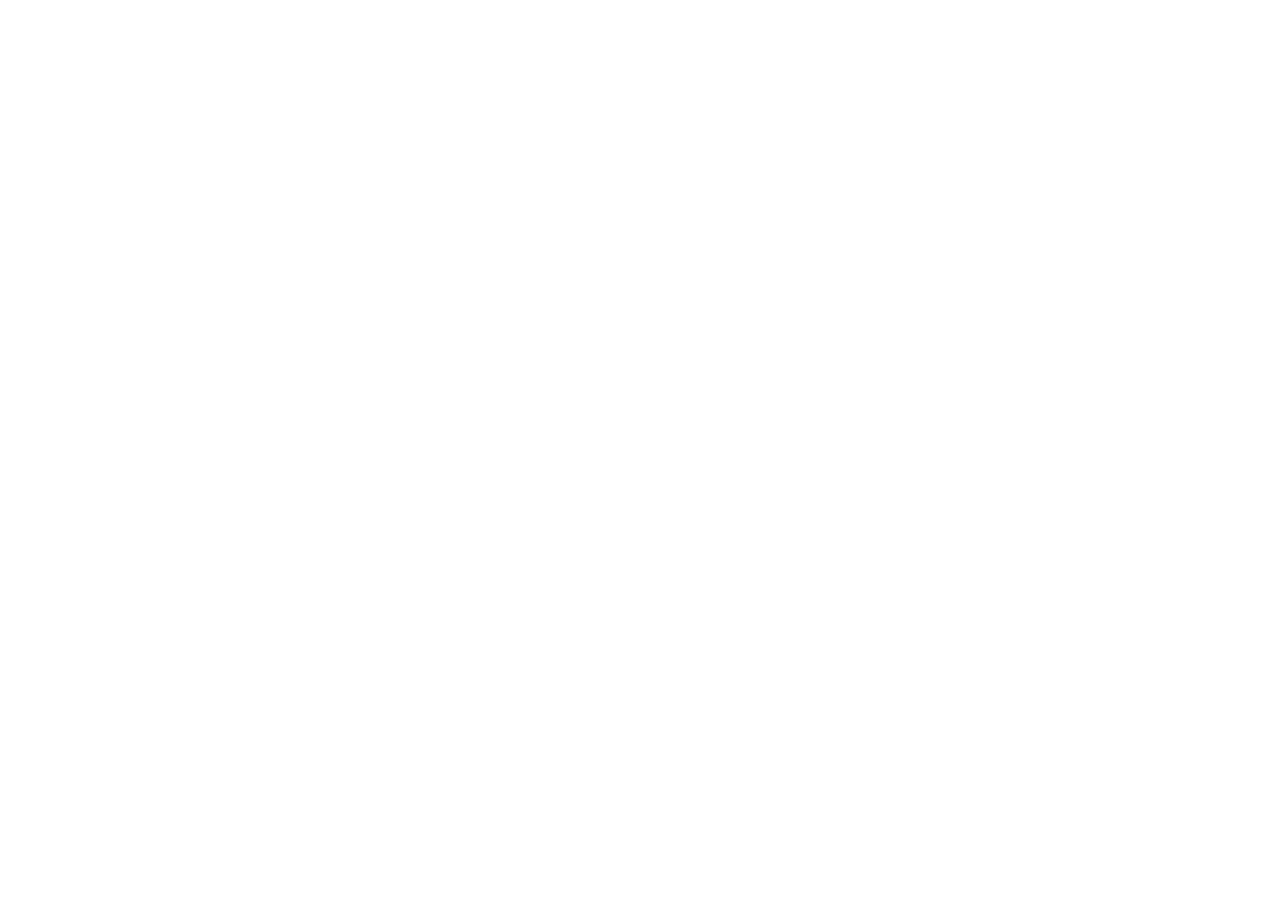
==== index.html @ 8a3e58da "Add files via upload" ====
<!doctype html>
<html lang="en">
    <head>
        <meta charset="utf-8">
        <meta http-equiv="X-UA-Compatible" content="IE=edge">
        <meta name="viewport" content="initial-scale=1,user-scalable=no,maximum-scale=1,width=device-width">
        <meta name="mobile-web-app-capable" content="yes">
        <meta name="apple-mobile-web-app-capable" content="yes">
        <link rel="stylesheet" href="css/leaflet.css">
        <link rel="stylesheet" href="css/qgis2web.css"><link rel="stylesheet" href="css/fontawesome-all.min.css">
        <link rel="stylesheet" href="css/MarkerCluster.css">
        <link rel="stylesheet" href="css/MarkerCluster.Default.css">
        <link rel="stylesheet" href="css/leaflet-search.css">
        <link rel="stylesheet" href="css/leaflet-measure.css">
        <style>
        html, body, #map {
            width: 100%;
            height: 100%;
            padding: 0;
            margin: 0;
        }
        </style>
        <title>Vattavada Panchayat - Resource Map (2022)</title>
    </head>
    <body>
        <div id="map">
        </div>
        <script src="js/qgis2web_expressions.js"></script>
        <script src="js/leaflet.js"></script>
        <script src="js/leaflet.rotatedMarker.js"></script>
        <script src="js/leaflet.pattern.js"></script>
        <script src="js/leaflet-hash.js"></script>
        <script src="js/Autolinker.min.js"></script>
        <script src="js/rbush.min.js"></script>
        <script src="js/labelgun.min.js"></script>
        <script src="js/labels.js"></script>
        <script src="js/leaflet-measure.js"></script>
        <script src="js/leaflet.markercluster.js"></script>
        <script src="js/leaflet-search.js"></script>
        <script src="data/Boundary_2.js"></script>
        <script src="data/WardBoundary_3.js"></script>
        <script src="data/Streams_4.js"></script>
        <script src="data/Locations_5.js"></script>
        <script src="data/Roads_6.js"></script>
        <script src="data/Resources_7.js"></script>
        <script>
        var map = L.map('map', {
            zoomControl:true, maxZoom:28, minZoom:1
        })
        var hash = new L.Hash(map);
        map.attributionControl.setPrefix('<a href="https://github.com/tomchadwin/qgis2web" target="_blank">qgis2web</a> &middot; <a href="https://leafletjs.com" title="A JS library for interactive maps">Leaflet</a> &middot; <a href="https://qgis.org">QGIS</a>');
        var autolinker = new Autolinker({truncate: {length: 30, location: 'smart'}});
        var measureControl = new L.Control.Measure({
            position: 'topleft',
            primaryLengthUnit: 'meters',
            secondaryLengthUnit: 'kilometers',
            primaryAreaUnit: 'sqmeters',
            secondaryAreaUnit: 'hectares'
        });
        measureControl.addTo(map);
        document.getElementsByClassName('leaflet-control-measure-toggle')[0]
        .innerHTML = '';
        document.getElementsByClassName('leaflet-control-measure-toggle')[0]
        .className += ' fas fa-ruler';
        var bounds_group = new L.featureGroup([]);
        function setBounds() {
            if (bounds_group.getLayers().length) {
                map.fitBounds(bounds_group.getBounds());
            }
        }
        map.createPane('pane_OSMStandard_0');
        map.getPane('pane_OSMStandard_0').style.zIndex = 400;
        var layer_OSMStandard_0 = L.tileLayer('http://tile.openstreetmap.org/{z}/{x}/{y}.png', {
            pane: 'pane_OSMStandard_0',
            opacity: 1.0,
            attribution: '<a href="https://www.openstreetmap.org/copyright">© OpenStreetMap contributors, CC-BY-SA</a>',
            minZoom: 1,
            maxZoom: 28,
            minNativeZoom: 0,
            maxNativeZoom: 19
        });
        layer_OSMStandard_0;
        map.addLayer(layer_OSMStandard_0);
        map.createPane('pane_GoogleHybrid_1');
        map.getPane('pane_GoogleHybrid_1').style.zIndex = 401;
        var layer_GoogleHybrid_1 = L.tileLayer('https://mt1.google.com/vt/lyrs=y&x={x}&y={y}&z={z}', {
            pane: 'pane_GoogleHybrid_1',
            opacity: 1.0,
            attribution: '<a href="https://www.google.at/permissions/geoguidelines/attr-guide.html">Map data ©2015 Google</a>',
            minZoom: 1,
            maxZoom: 28,
            minNativeZoom: 0,
            maxNativeZoom: 20
        });
        layer_GoogleHybrid_1;
        function pop_Boundary_2(feature, layer) {
            var popupContent = '<table>\
                    <tr>\
                        <th scope="row">AREA</th>\
                        <td>' + (feature.properties['AREA'] !== null ? autolinker.link(feature.properties['AREA'].toLocaleString()) : '') + '</td>\
                    </tr>\
                    <tr>\
                        <td colspan="2"><strong>PANCHAYAT</strong><br />' + (feature.properties['PANCHAYAT'] !== null ? autolinker.link(feature.properties['PANCHAYAT'].toLocaleString()) : '') + '</td>\
                    </tr>\
                </table>';
            layer.bindPopup(popupContent, {maxHeight: 400});
        }

        function style_Boundary_2_0() {
            return {
                pane: 'pane_Boundary_2',
                opacity: 1,
                color: 'rgba(0,0,0,1.0)',
                dashArray: '',
                lineCap: 'square',
                lineJoin: 'bevel',
                weight: 3.0,
                fillOpacity: 0,
                interactive: true,
            }
        }
        map.createPane('pane_Boundary_2');
        map.getPane('pane_Boundary_2').style.zIndex = 402;
        map.getPane('pane_Boundary_2').style['mix-blend-mode'] = 'normal';
        var layer_Boundary_2 = new L.geoJson(json_Boundary_2, {
            attribution: '',
            interactive: true,
            dataVar: 'json_Boundary_2',
            layerName: 'layer_Boundary_2',
            pane: 'pane_Boundary_2',
            onEachFeature: pop_Boundary_2,
            style: style_Boundary_2_0,
        });
        bounds_group.addLayer(layer_Boundary_2);
        map.addLayer(layer_Boundary_2);
        function pop_WardBoundary_3(feature, layer) {
            var popupContent = '<table>\
                    <tr>\
                        <td colspan="2">' + (feature.properties['Ward No'] !== null ? autolinker.link(feature.properties['Ward No'].toLocaleString()) : '') + '</td>\
                    </tr>\
                    <tr>\
                        <td colspan="2">' + (feature.properties['Ward Name'] !== null ? autolinker.link(feature.properties['Ward Name'].toLocaleString()) : '') + '</td>\
                    </tr>\
                    <tr>\
                        <th scope="row">Area</th>\
                        <td>' + (feature.properties['Area'] !== null ? autolinker.link(feature.properties['Area'].toLocaleString()) : '') + '</td>\
                    </tr>\
                </table>';
            layer.bindPopup(popupContent, {maxHeight: 400});
        }

        function style_WardBoundary_3_0(feature) {
            switch(String(feature.properties['Ward Name'])) {
                case 'Chilanthiyar':
                    return {
                pane: 'pane_WardBoundary_3',
                opacity: 1,
                color: 'rgba(0,35,35,1.0)',
                dashArray: '',
                lineCap: 'butt',
                lineJoin: 'miter',
                weight: 3.0, 
                fill: true,
                fillOpacity: 1,
                fillColor: 'rgba(252,184,192,1.0)',
                interactive: true,
            }
                    break;
                case 'Kadavari':
                    return {
                pane: 'pane_WardBoundary_3',
                opacity: 1,
                color: 'rgba(0,35,35,1.0)',
                dashArray: '',
                lineCap: 'butt',
                lineJoin: 'miter',
                weight: 3.0, 
                fill: true,
                fillOpacity: 1,
                fillColor: 'rgba(252,219,214,1.0)',
                interactive: true,
            }
                    break;
                case 'Kottakombur East':
                    return {
                pane: 'pane_WardBoundary_3',
                opacity: 1,
                color: 'rgba(0,35,35,1.0)',
                dashArray: '',
                lineCap: 'butt',
                lineJoin: 'miter',
                weight: 3.0, 
                fill: true,
                fillOpacity: 1,
                fillColor: 'rgba(237,179,252,1.0)',
                interactive: true,
            }
                    break;
                case 'Kottakombur West':
                    return {
                pane: 'pane_WardBoundary_3',
                opacity: 1,
                color: 'rgba(0,35,35,1.0)',
                dashArray: '',
                lineCap: 'butt',
                lineJoin: 'miter',
                weight: 3.0, 
                fill: true,
                fillOpacity: 1,
                fillColor: 'rgba(179,252,181,1.0)',
                interactive: true,
            }
                    break;
                case 'Kovilur East':
                    return {
                pane: 'pane_WardBoundary_3',
                opacity: 1,
                color: 'rgba(0,35,35,1.0)',
                dashArray: '',
                lineCap: 'butt',
                lineJoin: 'miter',
                weight: 3.0, 
                fill: true,
                fillOpacity: 1,
                fillColor: 'rgba(179,252,181,1.0)',
                interactive: true,
            }
                    break;
                case 'Kovilur North':
                    return {
                pane: 'pane_WardBoundary_3',
                opacity: 1,
                color: 'rgba(0,35,35,1.0)',
                dashArray: '',
                lineCap: 'butt',
                lineJoin: 'miter',
                weight: 3.0, 
                fill: true,
                fillOpacity: 1,
                fillColor: 'rgba(232,252,179,1.0)',
                interactive: true,
            }
                    break;
                case 'Kovilur South':
                    return {
                pane: 'pane_WardBoundary_3',
                opacity: 1,
                color: 'rgba(0,35,35,1.0)',
                dashArray: '',
                lineCap: 'butt',
                lineJoin: 'miter',
                weight: 3.0, 
                fill: true,
                fillOpacity: 1,
                fillColor: 'rgba(184,252,222,1.0)',
                interactive: true,
            }
                    break;
                case 'Kovilur West':
                    return {
                pane: 'pane_WardBoundary_3',
                opacity: 1,
                color: 'rgba(0,35,35,1.0)',
                dashArray: '',
                lineCap: 'butt',
                lineJoin: 'miter',
                weight: 3.0, 
                fill: true,
                fillOpacity: 1,
                fillColor: 'rgba(230,202,252,1.0)',
                interactive: true,
            }
                    break;
                case 'Kudalar Kudi':
                    return {
                pane: 'pane_WardBoundary_3',
                opacity: 1,
                color: 'rgba(0,35,35,1.0)',
                dashArray: '',
                lineCap: 'butt',
                lineJoin: 'miter',
                weight: 3.0, 
                fill: true,
                fillOpacity: 1,
                fillColor: 'rgba(252,222,182,1.0)',
                interactive: true,
            }
                    break;
                case 'Pazhathottam':
                    return {
                pane: 'pane_WardBoundary_3',
                opacity: 1,
                color: 'rgba(0,35,35,1.0)',
                dashArray: '',
                lineCap: 'butt',
                lineJoin: 'miter',
                weight: 3.0, 
                fill: true,
                fillOpacity: 1,
                fillColor: 'rgba(231,252,214,1.0)',
                interactive: true,
            }
                    break;
                case 'Swamiyaralakudi':
                    return {
                pane: 'pane_WardBoundary_3',
                opacity: 1,
                color: 'rgba(0,35,35,1.0)',
                dashArray: '',
                lineCap: 'butt',
                lineJoin: 'miter',
                weight: 3.0, 
                fill: true,
                fillOpacity: 1,
                fillColor: 'rgba(252,205,226,1.0)',
                interactive: true,
            }
                    break;
                case 'Vattavada North':
                    return {
                pane: 'pane_WardBoundary_3',
                opacity: 1,
                color: 'rgba(0,35,35,1.0)',
                dashArray: '',
                lineCap: 'butt',
                lineJoin: 'miter',
                weight: 3.0, 
                fill: true,
                fillOpacity: 1,
                fillColor: 'rgba(194,215,252,1.0)',
                interactive: true,
            }
                    break;
                case 'Vattavada South':
                    return {
                pane: 'pane_WardBoundary_3',
                opacity: 1,
                color: 'rgba(0,35,35,1.0)',
                dashArray: '',
                lineCap: 'butt',
                lineJoin: 'miter',
                weight: 3.0, 
                fill: true,
                fillOpacity: 1,
                fillColor: 'rgba(180,179,252,1.0)',
                interactive: true,
            }
                    break;
                default:
                    return {
                pane: 'pane_WardBoundary_3',
                opacity: 1,
                color: 'rgba(0,35,35,1.0)',
                dashArray: '',
                lineCap: 'butt',
                lineJoin: 'miter',
                weight: 3.0, 
                fill: true,
                fillOpacity: 1,
                fillColor: 'rgba(52,219,194,1.0)',
                interactive: true,
            }
                    break;
            }
        }
        map.createPane('pane_WardBoundary_3');
        map.getPane('pane_WardBoundary_3').style.zIndex = 403;
        map.getPane('pane_WardBoundary_3').style['mix-blend-mode'] = 'normal';
        var layer_WardBoundary_3 = new L.geoJson(json_WardBoundary_3, {
            attribution: '',
            interactive: true,
            dataVar: 'json_WardBoundary_3',
            layerName: 'layer_WardBoundary_3',
            pane: 'pane_WardBoundary_3',
            onEachFeature: pop_WardBoundary_3,
            style: style_WardBoundary_3_0,
        });
        bounds_group.addLayer(layer_WardBoundary_3);
        map.addLayer(layer_WardBoundary_3);
        function pop_Streams_4(feature, layer) {
            var popupContent = '<table>\
                    <tr>\
                        <td colspan="2">' + (feature.properties['ORDER1'] !== null ? autolinker.link(feature.properties['ORDER1'].toLocaleString()) : '') + '</td>\
                    </tr>\
                </table>';
            layer.bindPopup(popupContent, {maxHeight: 400});
        }

        function style_Streams_4_0(feature) {
            switch(String(feature.properties['ORDER1'])) {
                case '0':
                    return {
                pane: 'pane_Streams_4',
                opacity: 1,
                color: 'rgba(143,199,255,1.0)',
                dashArray: '',
                lineCap: 'square',
                lineJoin: 'bevel',
                weight: 1.0,
                fillOpacity: 0,
                interactive: true,
            }
                    break;
                case '1':
                    return {
                pane: 'pane_Streams_4',
                opacity: 1,
                color: 'rgba(143,199,255,1.0)',
                dashArray: '',
                lineCap: 'square',
                lineJoin: 'bevel',
                weight: 1.0,
                fillOpacity: 0,
                interactive: true,
            }
                    break;
                case '2':
                    return {
                pane: 'pane_Streams_4',
                opacity: 1,
                color: 'rgba(143,199,255,1.0)',
                dashArray: '',
                lineCap: 'square',
                lineJoin: 'bevel',
                weight: 1.0,
                fillOpacity: 0,
                interactive: true,
            }
                    break;
                case '3':
                    return {
                pane: 'pane_Streams_4',
                opacity: 1,
                color: 'rgba(143,199,255,1.0)',
                dashArray: '',
                lineCap: 'square',
                lineJoin: 'bevel',
                weight: 1.0,
                fillOpacity: 0,
                interactive: true,
            }
                    break;
                case '4':
                    return {
                pane: 'pane_Streams_4',
                opacity: 1,
                color: 'rgba(0,162,255,1.0)',
                dashArray: '',
                lineCap: 'square',
                lineJoin: 'bevel',
                weight: 1.0,
                fillOpacity: 0,
                interactive: true,
            }
                    break;
                case '5':
                    return {
                pane: 'pane_Streams_4',
                opacity: 1,
                color: 'rgba(0,162,255,1.0)',
                dashArray: '',
                lineCap: 'square',
                lineJoin: 'bevel',
                weight: 2.0,
                fillOpacity: 0,
                interactive: true,
            }
                    break;
                default:
                    return {
                pane: 'pane_Streams_4',
                opacity: 1,
                color: 'rgba(8,48,107,1.0)',
                dashArray: '',
                lineCap: 'square',
                lineJoin: 'bevel',
                weight: 1.0,
                fillOpacity: 0,
                interactive: true,
            }
                    break;
            }
        }
        map.createPane('pane_Streams_4');
        map.getPane('pane_Streams_4').style.zIndex = 404;
        map.getPane('pane_Streams_4').style['mix-blend-mode'] = 'normal';
        var layer_Streams_4 = new L.geoJson(json_Streams_4, {
            attribution: '',
            interactive: true,
            dataVar: 'json_Streams_4',
            layerName: 'layer_Streams_4',
            pane: 'pane_Streams_4',
            onEachFeature: pop_Streams_4,
            style: style_Streams_4_0,
        });
        bounds_group.addLayer(layer_Streams_4);
        function pop_Locations_5(feature, layer) {
            var popupContent = '<table>\
                    <tr>\
                        <td colspan="2">' + (feature.properties['id'] !== null ? autolinker.link(feature.properties['id'].toLocaleString()) : '') + '</td>\
                    </tr>\
                    <tr>\
                        <th scope="row">Location</th>\
                        <td>' + (feature.properties['Location'] !== null ? autolinker.link(feature.properties['Location'].toLocaleString()) : '') + '</td>\
                    </tr>\
                </table>';
            layer.bindPopup(popupContent, {maxHeight: 400});
        }

        function style_Locations_5_0() {
            return {
                pane: 'pane_Locations_5',
                radius: 4.8,
                opacity: 1,
                color: 'rgba(255,255,0,1.0)',
                dashArray: '',
                lineCap: 'butt',
                lineJoin: 'miter',
                weight: 2.0,
                fill: true,
                fillOpacity: 1,
                fillColor: 'rgba(226,0,4,1.0)',
                interactive: true,
            }
        }
        map.createPane('pane_Locations_5');
        map.getPane('pane_Locations_5').style.zIndex = 405;
        map.getPane('pane_Locations_5').style['mix-blend-mode'] = 'normal';
        var layer_Locations_5 = new L.geoJson(json_Locations_5, {
            attribution: '',
            interactive: true,
            dataVar: 'json_Locations_5',
            layerName: 'layer_Locations_5',
            pane: 'pane_Locations_5',
            onEachFeature: pop_Locations_5,
            pointToLayer: function (feature, latlng) {
                var context = {
                    feature: feature,
                    variables: {}
                };
                return L.circleMarker(latlng, style_Locations_5_0(feature));
            },
        });
        bounds_group.addLayer(layer_Locations_5);
        map.addLayer(layer_Locations_5);
        function pop_Roads_6(feature, layer) {
        }

        function style_Roads_6_0() {
            return {
                pane: 'pane_Roads_6',
                opacity: 1,
                color: 'rgba(203,49,108,1.0)',
                dashArray: '',
                lineCap: 'square',
                lineJoin: 'bevel',
                weight: 3.0,
                fillOpacity: 0,
                interactive: true,
            }
        }
        map.createPane('pane_Roads_6');
        map.getPane('pane_Roads_6').style.zIndex = 406;
        map.getPane('pane_Roads_6').style['mix-blend-mode'] = 'normal';
        var layer_Roads_6 = new L.geoJson(json_Roads_6, {
            attribution: '',
            interactive: true,
            dataVar: 'json_Roads_6',
            layerName: 'layer_Roads_6',
            pane: 'pane_Roads_6',
            onEachFeature: pop_Roads_6,
            style: style_Roads_6_0,
        });
        bounds_group.addLayer(layer_Roads_6);
        map.addLayer(layer_Roads_6);
        function pop_Resources_7(feature, layer) {
            var popupContent = '<table>\
                    <tr>\
                        <td colspan="2"><strong>Name</strong><br />' + (feature.properties['Name'] !== null ? autolinker.link(feature.properties['Name'].toLocaleString()) : '') + '</td>\
                    </tr>\
                    <tr>\
                        <th scope="row">Date</th>\
                        <td>' + (feature.properties['Date'] !== null ? autolinker.link(feature.properties['Date'].toLocaleString()) : '') + '</td>\
                    </tr>\
                    <tr>\
                        <th scope="row">Photo</th>\
                        <td>' + (feature.properties['Photos'] !== null ? '<img src="images/' + String(feature.properties['Photos']).replace(/[\\\/:]/g, '_').trim() + '" class="popupImage">' : '') + '</td>\
                    </tr>\
                    <tr>\
                        <th scope="row">Category</th>\
                        <td>' + (feature.properties['Category'] !== null ? autolinker.link(feature.properties['Category'].toLocaleString()) : '') + '</td>\
                    </tr>\
                </table>';
            layer.bindPopup(popupContent, {maxHeight: 400});
        }

        function style_Resources_7_0(feature) {
            switch(String(feature.properties['Category'])) {
                case 'Agriculture Sample Plot':
                    return {
                pane: 'pane_Resources_7',
                radius: 5.2,
                opacity: 1,
                color: 'rgba(50,87,128,1.0)',
                dashArray: '',
                lineCap: 'butt',
                lineJoin: 'miter',
                weight: 2.0,
                fill: true,
                fillOpacity: 1,
                fillColor: 'rgba(130,77,235,1.0)',
                interactive: true,
            }
                    break;
                case 'Akshaya':
                    return {
                pane: 'pane_Resources_7',
                radius: 5.2,
                opacity: 1,
                color: 'rgba(50,87,128,1.0)',
                dashArray: '',
                lineCap: 'butt',
                lineJoin: 'miter',
                weight: 2.0,
                fill: true,
                fillOpacity: 1,
                fillColor: 'rgba(102,201,155,1.0)',
                interactive: true,
            }
                    break;
                case 'Anganwadi':
                    return {
                pane: 'pane_Resources_7',
                radius: 5.2,
                opacity: 1,
                color: 'rgba(50,87,128,1.0)',
                dashArray: '',
                lineCap: 'butt',
                lineJoin: 'miter',
                weight: 2.0,
                fill: true,
                fillOpacity: 1,
                fillColor: 'rgba(187,48,215,1.0)',
                interactive: true,
            }
                    break;
                case 'Ashramam':
                    return {
                pane: 'pane_Resources_7',
                radius: 5.2,
                opacity: 1,
                color: 'rgba(50,87,128,1.0)',
                dashArray: '',
                lineCap: 'butt',
                lineJoin: 'miter',
                weight: 2.0,
                fill: true,
                fillOpacity: 1,
                fillColor: 'rgba(215,101,166,1.0)',
                interactive: true,
            }
                    break;
                case 'Association':
                    return {
                pane: 'pane_Resources_7',
                radius: 5.2,
                opacity: 1,
                color: 'rgba(50,87,128,1.0)',
                dashArray: '',
                lineCap: 'butt',
                lineJoin: 'miter',
                weight: 2.0,
                fill: true,
                fillOpacity: 1,
                fillColor: 'rgba(173,66,209,1.0)',
                interactive: true,
            }
                    break;
                case 'ATM':
                    return {
                pane: 'pane_Resources_7',
                radius: 5.2,
                opacity: 1,
                color: 'rgba(50,87,128,1.0)',
                dashArray: '',
                lineCap: 'butt',
                lineJoin: 'miter',
                weight: 2.0,
                fill: true,
                fillOpacity: 1,
                fillColor: 'rgba(47,214,18,1.0)',
                interactive: true,
            }
                    break;
                case 'Auto Stand':
                    return {
                pane: 'pane_Resources_7',
                radius: 5.2,
                opacity: 1,
                color: 'rgba(50,87,128,1.0)',
                dashArray: '',
                lineCap: 'butt',
                lineJoin: 'miter',
                weight: 2.0,
                fill: true,
                fillOpacity: 1,
                fillColor: 'rgba(220,108,181,1.0)',
                interactive: true,
            }
                    break;
                case 'Bank':
                    return {
                pane: 'pane_Resources_7',
                radius: 5.2,
                opacity: 1,
                color: 'rgba(50,87,128,1.0)',
                dashArray: '',
                lineCap: 'butt',
                lineJoin: 'miter',
                weight: 2.0,
                fill: true,
                fillOpacity: 1,
                fillColor: 'rgba(119,223,45,1.0)',
                interactive: true,
            }
                    break;
                case 'Barbar Shop':
                    return {
                pane: 'pane_Resources_7',
                radius: 5.2,
                opacity: 1,
                color: 'rgba(50,87,128,1.0)',
                dashArray: '',
                lineCap: 'butt',
                lineJoin: 'miter',
                weight: 2.0,
                fill: true,
                fillOpacity: 1,
                fillColor: 'rgba(218,218,62,1.0)',
                interactive: true,
            }
                    break;
                case 'Bridge':
                    return {
                pane: 'pane_Resources_7',
                radius: 5.2,
                opacity: 1,
                color: 'rgba(50,87,128,1.0)',
                dashArray: '',
                lineCap: 'butt',
                lineJoin: 'miter',
                weight: 2.0,
                fill: true,
                fillOpacity: 1,
                fillColor: 'rgba(35,211,52,1.0)',
                interactive: true,
            }
                    break;
                case 'CCU':
                    return {
                pane: 'pane_Resources_7',
                radius: 5.2,
                opacity: 1,
                color: 'rgba(50,87,128,1.0)',
                dashArray: '',
                lineCap: 'butt',
                lineJoin: 'miter',
                weight: 2.0,
                fill: true,
                fillOpacity: 1,
                fillColor: 'rgba(109,234,100,1.0)',
                interactive: true,
            }
                    break;
                case 'Cemetry':
                    return {
                pane: 'pane_Resources_7',
                radius: 5.2,
                opacity: 1,
                color: 'rgba(50,87,128,1.0)',
                dashArray: '',
                lineCap: 'butt',
                lineJoin: 'miter',
                weight: 2.0,
                fill: true,
                fillOpacity: 1,
                fillColor: 'rgba(117,169,201,1.0)',
                interactive: true,
            }
                    break;
                case 'Chathram':
                    return {
                pane: 'pane_Resources_7',
                radius: 5.2,
                opacity: 1,
                color: 'rgba(50,87,128,1.0)',
                dashArray: '',
                lineCap: 'butt',
                lineJoin: 'miter',
                weight: 2.0,
                fill: true,
                fillOpacity: 1,
                fillColor: 'rgba(178,90,240,1.0)',
                interactive: true,
            }
                    break;
                case 'Check Dam':
                    return {
                pane: 'pane_Resources_7',
                radius: 5.2,
                opacity: 1,
                color: 'rgba(50,87,128,1.0)',
                dashArray: '',
                lineCap: 'butt',
                lineJoin: 'miter',
                weight: 2.0,
                fill: true,
                fillOpacity: 1,
                fillColor: 'rgba(222,44,65,1.0)',
                interactive: true,
            }
                    break;
                case 'Check Post':
                    return {
                pane: 'pane_Resources_7',
                radius: 5.2,
                opacity: 1,
                color: 'rgba(50,87,128,1.0)',
                dashArray: '',
                lineCap: 'butt',
                lineJoin: 'miter',
                weight: 2.0,
                fill: true,
                fillOpacity: 1,
                fillColor: 'rgba(73,117,239,1.0)',
                interactive: true,
            }
                    break;
                case 'Church':
                    return {
                pane: 'pane_Resources_7',
                radius: 5.2,
                opacity: 1,
                color: 'rgba(50,87,128,1.0)',
                dashArray: '',
                lineCap: 'butt',
                lineJoin: 'miter',
                weight: 2.0,
                fill: true,
                fillOpacity: 1,
                fillColor: 'rgba(192,238,100,1.0)',
                interactive: true,
            }
                    break;
                case 'Cloth Washing Place':
                    return {
                pane: 'pane_Resources_7',
                radius: 5.2,
                opacity: 1,
                color: 'rgba(50,87,128,1.0)',
                dashArray: '',
                lineCap: 'butt',
                lineJoin: 'miter',
                weight: 2.0,
                fill: true,
                fillOpacity: 1,
                fillColor: 'rgba(101,202,180,1.0)',
                interactive: true,
            }
                    break;
                case 'Community Hall':
                    return {
                pane: 'pane_Resources_7',
                radius: 5.2,
                opacity: 1,
                color: 'rgba(50,87,128,1.0)',
                dashArray: '',
                lineCap: 'butt',
                lineJoin: 'miter',
                weight: 2.0,
                fill: true,
                fillOpacity: 1,
                fillColor: 'rgba(36,206,112,1.0)',
                interactive: true,
            }
                    break;
                case 'Dust Bin':
                    return {
                pane: 'pane_Resources_7',
                radius: 5.2,
                opacity: 1,
                color: 'rgba(50,87,128,1.0)',
                dashArray: '',
                lineCap: 'butt',
                lineJoin: 'miter',
                weight: 2.0,
                fill: true,
                fillOpacity: 1,
                fillColor: 'rgba(182,202,120,1.0)',
                interactive: true,
            }
                    break;
                case 'Forest Hut':
                    return {
                pane: 'pane_Resources_7',
                radius: 5.2,
                opacity: 1,
                color: 'rgba(50,87,128,1.0)',
                dashArray: '',
                lineCap: 'butt',
                lineJoin: 'miter',
                weight: 2.0,
                fill: true,
                fillOpacity: 1,
                fillColor: 'rgba(184,209,60,1.0)',
                interactive: true,
            }
                    break;
                case 'Forest Office':
                    return {
                pane: 'pane_Resources_7',
                radius: 5.2,
                opacity: 1,
                color: 'rgba(50,87,128,1.0)',
                dashArray: '',
                lineCap: 'butt',
                lineJoin: 'miter',
                weight: 2.0,
                fill: true,
                fillOpacity: 1,
                fillColor: 'rgba(137,205,116,1.0)',
                interactive: true,
            }
                    break;
                case 'Ground':
                    return {
                pane: 'pane_Resources_7',
                radius: 5.2,
                opacity: 1,
                color: 'rgba(50,87,128,1.0)',
                dashArray: '',
                lineCap: 'butt',
                lineJoin: 'miter',
                weight: 2.0,
                fill: true,
                fillOpacity: 1,
                fillColor: 'rgba(107,199,239,1.0)',
                interactive: true,
            }
                    break;
                case 'Health Centre':
                    return {
                pane: 'pane_Resources_7',
                radius: 5.2,
                opacity: 1,
                color: 'rgba(50,87,128,1.0)',
                dashArray: '',
                lineCap: 'butt',
                lineJoin: 'miter',
                weight: 2.0,
                fill: true,
                fillOpacity: 1,
                fillColor: 'rgba(117,127,215,1.0)',
                interactive: true,
            }
                    break;
                case 'High Mast Light':
                    return {
                pane: 'pane_Resources_7',
                radius: 5.2,
                opacity: 1,
                color: 'rgba(50,87,128,1.0)',
                dashArray: '',
                lineCap: 'butt',
                lineJoin: 'miter',
                weight: 2.0,
                fill: true,
                fillOpacity: 1,
                fillColor: 'rgba(222,118,147,1.0)',
                interactive: true,
            }
                    break;
                case 'Horticulture':
                    return {
                pane: 'pane_Resources_7',
                radius: 5.2,
                opacity: 1,
                color: 'rgba(50,87,128,1.0)',
                dashArray: '',
                lineCap: 'butt',
                lineJoin: 'miter',
                weight: 2.0,
                fill: true,
                fillOpacity: 1,
                fillColor: 'rgba(74,206,109,1.0)',
                interactive: true,
            }
                    break;
                case 'Hospital':
                    return {
                pane: 'pane_Resources_7',
                radius: 5.2,
                opacity: 1,
                color: 'rgba(50,87,128,1.0)',
                dashArray: '',
                lineCap: 'butt',
                lineJoin: 'miter',
                weight: 2.0,
                fill: true,
                fillOpacity: 1,
                fillColor: 'rgba(235,105,109,1.0)',
                interactive: true,
            }
                    break;
                case 'Krishi Bhavan':
                    return {
                pane: 'pane_Resources_7',
                radius: 5.2,
                opacity: 1,
                color: 'rgba(50,87,128,1.0)',
                dashArray: '',
                lineCap: 'butt',
                lineJoin: 'miter',
                weight: 2.0,
                fill: true,
                fillOpacity: 1,
                fillColor: 'rgba(143,119,221,1.0)',
                interactive: true,
            }
                    break;
                case 'KSEB Office':
                    return {
                pane: 'pane_Resources_7',
                radius: 5.2,
                opacity: 1,
                color: 'rgba(50,87,128,1.0)',
                dashArray: '',
                lineCap: 'butt',
                lineJoin: 'miter',
                weight: 2.0,
                fill: true,
                fillOpacity: 1,
                fillColor: 'rgba(225,88,67,1.0)',
                interactive: true,
            }
                    break;
                case 'Kudumbasree':
                    return {
                pane: 'pane_Resources_7',
                radius: 5.2,
                opacity: 1,
                color: 'rgba(50,87,128,1.0)',
                dashArray: '',
                lineCap: 'butt',
                lineJoin: 'miter',
                weight: 2.0,
                fill: true,
                fillOpacity: 1,
                fillColor: 'rgba(207,149,41,1.0)',
                interactive: true,
            }
                    break;
                case 'Library':
                    return {
                pane: 'pane_Resources_7',
                radius: 5.2,
                opacity: 1,
                color: 'rgba(50,87,128,1.0)',
                dashArray: '',
                lineCap: 'butt',
                lineJoin: 'miter',
                weight: 2.0,
                fill: true,
                fillOpacity: 1,
                fillColor: 'rgba(210,14,53,1.0)',
                interactive: true,
            }
                    break;
                case 'Madom':
                    return {
                pane: 'pane_Resources_7',
                radius: 5.2,
                opacity: 1,
                color: 'rgba(50,87,128,1.0)',
                dashArray: '',
                lineCap: 'butt',
                lineJoin: 'miter',
                weight: 2.0,
                fill: true,
                fillOpacity: 1,
                fillColor: 'rgba(201,92,46,1.0)',
                interactive: true,
            }
                    break;
                case 'Office':
                    return {
                pane: 'pane_Resources_7',
                radius: 5.2,
                opacity: 1,
                color: 'rgba(50,87,128,1.0)',
                dashArray: '',
                lineCap: 'butt',
                lineJoin: 'miter',
                weight: 2.0,
                fill: true,
                fillOpacity: 1,
                fillColor: 'rgba(71,139,223,1.0)',
                interactive: true,
            }
                    break;
                case 'Old Age Home':
                    return {
                pane: 'pane_Resources_7',
                radius: 5.2,
                opacity: 1,
                color: 'rgba(50,87,128,1.0)',
                dashArray: '',
                lineCap: 'butt',
                lineJoin: 'miter',
                weight: 2.0,
                fill: true,
                fillOpacity: 1,
                fillColor: 'rgba(60,110,202,1.0)',
                interactive: true,
            }
                    break;
                case 'Panchayat Office':
                    return {
                pane: 'pane_Resources_7',
                radius: 5.2,
                opacity: 1,
                color: 'rgba(50,87,128,1.0)',
                dashArray: '',
                lineCap: 'butt',
                lineJoin: 'miter',
                weight: 2.0,
                fill: true,
                fillOpacity: 1,
                fillColor: 'rgba(214,189,78,1.0)',
                interactive: true,
            }
                    break;
                case 'Parking Place':
                    return {
                pane: 'pane_Resources_7',
                radius: 5.2,
                opacity: 1,
                color: 'rgba(50,87,128,1.0)',
                dashArray: '',
                lineCap: 'butt',
                lineJoin: 'miter',
                weight: 2.0,
                fill: true,
                fillOpacity: 1,
                fillColor: 'rgba(220,25,217,1.0)',
                interactive: true,
            }
                    break;
                case 'Play Ground':
                    return {
                pane: 'pane_Resources_7',
                radius: 5.2,
                opacity: 1,
                color: 'rgba(50,87,128,1.0)',
                dashArray: '',
                lineCap: 'butt',
                lineJoin: 'miter',
                weight: 2.0,
                fill: true,
                fillOpacity: 1,
                fillColor: 'rgba(28,180,203,1.0)',
                interactive: true,
            }
                    break;
                case 'Police Station':
                    return {
                pane: 'pane_Resources_7',
                radius: 5.2,
                opacity: 1,
                color: 'rgba(50,87,128,1.0)',
                dashArray: '',
                lineCap: 'butt',
                lineJoin: 'miter',
                weight: 2.0,
                fill: true,
                fillOpacity: 1,
                fillColor: 'rgba(236,32,131,1.0)',
                interactive: true,
            }
                    break;
                case 'Post Office':
                    return {
                pane: 'pane_Resources_7',
                radius: 5.2,
                opacity: 1,
                color: 'rgba(50,87,128,1.0)',
                dashArray: '',
                lineCap: 'butt',
                lineJoin: 'miter',
                weight: 2.0,
                fill: true,
                fillOpacity: 1,
                fillColor: 'rgba(43,47,236,1.0)',
                interactive: true,
            }
                    break;
                case 'Power Station':
                    return {
                pane: 'pane_Resources_7',
                radius: 5.2,
                opacity: 1,
                color: 'rgba(50,87,128,1.0)',
                dashArray: '',
                lineCap: 'butt',
                lineJoin: 'miter',
                weight: 2.0,
                fill: true,
                fillOpacity: 1,
                fillColor: 'rgba(170,80,215,1.0)',
                interactive: true,
            }
                    break;
                case 'Public Toilet':
                    return {
                pane: 'pane_Resources_7',
                radius: 5.2,
                opacity: 1,
                color: 'rgba(50,87,128,1.0)',
                dashArray: '',
                lineCap: 'butt',
                lineJoin: 'miter',
                weight: 2.0,
                fill: true,
                fillOpacity: 1,
                fillColor: 'rgba(116,50,207,1.0)',
                interactive: true,
            }
                    break;
                case 'Public Washing':
                    return {
                pane: 'pane_Resources_7',
                radius: 5.2,
                opacity: 1,
                color: 'rgba(50,87,128,1.0)',
                dashArray: '',
                lineCap: 'butt',
                lineJoin: 'miter',
                weight: 2.0,
                fill: true,
                fillOpacity: 1,
                fillColor: 'rgba(210,181,103,1.0)',
                interactive: true,
            }
                    break;
                case 'Ration Shop':
                    return {
                pane: 'pane_Resources_7',
                radius: 5.2,
                opacity: 1,
                color: 'rgba(50,87,128,1.0)',
                dashArray: '',
                lineCap: 'butt',
                lineJoin: 'miter',
                weight: 2.0,
                fill: true,
                fillOpacity: 1,
                fillColor: 'rgba(208,38,223,1.0)',
                interactive: true,
            }
                    break;
                case 'Resort':
                    return {
                pane: 'pane_Resources_7',
                radius: 5.2,
                opacity: 1,
                color: 'rgba(50,87,128,1.0)',
                dashArray: '',
                lineCap: 'butt',
                lineJoin: 'miter',
                weight: 2.0,
                fill: true,
                fillOpacity: 1,
                fillColor: 'rgba(89,202,159,1.0)',
                interactive: true,
            }
                    break;
                case 'Resort Resort':
                    return {
                pane: 'pane_Resources_7',
                radius: 5.2,
                opacity: 1,
                color: 'rgba(50,87,128,1.0)',
                dashArray: '',
                lineCap: 'butt',
                lineJoin: 'miter',
                weight: 2.0,
                fill: true,
                fillOpacity: 1,
                fillColor: 'rgba(37,204,40,1.0)',
                interactive: true,
            }
                    break;
                case 'Road':
                    return {
                pane: 'pane_Resources_7',
                radius: 5.2,
                opacity: 1,
                color: 'rgba(50,87,128,1.0)',
                dashArray: '',
                lineCap: 'butt',
                lineJoin: 'miter',
                weight: 2.0,
                fill: true,
                fillOpacity: 1,
                fillColor: 'rgba(164,212,116,1.0)',
                interactive: true,
            }
                    break;
                case 'Satue':
                    return {
                pane: 'pane_Resources_7',
                radius: 5.2,
                opacity: 1,
                color: 'rgba(50,87,128,1.0)',
                dashArray: '',
                lineCap: 'butt',
                lineJoin: 'miter',
                weight: 2.0,
                fill: true,
                fillOpacity: 1,
                fillColor: 'rgba(232,55,126,1.0)',
                interactive: true,
            }
                    break;
                case 'School':
                    return {
                pane: 'pane_Resources_7',
                radius: 5.2,
                opacity: 1,
                color: 'rgba(50,87,128,1.0)',
                dashArray: '',
                lineCap: 'butt',
                lineJoin: 'miter',
                weight: 2.0,
                fill: true,
                fillOpacity: 1,
                fillColor: 'rgba(208,115,90,1.0)',
                interactive: true,
            }
                    break;
                case 'Sheethakala Pachakkari Vipanana Karshaka Sangam':
                    return {
                pane: 'pane_Resources_7',
                radius: 5.2,
                opacity: 1,
                color: 'rgba(50,87,128,1.0)',
                dashArray: '',
                lineCap: 'butt',
                lineJoin: 'miter',
                weight: 2.0,
                fill: true,
                fillOpacity: 1,
                fillColor: 'rgba(235,135,208,1.0)',
                interactive: true,
            }
                    break;
                case 'Spare Parts':
                    return {
                pane: 'pane_Resources_7',
                radius: 5.2,
                opacity: 1,
                color: 'rgba(50,87,128,1.0)',
                dashArray: '',
                lineCap: 'butt',
                lineJoin: 'miter',
                weight: 2.0,
                fill: true,
                fillOpacity: 1,
                fillColor: 'rgba(134,230,225,1.0)',
                interactive: true,
            }
                    break;
                case 'Staff Quarters':
                    return {
                pane: 'pane_Resources_7',
                radius: 5.2,
                opacity: 1,
                color: 'rgba(50,87,128,1.0)',
                dashArray: '',
                lineCap: 'butt',
                lineJoin: 'miter',
                weight: 2.0,
                fill: true,
                fillOpacity: 1,
                fillColor: 'rgba(61,148,225,1.0)',
                interactive: true,
            }
                    break;
                case 'Stage':
                    return {
                pane: 'pane_Resources_7',
                radius: 5.2,
                opacity: 1,
                color: 'rgba(50,87,128,1.0)',
                dashArray: '',
                lineCap: 'butt',
                lineJoin: 'miter',
                weight: 2.0,
                fill: true,
                fillOpacity: 1,
                fillColor: 'rgba(23,239,63,1.0)',
                interactive: true,
            }
                    break;
                case 'Statue':
                    return {
                pane: 'pane_Resources_7',
                radius: 5.2,
                opacity: 1,
                color: 'rgba(50,87,128,1.0)',
                dashArray: '',
                lineCap: 'butt',
                lineJoin: 'miter',
                weight: 2.0,
                fill: true,
                fillOpacity: 1,
                fillColor: 'rgba(104,85,214,1.0)',
                interactive: true,
            }
                    break;
                case 'Telephone Tower':
                    return {
                pane: 'pane_Resources_7',
                radius: 5.2,
                opacity: 1,
                color: 'rgba(50,87,128,1.0)',
                dashArray: '',
                lineCap: 'butt',
                lineJoin: 'miter',
                weight: 2.0,
                fill: true,
                fillOpacity: 1,
                fillColor: 'rgba(98,205,234,1.0)',
                interactive: true,
            }
                    break;
                case 'Temple':
                    return {
                pane: 'pane_Resources_7',
                radius: 5.2,
                opacity: 1,
                color: 'rgba(50,87,128,1.0)',
                dashArray: '',
                lineCap: 'butt',
                lineJoin: 'miter',
                weight: 2.0,
                fill: true,
                fillOpacity: 1,
                fillColor: 'rgba(239,223,79,1.0)',
                interactive: true,
            }
                    break;
                case 'Toilet':
                    return {
                pane: 'pane_Resources_7',
                radius: 5.2,
                opacity: 1,
                color: 'rgba(50,87,128,1.0)',
                dashArray: '',
                lineCap: 'butt',
                lineJoin: 'miter',
                weight: 2.0,
                fill: true,
                fillOpacity: 1,
                fillColor: 'rgba(62,221,173,1.0)',
                interactive: true,
            }
                    break;
                case 'Tourist Spot':
                    return {
                pane: 'pane_Resources_7',
                radius: 5.2,
                opacity: 1,
                color: 'rgba(50,87,128,1.0)',
                dashArray: '',
                lineCap: 'butt',
                lineJoin: 'miter',
                weight: 2.0,
                fill: true,
                fillOpacity: 1,
                fillColor: 'rgba(34,229,239,1.0)',
                interactive: true,
            }
                    break;
                case 'Transformer':
                    return {
                pane: 'pane_Resources_7',
                radius: 5.2,
                opacity: 1,
                color: 'rgba(50,87,128,1.0)',
                dashArray: '',
                lineCap: 'butt',
                lineJoin: 'miter',
                weight: 2.0,
                fill: true,
                fillOpacity: 1,
                fillColor: 'rgba(238,122,116,1.0)',
                interactive: true,
            }
                    break;
                case 'Tution':
                    return {
                pane: 'pane_Resources_7',
                radius: 5.2,
                opacity: 1,
                color: 'rgba(50,87,128,1.0)',
                dashArray: '',
                lineCap: 'butt',
                lineJoin: 'miter',
                weight: 2.0,
                fill: true,
                fillOpacity: 1,
                fillColor: 'rgba(202,108,185,1.0)',
                interactive: true,
            }
                    break;
                case 'Valapura':
                    return {
                pane: 'pane_Resources_7',
                radius: 5.2,
                opacity: 1,
                color: 'rgba(50,87,128,1.0)',
                dashArray: '',
                lineCap: 'butt',
                lineJoin: 'miter',
                weight: 2.0,
                fill: true,
                fillOpacity: 1,
                fillColor: 'rgba(77,100,202,1.0)',
                interactive: true,
            }
                    break;
                case 'Village Office':
                    return {
                pane: 'pane_Resources_7',
                radius: 5.2,
                opacity: 1,
                color: 'rgba(50,87,128,1.0)',
                dashArray: '',
                lineCap: 'butt',
                lineJoin: 'miter',
                weight: 2.0,
                fill: true,
                fillOpacity: 1,
                fillColor: 'rgba(240,138,70,1.0)',
                interactive: true,
            }
                    break;
                case 'Waiting Shed':
                    return {
                pane: 'pane_Resources_7',
                radius: 5.2,
                opacity: 1,
                color: 'rgba(50,87,128,1.0)',
                dashArray: '',
                lineCap: 'butt',
                lineJoin: 'miter',
                weight: 2.0,
                fill: true,
                fillOpacity: 1,
                fillColor: 'rgba(225,178,117,1.0)',
                interactive: true,
            }
                    break;
                case 'Waste Bin':
                    return {
                pane: 'pane_Resources_7',
                radius: 5.2,
                opacity: 1,
                color: 'rgba(50,87,128,1.0)',
                dashArray: '',
                lineCap: 'butt',
                lineJoin: 'miter',
                weight: 2.0,
                fill: true,
                fillOpacity: 1,
                fillColor: 'rgba(192,205,48,1.0)',
                interactive: true,
            }
                    break;
                case 'Waste Dumping':
                    return {
                pane: 'pane_Resources_7',
                radius: 5.2,
                opacity: 1,
                color: 'rgba(50,87,128,1.0)',
                dashArray: '',
                lineCap: 'butt',
                lineJoin: 'miter',
                weight: 2.0,
                fill: true,
                fillOpacity: 1,
                fillColor: 'rgba(126,19,233,1.0)',
                interactive: true,
            }
                    break;
                case 'Wate Bin':
                    return {
                pane: 'pane_Resources_7',
                radius: 5.2,
                opacity: 1,
                color: 'rgba(50,87,128,1.0)',
                dashArray: '',
                lineCap: 'butt',
                lineJoin: 'miter',
                weight: 2.0,
                fill: true,
                fillOpacity: 1,
                fillColor: 'rgba(32,18,232,1.0)',
                interactive: true,
            }
                    break;
                case 'Water tank':
                    return {
                pane: 'pane_Resources_7',
                radius: 5.2,
                opacity: 1,
                color: 'rgba(50,87,128,1.0)',
                dashArray: '',
                lineCap: 'butt',
                lineJoin: 'miter',
                weight: 2.0,
                fill: true,
                fillOpacity: 1,
                fillColor: 'rgba(149,223,46,1.0)',
                interactive: true,
            }
                    break;
                case 'Water Tank':
                    return {
                pane: 'pane_Resources_7',
                radius: 5.2,
                opacity: 1,
                color: 'rgba(50,87,128,1.0)',
                dashArray: '',
                lineCap: 'butt',
                lineJoin: 'miter',
                weight: 2.0,
                fill: true,
                fillOpacity: 1,
                fillColor: 'rgba(16,237,97,1.0)',
                interactive: true,
            }
                    break;
                case 'Weather Station':
                    return {
                pane: 'pane_Resources_7',
                radius: 5.2,
                opacity: 1,
                color: 'rgba(50,87,128,1.0)',
                dashArray: '',
                lineCap: 'butt',
                lineJoin: 'miter',
                weight: 2.0,
                fill: true,
                fillOpacity: 1,
                fillColor: 'rgba(219,47,202,1.0)',
                interactive: true,
            }
                    break;
                case 'Well':
                    return {
                pane: 'pane_Resources_7',
                radius: 5.2,
                opacity: 1,
                color: 'rgba(50,87,128,1.0)',
                dashArray: '',
                lineCap: 'butt',
                lineJoin: 'miter',
                weight: 2.0,
                fill: true,
                fillOpacity: 1,
                fillColor: 'rgba(30,210,186,1.0)',
                interactive: true,
            }
                    break;
                case 'Workshop':
                    return {
                pane: 'pane_Resources_7',
                radius: 5.2,
                opacity: 1,
                color: 'rgba(50,87,128,1.0)',
                dashArray: '',
                lineCap: 'butt',
                lineJoin: 'miter',
                weight: 2.0,
                fill: true,
                fillOpacity: 1,
                fillColor: 'rgba(207,133,64,1.0)',
                interactive: true,
            }
                    break;
                default:
                    return {
                pane: 'pane_Resources_7',
                radius: 5.2,
                opacity: 1,
                color: 'rgba(50,87,128,1.0)',
                dashArray: '',
                lineCap: 'butt',
                lineJoin: 'miter',
                weight: 2.0,
                fill: true,
                fillOpacity: 1,
                fillColor: 'rgba(165,231,134,1.0)',
                interactive: true,
            }
                    break;
            }
        }
        map.createPane('pane_Resources_7');
        map.getPane('pane_Resources_7').style.zIndex = 407;
        map.getPane('pane_Resources_7').style['mix-blend-mode'] = 'normal';
        var layer_Resources_7 = new L.geoJson(json_Resources_7, {
            attribution: '',
            interactive: true,
            dataVar: 'json_Resources_7',
            layerName: 'layer_Resources_7',
            pane: 'pane_Resources_7',
            onEachFeature: pop_Resources_7,
            pointToLayer: function (feature, latlng) {
                var context = {
                    feature: feature,
                    variables: {}
                };
                return L.circleMarker(latlng, style_Resources_7_0(feature));
            },
        });
        var cluster_Resources_7 = new L.MarkerClusterGroup({showCoverageOnHover: false,
            spiderfyDistanceMultiplier: 2});
        cluster_Resources_7.addLayer(layer_Resources_7);

        bounds_group.addLayer(layer_Resources_7);
        cluster_Resources_7.addTo(map);
            var title = new L.Control();
            title.onAdd = function (map) {
                this._div = L.DomUtil.create('div', 'info');
                this.update();
                return this._div;
            };
            title.update = function () {
                this._div.innerHTML = '<h2>Vattavada Panchayat - Resource Map (2022)</h2>';
            };
            title.addTo(map);
            var abstract = new L.Control({'position':'bottomleft'});
            abstract.onAdd = function (map) {
                this._div = L.DomUtil.create('div',
                'leaflet-control abstract');
                this._div.id = 'abstract'

                    abstract.show();
                    return this._div;
                };
                abstract.show = function () {
                    this._div.classList.remove("abstract");
                    this._div.classList.add("abstractUncollapsed");
                    this._div.innerHTML = 'This webmap is a product of fieldwork conducted by 2021-23 batch of Department of Geograhy, SSUS Kalady, Ernakulam, under the supervison of Dr Suresh S in October 2022. Data compilation and map desigin was done by Sreevisal G & Arya R';
            };
            abstract.addTo(map);
        var baseMaps = {};
        L.control.layers(baseMaps,{'Resources<br /><table><tr><td style="text-align: center;"><img src="legend/Resources_7_AgricultureSamplePlot0.png" /></td><td>Agriculture Sample Plot</td></tr><tr><td style="text-align: center;"><img src="legend/Resources_7_Akshaya1.png" /></td><td>Akshaya</td></tr><tr><td style="text-align: center;"><img src="legend/Resources_7_Anganwadi2.png" /></td><td>Anganwadi</td></tr><tr><td style="text-align: center;"><img src="legend/Resources_7_Ashramam3.png" /></td><td>Ashramam</td></tr><tr><td style="text-align: center;"><img src="legend/Resources_7_Association4.png" /></td><td>Association</td></tr><tr><td style="text-align: center;"><img src="legend/Resources_7_ATM5.png" /></td><td>ATM</td></tr><tr><td style="text-align: center;"><img src="legend/Resources_7_AutoStand6.png" /></td><td>Auto Stand</td></tr><tr><td style="text-align: center;"><img src="legend/Resources_7_Bank7.png" /></td><td>Bank</td></tr><tr><td style="text-align: center;"><img src="legend/Resources_7_BarbarShop8.png" /></td><td>Barbar Shop</td></tr><tr><td style="text-align: center;"><img src="legend/Resources_7_Bridge9.png" /></td><td>Bridge</td></tr><tr><td style="text-align: center;"><img src="legend/Resources_7_CCU10.png" /></td><td>CCU</td></tr><tr><td style="text-align: center;"><img src="legend/Resources_7_Cemetry11.png" /></td><td>Cemetry</td></tr><tr><td style="text-align: center;"><img src="legend/Resources_7_Chathram12.png" /></td><td>Chathram</td></tr><tr><td style="text-align: center;"><img src="legend/Resources_7_CheckDam13.png" /></td><td>Check Dam</td></tr><tr><td style="text-align: center;"><img src="legend/Resources_7_CheckPost14.png" /></td><td>Check Post</td></tr><tr><td style="text-align: center;"><img src="legend/Resources_7_Church15.png" /></td><td>Church</td></tr><tr><td style="text-align: center;"><img src="legend/Resources_7_ClothWashingPlace16.png" /></td><td>Cloth Washing Place</td></tr><tr><td style="text-align: center;"><img src="legend/Resources_7_CommunityHall17.png" /></td><td>Community Hall</td></tr><tr><td style="text-align: center;"><img src="legend/Resources_7_DustBin18.png" /></td><td>Dust Bin</td></tr><tr><td style="text-align: center;"><img src="legend/Resources_7_ForestHut19.png" /></td><td>Forest Hut</td></tr><tr><td style="text-align: center;"><img src="legend/Resources_7_ForestOffice20.png" /></td><td>Forest Office</td></tr><tr><td style="text-align: center;"><img src="legend/Resources_7_Ground21.png" /></td><td>Ground</td></tr><tr><td style="text-align: center;"><img src="legend/Resources_7_HealthCentre22.png" /></td><td>Health Centre</td></tr><tr><td style="text-align: center;"><img src="legend/Resources_7_HighMastLight23.png" /></td><td>High Mast Light</td></tr><tr><td style="text-align: center;"><img src="legend/Resources_7_Horticulture24.png" /></td><td>Horticulture</td></tr><tr><td style="text-align: center;"><img src="legend/Resources_7_Hospital25.png" /></td><td>Hospital</td></tr><tr><td style="text-align: center;"><img src="legend/Resources_7_KrishiBhavan26.png" /></td><td>Krishi Bhavan</td></tr><tr><td style="text-align: center;"><img src="legend/Resources_7_KSEBOffice27.png" /></td><td>KSEB Office</td></tr><tr><td style="text-align: center;"><img src="legend/Resources_7_Kudumbasree28.png" /></td><td>Kudumbasree</td></tr><tr><td style="text-align: center;"><img src="legend/Resources_7_Library29.png" /></td><td>Library</td></tr><tr><td style="text-align: center;"><img src="legend/Resources_7_Madom30.png" /></td><td>Madom</td></tr><tr><td style="text-align: center;"><img src="legend/Resources_7_Office31.png" /></td><td>Office</td></tr><tr><td style="text-align: center;"><img src="legend/Resources_7_OldAgeHome32.png" /></td><td>Old Age Home</td></tr><tr><td style="text-align: center;"><img src="legend/Resources_7_PanchayatOffice33.png" /></td><td>Panchayat Office</td></tr><tr><td style="text-align: center;"><img src="legend/Resources_7_ParkingPlace34.png" /></td><td>Parking Place</td></tr><tr><td style="text-align: center;"><img src="legend/Resources_7_PlayGround35.png" /></td><td>Play Ground</td></tr><tr><td style="text-align: center;"><img src="legend/Resources_7_PoliceStation36.png" /></td><td>Police Station</td></tr><tr><td style="text-align: center;"><img src="legend/Resources_7_PostOffice37.png" /></td><td>Post Office</td></tr><tr><td style="text-align: center;"><img src="legend/Resources_7_PowerStation38.png" /></td><td>Power Station</td></tr><tr><td style="text-align: center;"><img src="legend/Resources_7_PublicToilet39.png" /></td><td>Public Toilet</td></tr><tr><td style="text-align: center;"><img src="legend/Resources_7_PublicWashing40.png" /></td><td>Public Washing</td></tr><tr><td style="text-align: center;"><img src="legend/Resources_7_RationShop41.png" /></td><td>Ration Shop</td></tr><tr><td style="text-align: center;"><img src="legend/Resources_7_Resort42.png" /></td><td>Resort</td></tr><tr><td style="text-align: center;"><img src="legend/Resources_7_ResortResort43.png" /></td><td>Resort Resort</td></tr><tr><td style="text-align: center;"><img src="legend/Resources_7_Road44.png" /></td><td>Road</td></tr><tr><td style="text-align: center;"><img src="legend/Resources_7_Satue45.png" /></td><td>Satue</td></tr><tr><td style="text-align: center;"><img src="legend/Resources_7_School46.png" /></td><td>School</td></tr><tr><td style="text-align: center;"><img src="legend/Resources_7_SheethakalaPachakkariVipananaKarshakaSangam47.png" /></td><td>Sheethakala Pachakkari Vipanana Karshaka Sangam</td></tr><tr><td style="text-align: center;"><img src="legend/Resources_7_SpareParts48.png" /></td><td>Spare Parts</td></tr><tr><td style="text-align: center;"><img src="legend/Resources_7_StaffQuarters49.png" /></td><td>Staff Quarters</td></tr><tr><td style="text-align: center;"><img src="legend/Resources_7_Stage50.png" /></td><td>Stage</td></tr><tr><td style="text-align: center;"><img src="legend/Resources_7_Statue51.png" /></td><td>Statue</td></tr><tr><td style="text-align: center;"><img src="legend/Resources_7_TelephoneTower52.png" /></td><td>Telephone Tower</td></tr><tr><td style="text-align: center;"><img src="legend/Resources_7_Temple53.png" /></td><td>Temple</td></tr><tr><td style="text-align: center;"><img src="legend/Resources_7_Toilet54.png" /></td><td>Toilet</td></tr><tr><td style="text-align: center;"><img src="legend/Resources_7_TouristSpot55.png" /></td><td>Tourist Spot</td></tr><tr><td style="text-align: center;"><img src="legend/Resources_7_Transformer56.png" /></td><td>Transformer</td></tr><tr><td style="text-align: center;"><img src="legend/Resources_7_Tution57.png" /></td><td>Tution</td></tr><tr><td style="text-align: center;"><img src="legend/Resources_7_Valapura58.png" /></td><td>Valapura</td></tr><tr><td style="text-align: center;"><img src="legend/Resources_7_VillageOffice59.png" /></td><td>Village Office</td></tr><tr><td style="text-align: center;"><img src="legend/Resources_7_WaitingShed60.png" /></td><td>Waiting Shed</td></tr><tr><td style="text-align: center;"><img src="legend/Resources_7_WasteBin61.png" /></td><td>Waste Bin</td></tr><tr><td style="text-align: center;"><img src="legend/Resources_7_WasteDumping62.png" /></td><td>Waste Dumping</td></tr><tr><td style="text-align: center;"><img src="legend/Resources_7_WateBin63.png" /></td><td>Wate Bin</td></tr><tr><td style="text-align: center;"><img src="legend/Resources_7_Watertank64.png" /></td><td>Water tank</td></tr><tr><td style="text-align: center;"><img src="legend/Resources_7_WaterTank65.png" /></td><td>Water Tank</td></tr><tr><td style="text-align: center;"><img src="legend/Resources_7_WeatherStation66.png" /></td><td>Weather Station</td></tr><tr><td style="text-align: center;"><img src="legend/Resources_7_Well67.png" /></td><td>Well</td></tr><tr><td style="text-align: center;"><img src="legend/Resources_7_Workshop68.png" /></td><td>Workshop</td></tr><tr><td style="text-align: center;"><img src="legend/Resources_7_69.png" /></td><td></td></tr></table>': cluster_Resources_7,'<img src="legend/Roads_6.png" /> Roads': layer_Roads_6,'<img src="legend/Locations_5.png" /> Locations': layer_Locations_5,'Streams<br /><table><tr><td style="text-align: center;"><img src="legend/Streams_4_00.png" /></td><td>0</td></tr><tr><td style="text-align: center;"><img src="legend/Streams_4_11.png" /></td><td>1</td></tr><tr><td style="text-align: center;"><img src="legend/Streams_4_22.png" /></td><td>2</td></tr><tr><td style="text-align: center;"><img src="legend/Streams_4_33.png" /></td><td>3</td></tr><tr><td style="text-align: center;"><img src="legend/Streams_4_44.png" /></td><td>4</td></tr><tr><td style="text-align: center;"><img src="legend/Streams_4_55.png" /></td><td>5</td></tr><tr><td style="text-align: center;"><img src="legend/Streams_4_6.png" /></td><td></td></tr></table>': layer_Streams_4,'Ward Boundary<br /><table><tr><td style="text-align: center;"><img src="legend/WardBoundary_3_Chilanthiyar0.png" /></td><td>Chilanthiyar</td></tr><tr><td style="text-align: center;"><img src="legend/WardBoundary_3_Kadavari1.png" /></td><td>Kadavari</td></tr><tr><td style="text-align: center;"><img src="legend/WardBoundary_3_KottakomburEast2.png" /></td><td>Kottakombur East</td></tr><tr><td style="text-align: center;"><img src="legend/WardBoundary_3_KottakomburWest3.png" /></td><td>Kottakombur West</td></tr><tr><td style="text-align: center;"><img src="legend/WardBoundary_3_KovilurEast4.png" /></td><td>Kovilur East</td></tr><tr><td style="text-align: center;"><img src="legend/WardBoundary_3_KovilurNorth5.png" /></td><td>Kovilur North</td></tr><tr><td style="text-align: center;"><img src="legend/WardBoundary_3_KovilurSouth6.png" /></td><td>Kovilur South</td></tr><tr><td style="text-align: center;"><img src="legend/WardBoundary_3_KovilurWest7.png" /></td><td>Kovilur West</td></tr><tr><td style="text-align: center;"><img src="legend/WardBoundary_3_KudalarKudi8.png" /></td><td>Kudalar Kudi</td></tr><tr><td style="text-align: center;"><img src="legend/WardBoundary_3_Pazhathottam9.png" /></td><td>Pazhathottam</td></tr><tr><td style="text-align: center;"><img src="legend/WardBoundary_3_Swamiyaralakudi10.png" /></td><td>Swamiyaralakudi</td></tr><tr><td style="text-align: center;"><img src="legend/WardBoundary_3_VattavadaNorth11.png" /></td><td>Vattavada North</td></tr><tr><td style="text-align: center;"><img src="legend/WardBoundary_3_VattavadaSouth12.png" /></td><td>Vattavada South</td></tr><tr><td style="text-align: center;"><img src="legend/WardBoundary_3_13.png" /></td><td></td></tr></table>': layer_WardBoundary_3,'<img src="legend/Boundary_2.png" /> Boundary': layer_Boundary_2,"Google Hybrid": layer_GoogleHybrid_1,"OSM Standard": layer_OSMStandard_0,}).addTo(map);
        setBounds();
        var i = 0;
        layer_WardBoundary_3.eachLayer(function(layer) {
            var context = {
                feature: layer.feature,
                variables: {}
            };
            layer.bindTooltip((layer.feature.properties['Ward Name'] !== null?String('<div style="color: #323232; font-size: 9pt; font-weight: bold; font-family: \'Arial\', sans-serif;">' + layer.feature.properties['Ward Name']) + '</div>':''), {permanent: true, offset: [-0, -16], className: 'css_WardBoundary_3'});
            labels.push(layer);
            totalMarkers += 1;
              layer.added = true;
              addLabel(layer, i);
              i++;
        });
        var i = 0;
        layer_Locations_5.eachLayer(function(layer) {
            var context = {
                feature: layer.feature,
                variables: {}
            };
            layer.bindTooltip((layer.feature.properties['Location'] !== null?String('<div style="color: #000000; font-size: 8pt; font-weight: bold; font-family: \'Arial\', sans-serif;">' + layer.feature.properties['Location']) + '</div>':''), {permanent: true, offset: [-0, -16], className: 'css_Locations_5'});
            labels.push(layer);
            totalMarkers += 1;
              layer.added = true;
              addLabel(layer, i);
              i++;
        });
        var i = 0;
        layer_Resources_7.eachLayer(function(layer) {
            var context = {
                feature: layer.feature,
                variables: {}
            };
            layer.bindTooltip((layer.feature.properties['Name'] !== null?String('<div style="color: #323232; font-size: 10pt; font-weight: bold; font-family: \'Times New Roman\', sans-serif;">' + layer.feature.properties['Name']) + '</div>':''), {permanent: true, offset: [-0, -16], className: 'css_Resources_7'});
            labels.push(layer);
            totalMarkers += 1;
              layer.added = true;
              addLabel(layer, i);
              i++;
        });
        map.addControl(new L.Control.Search({
            layer: cluster_Resources_7,
            initial: false,
            hideMarkerOnCollapse: true,
            propertyName: 'Name'}));
        document.getElementsByClassName('search-button')[0].className +=
         ' fa fa-binoculars';
        resetLabels([layer_WardBoundary_3,layer_Locations_5,layer_Roads_6,layer_Resources_7]);
        map.on("zoomend", function(){
            resetLabels([layer_WardBoundary_3,layer_Locations_5,layer_Roads_6,layer_Resources_7]);
        });
        map.on("layeradd", function(){
            resetLabels([layer_WardBoundary_3,layer_Locations_5,layer_Roads_6,layer_Resources_7]);
        });
        map.on("layerremove", function(){
            resetLabels([layer_WardBoundary_3,layer_Locations_5,layer_Roads_6,layer_Resources_7]);
        });
        </script>
    </body>
</html>
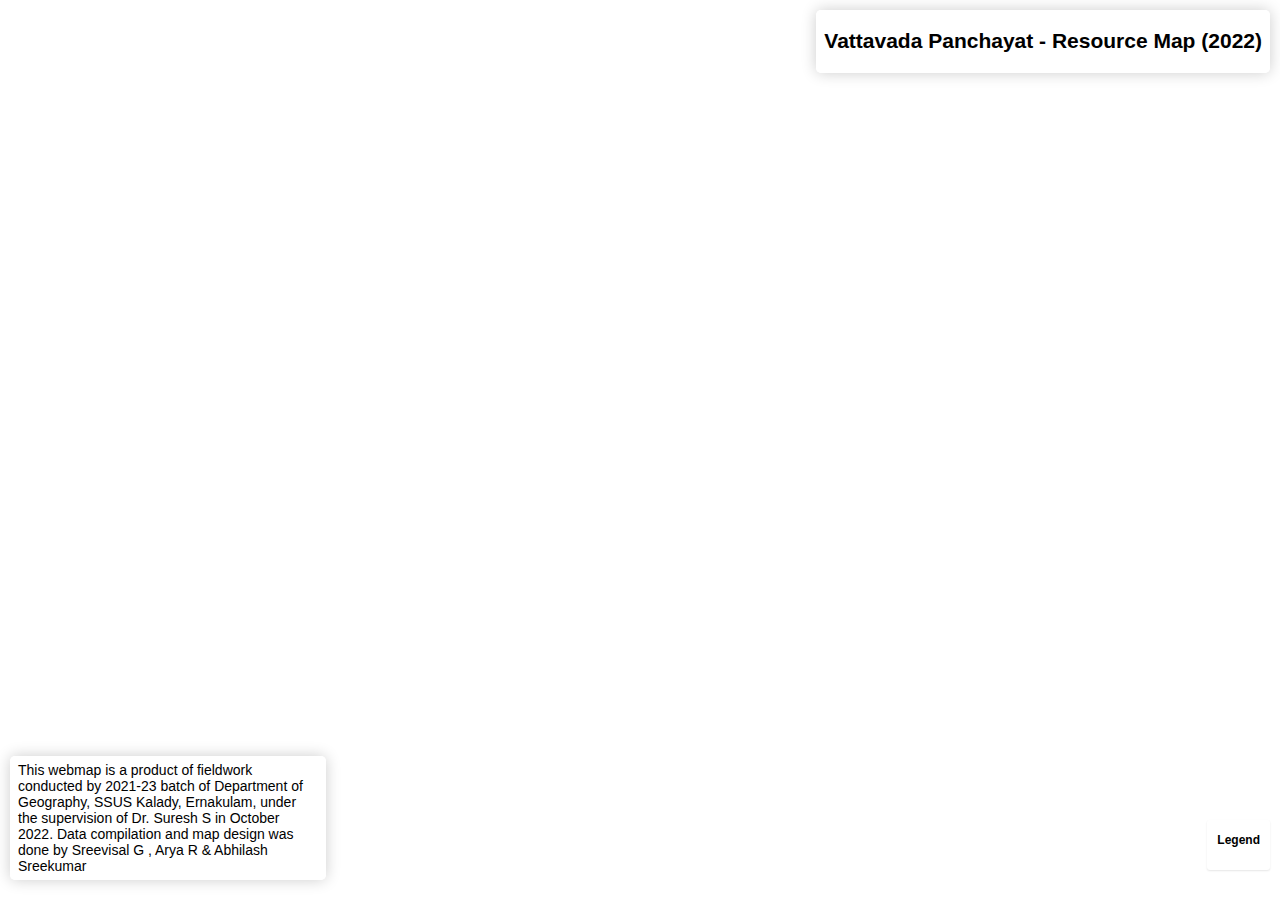
==== commit 45acd900: "Use Mapbox" ====
--- a/index.html
+++ b/index.html
@@ -1,1831 +1,390 @@
-<!doctype html>
+<!DOCTYPE html>
 <html lang="en">
-    <head>
-        <meta charset="utf-8">
-        <meta http-equiv="X-UA-Compatible" content="IE=edge">
-        <meta name="viewport" content="initial-scale=1,user-scalable=no,maximum-scale=1,width=device-width">
-        <meta name="mobile-web-app-capable" content="yes">
-        <meta name="apple-mobile-web-app-capable" content="yes">
-        <link rel="stylesheet" href="css/leaflet.css">
-        <link rel="stylesheet" href="css/qgis2web.css"><link rel="stylesheet" href="css/fontawesome-all.min.css">
-        <link rel="stylesheet" href="css/MarkerCluster.css">
-        <link rel="stylesheet" href="css/MarkerCluster.Default.css">
-        <link rel="stylesheet" href="css/leaflet-search.css">
-        <link rel="stylesheet" href="css/leaflet-measure.css">
-        <style>
-        html, body, #map {
-            width: 100%;
-            height: 100%;
-            padding: 0;
-            margin: 0;
-        }
-        </style>
-        <title>Vattavada Panchayat - Resource Map (2022)</title>
-    </head>
-    <body>
-        <div id="map">
-        </div>
-        <script src="js/qgis2web_expressions.js"></script>
-        <script src="js/leaflet.js"></script>
-        <script src="js/leaflet.rotatedMarker.js"></script>
-        <script src="js/leaflet.pattern.js"></script>
-        <script src="js/leaflet-hash.js"></script>
-        <script src="js/Autolinker.min.js"></script>
-        <script src="js/rbush.min.js"></script>
-        <script src="js/labelgun.min.js"></script>
-        <script src="js/labels.js"></script>
-        <script src="js/leaflet-measure.js"></script>
-        <script src="js/leaflet.markercluster.js"></script>
-        <script src="js/leaflet-search.js"></script>
-        <script src="data/Boundary_2.js"></script>
-        <script src="data/WardBoundary_3.js"></script>
-        <script src="data/Streams_4.js"></script>
-        <script src="data/Locations_5.js"></script>
-        <script src="data/Roads_6.js"></script>
-        <script src="data/Resources_7.js"></script>
-        <script>
-        var map = L.map('map', {
-            zoomControl:true, maxZoom:28, minZoom:1
-        })
-        var hash = new L.Hash(map);
-        map.attributionControl.setPrefix('<a href="https://github.com/tomchadwin/qgis2web" target="_blank">qgis2web</a> &middot; <a href="https://leafletjs.com" title="A JS library for interactive maps">Leaflet</a> &middot; <a href="https://qgis.org">QGIS</a>');
-        var autolinker = new Autolinker({truncate: {length: 30, location: 'smart'}});
-        var measureControl = new L.Control.Measure({
-            position: 'topleft',
-            primaryLengthUnit: 'meters',
-            secondaryLengthUnit: 'kilometers',
-            primaryAreaUnit: 'sqmeters',
-            secondaryAreaUnit: 'hectares'
+<head>
+    <meta charset="utf-8">
+    <meta name="viewport" content="width=device-width, initial-scale=1">
+    <title>Vattavada Panchayat - Resource Map (2022)</title>
+    
+    <!-- Mapbox GL JS CSS and JavaScript -->
+    <link href='https://api.mapbox.com/mapbox-gl-js/v2.15.0/mapbox-gl.css' rel='stylesheet' />
+    <script src='https://api.mapbox.com/mapbox-gl-js/v2.15.0/mapbox-gl.js'></script>
+    
+    <!-- Add Mapbox GL Geocoder for search functionality -->
+    <script src="https://api.mapbox.com/mapbox-gl-js/plugins/mapbox-gl-geocoder/v5.0.0/mapbox-gl-geocoder.min.js"></script>
+    <link rel="stylesheet" href="https://api.mapbox.com/mapbox-gl-js/plugins/mapbox-gl-geocoder/v5.0.0/mapbox-gl-geocoder.css">
+    
+    <style>
+        body { 
+            margin: 0; 
+            padding: 0; 
+        }
+        #map { 
+            position: absolute; 
+            top: 0; 
+            bottom: 0; 
+            width: 100%; 
+        }
+        .info {
+            padding: 6px 8px;
+            font: 14px/16px Arial, Helvetica, sans-serif;
+            background: white;
+            background: rgba(255,255,255,0.8);
+            box-shadow: 0 0 15px rgba(0,0,0,0.2);
+            border-radius: 5px;
+            position: absolute;
+            top: 10px;
+            right: 10px;
+            z-index: 1000;
+        }
+        .abstract {
+            padding: 6px 8px;
+            font: 14px/16px Arial, Helvetica, sans-serif;
+            background: white;
+            background: rgba(255,255,255,0.8);
+            box-shadow: 0 0 15px rgba(0,0,0,0.2);
+            border-radius: 5px;
+            position: absolute;
+            bottom: 20px;
+            left: 10px;
+            max-width: 300px;
+            z-index: 1000;
+        }
+        .mapboxgl-popup {
+            max-width: 400px;
+            font: 12px/20px 'Helvetica Neue', Arial, Helvetica, sans-serif;
+        }
+        
+        .legend {
+            background-color: #fff;
+            border-radius: 3px;
+            bottom: 30px;
+            box-shadow: 0 1px 2px rgba(0, 0, 0, 0.1);
+            font: 12px/20px 'Helvetica Neue', Arial, Helvetica, sans-serif;
+            padding: 10px;
+            position: absolute;
+            right: 10px;
+            z-index: 1;
+        }
+        
+        .legend h4 {
+            margin: 0 0 10px;
+        }
+        
+        .legend div span {
+            border-radius: 50%;
+            display: inline-block;
+            height: 10px;
+            margin-right: 5px;
+            width: 10px;
+        }
+        .mapboxgl-ctrl-terrain {
+            padding: 5px 10px;
+            margin: 10px;
+            border: none;
+            border-radius: 4px;
+            background-color: #fff;
+            box-shadow: 0 0 0 2px rgba(0,0,0,.1);
+            cursor: pointer;
+        }
+
+        .mapboxgl-ctrl-terrain:hover {
+            background-color: #f8f8f8;
+        }
+    </style>
+</head>
+<body>
+    <div id="map"></div>
+    <div class="info">
+        <h2>Vattavada Panchayat - Resource Map (2022)</h2>
+    </div>
+    <div class="abstract">
+        This webmap is a product of fieldwork conducted by 2021-23 batch of Department of Geography, SSUS Kalady, Ernakulam, under the supervision of Dr. Suresh S in October 2022. Data compilation and map design was done by Sreevisal G , Arya R & Abhilash Sreekumar
+    </div>
+
+    <div id="legend" class="legend">
+        <h4>Legend</h4>
+        <!-- Legend content will be populated dynamically -->
+    </div>
+
+    <script>
+        mapboxgl.accessToken = 'pk.eyJ1IjoicGxhbmVtYWQiLCJhIjoiY2x2MzZwbGRyMGdheDJtbXVwdDA4aDNyaCJ9.nbvz6aNGQo68xa4NtWH26A';
+        
+        const map = new mapboxgl.Map({
+            container: 'map',
+            style: 'mapbox://styles/mapbox/satellite-streets-v12',
+            center: [77.2510, 10.0889],
+            zoom: 13,
+            hash: true
         });
-        measureControl.addTo(map);
-        document.getElementsByClassName('leaflet-control-measure-toggle')[0]
-        .innerHTML = '';
-        document.getElementsByClassName('leaflet-control-measure-toggle')[0]
-        .className += ' fas fa-ruler';
-        var bounds_group = new L.featureGroup([]);
-        function setBounds() {
-            if (bounds_group.getLayers().length) {
-                map.fitBounds(bounds_group.getBounds());
-            }
-        }
-        map.createPane('pane_OSMStandard_0');
-        map.getPane('pane_OSMStandard_0').style.zIndex = 400;
-        var layer_OSMStandard_0 = L.tileLayer('http://tile.openstreetmap.org/{z}/{x}/{y}.png', {
-            pane: 'pane_OSMStandard_0',
-            opacity: 1.0,
-            attribution: '<a href="https://www.openstreetmap.org/copyright">© OpenStreetMap contributors, CC-BY-SA</a>',
-            minZoom: 1,
-            maxZoom: 28,
-            minNativeZoom: 0,
-            maxNativeZoom: 19
+
+        map.on('style.load', () => {
+            map.addSource('mapbox-dem', {
+                'type': 'raster-dem',
+                'url': 'mapbox://mapbox.mapbox-terrain-dem-v1',
+                'tileSize': 512,
+                'maxzoom': 14
+            });
+            
+            // Set initial terrain
+            map.setTerrain({ source: 'mapbox-dem', exaggeration: 1.5 });
         });
-        layer_OSMStandard_0;
-        map.addLayer(layer_OSMStandard_0);
-        map.createPane('pane_GoogleHybrid_1');
-        map.getPane('pane_GoogleHybrid_1').style.zIndex = 401;
-        var layer_GoogleHybrid_1 = L.tileLayer('https://mt1.google.com/vt/lyrs=y&x={x}&y={y}&z={z}', {
-            pane: 'pane_GoogleHybrid_1',
-            opacity: 1.0,
-            attribution: '<a href="https://www.google.at/permissions/geoguidelines/attr-guide.html">Map data ©2015 Google</a>',
-            minZoom: 1,
-            maxZoom: 28,
-            minNativeZoom: 0,
-            maxNativeZoom: 20
+
+        // Function to fetch and process JS files containing GeoJSON
+        async function fetchGeoJSON(url) {
+            try {
+                const response = await fetch(url);
+                const text = await response.text();
+                // Extract the GeoJSON object from the variable declaration
+                const jsonStr = text.substring(text.indexOf('=') + 1).trim();
+                return JSON.parse(jsonStr);
+            } catch (error) {
+                console.error('Error fetching GeoJSON:', error);
+                return null;
+            }
+        }
+
+        map.on('load', async () => {
+            // Define data sources with their corresponding variable names
+            const sources = [
+                {
+                    id: 'boundary',
+                    url: 'https://sreevisal.github.io/vtd-asset/data/Boundary_2.js',
+                    varName: 'json_Boundary_2'
+                },
+                {
+                    id: 'ward-boundary',
+                    url: 'https://sreevisal.github.io/vtd-asset/data/WardBoundary_3.js',
+                    varName: 'json_WardBoundary_3'
+                },
+                {
+                    id: 'streams',
+                    url: 'https://sreevisal.github.io/vtd-asset/data/Streams_4.js',
+                    varName: 'json_Streams_4'
+                },
+                {
+                    id: 'locations',
+                    url: 'https://sreevisal.github.io/vtd-asset/data/Locations_5.js',
+                    varName: 'json_Locations_5'
+                },
+                {
+                    id: 'roads',
+                    url: 'https://sreevisal.github.io/vtd-asset/data/Roads_6.js',
+                    varName: 'json_Roads_6'
+                },
+                {
+                    id: 'resources',
+                    url: 'https://sreevisal.github.io/vtd-asset/data/Resources_7.js',
+                    varName: 'json_Resources_7'
+                }
+            ];
+
+            // Load all data sources
+            for (const source of sources) {
+                try {
+                    const geojson = await fetchGeoJSON(source.url);
+                    if (geojson) {
+                        map.addSource(source.id, {
+                            type: 'geojson',
+                            data: geojson
+                        });
+                    }
+                } catch (error) {
+                    console.error(`Error loading ${source.id}:`, error);
+                }
+            }
+
+            // Add boundary layer
+            if (map.getSource('boundary')) {
+                map.addLayer({
+                    'id': 'boundary-layer',
+                    'type': 'line',
+                    'source': 'boundary',
+                    'layout': {},
+                    'paint': {
+                        'line-color': 'rgba(0,0,0,1.0)',
+                        'line-width': 3
+                    }
+                });
+            }
+
+            // Add ward boundary layer
+            if (map.getSource('ward-boundary')) {
+                map.addLayer({
+                    'id': 'ward-boundary-layer',
+                    'type': 'fill',
+                    'source': 'ward-boundary',
+                    'paint': {
+                        'fill-color': [
+                            'match',
+                            ['get', 'Ward Name'],
+                            'Chilanthiyar', 'rgba(252,184,192,1.0)',
+                            'Kadavari', 'rgba(252,219,214,1.0)',
+                            // Add other ward colors here
+                            'rgba(165,231,134,1.0)' // default color
+                        ],
+                        'fill-opacity': 0.7,
+                        'fill-outline-color': 'rgba(0,35,35,1.0)'
+                    }
+                });
+            }
+
+            // Add streams layer
+            if (map.getSource('streams')) {
+                map.addLayer({
+                    'id': 'streams-layer',
+                    'type': 'line',
+                    'source': 'streams',
+                    'paint': {
+                        'line-color': [
+                            'match',
+                            ['get', 'ORDER1'],
+                            '5', 'rgba(0,162,255,1.0)',
+                            '4', 'rgba(0,162,255,1.0)',
+                            'rgba(143,199,255,1.0)'
+                        ],
+                        'line-width': [
+                            'match',
+                            ['get', 'ORDER1'],
+                            '5', 2,
+                            1
+                        ]
+                    }
+                });
+            }
+
+            // Add roads layer
+            if (map.getSource('roads')) {
+                map.addLayer({
+                    'id': 'roads-layer',
+                    'type': 'line',
+                    'source': 'roads',
+                    'paint': {
+                        'line-color': 'rgba(203,49,108,1.0)',
+                        'line-width': 3
+                    }
+                });
+            }
+
+            // Add resources layer
+            if (map.getSource('resources')) {
+                map.addLayer({
+                    'id': 'resources-layer',
+                    'type': 'circle',
+                    'source': 'resources',
+                    'paint': {
+                        'circle-radius': 5,
+                        'circle-color': [
+                            'match',
+                            ['get', 'Category'],
+                            'School', 'rgba(208,115,90,1.0)',
+                            'Hospital', 'rgba(235,105,109,1.0)',
+                            // Add other category colors here
+                            'rgba(165,231,134,1.0)' // default color
+                        ],
+                        'circle-stroke-width': 2,
+                        'circle-stroke-color': 'rgba(50,87,128,1.0)'
+                    }
+                });
+            }
+
+            // Add popups
+            map.on('click', 'resources-layer', (e) => {
+                const coordinates = e.features[0].geometry.coordinates.slice();
+                const properties = e.features[0].properties;
+                
+                const popupContent = `
+                    <strong>${properties.Name}</strong><br>
+                    Category: ${properties.Category}<br>
+                    ${properties.Date ? `Date: ${properties.Date}<br>` : ''}
+                    ${properties.Photos ? `<img src="/images/${properties.Photos.split('/').pop()}" style="max-width:200px;">` : ''}
+                `;
+
+                new mapboxgl.Popup()
+                    .setLngLat(coordinates)
+                    .setHTML(popupContent)
+                    .addTo(map);
+            });
+
+            // Change cursor on hover
+            map.on('mouseenter', 'resources-layer', () => {
+                map.getCanvas().style.cursor = 'pointer';
+            });
+            map.on('mouseleave', 'resources-layer', () => {
+                map.getCanvas().style.cursor = '';
+            });
         });
-        layer_GoogleHybrid_1;
-        function pop_Boundary_2(feature, layer) {
-            var popupContent = '<table>\
-                    <tr>\
-                        <th scope="row">AREA</th>\
-                        <td>' + (feature.properties['AREA'] !== null ? autolinker.link(feature.properties['AREA'].toLocaleString()) : '') + '</td>\
-                    </tr>\
-                    <tr>\
-                        <td colspan="2"><strong>PANCHAYAT</strong><br />' + (feature.properties['PANCHAYAT'] !== null ? autolinker.link(feature.properties['PANCHAYAT'].toLocaleString()) : '') + '</td>\
-                    </tr>\
-                </table>';
-            layer.bindPopup(popupContent, {maxHeight: 400});
-        }
-
-        function style_Boundary_2_0() {
-            return {
-                pane: 'pane_Boundary_2',
-                opacity: 1,
-                color: 'rgba(0,0,0,1.0)',
-                dashArray: '',
-                lineCap: 'square',
-                lineJoin: 'bevel',
-                weight: 3.0,
-                fillOpacity: 0,
-                interactive: true,
-            }
-        }
-        map.createPane('pane_Boundary_2');
-        map.getPane('pane_Boundary_2').style.zIndex = 402;
-        map.getPane('pane_Boundary_2').style['mix-blend-mode'] = 'normal';
-        var layer_Boundary_2 = new L.geoJson(json_Boundary_2, {
-            attribution: '',
-            interactive: true,
-            dataVar: 'json_Boundary_2',
-            layerName: 'layer_Boundary_2',
-            pane: 'pane_Boundary_2',
-            onEachFeature: pop_Boundary_2,
-            style: style_Boundary_2_0,
+
+        // Add navigation controls
+        map.addControl(new mapboxgl.NavigationControl());
+
+        // Add scale control
+        map.addControl(new mapboxgl.ScaleControl({
+            maxWidth: 80,
+            unit: 'metric'
+        }));
+
+        // Add search control
+        map.addControl(
+            new MapboxGeocoder({
+                accessToken: mapboxgl.accessToken,
+                mapboxgl: mapboxgl,
+                marker: false,
+                placeholder: 'Search for places'
+            })
+        );
+
+        // Add layer toggle controls
+        const toggleableLayers = [
+            { id: 'boundary-layer', name: 'Boundary' },
+            { id: 'ward-boundary-layer', name: 'Ward Boundary' },
+            { id: 'streams-layer', name: 'Streams' },
+            { id: 'roads-layer', name: 'Roads' },
+            { id: 'resources-layer', name: 'Resources' }
+        ];
+
+        const layerList = document.createElement('div');
+        layerList.className = 'layer-list';
+
+        toggleableLayers.forEach(layer => {
+            const link = document.createElement('a');
+            link.href = '#';
+            link.className = 'active';
+            link.textContent = layer.name;
+
+            link.onclick = function (e) {
+                e.preventDefault();
+                e.stopPropagation();
+
+                const visibility = map.getLayoutProperty(layer.id, 'visibility');
+
+                if (visibility === 'visible') {
+                    map.setLayoutProperty(layer.id, 'visibility', 'none');
+                    this.className = '';
+                } else {
+                    this.className = 'active';
+                    map.setLayoutProperty(layer.id, 'visibility', 'visible');
+                }
+            };
+
+            layerList.appendChild(link);
         });
-        bounds_group.addLayer(layer_Boundary_2);
-        map.addLayer(layer_Boundary_2);
-        function pop_WardBoundary_3(feature, layer) {
-            var popupContent = '<table>\
-                    <tr>\
-                        <td colspan="2">' + (feature.properties['Ward No'] !== null ? autolinker.link(feature.properties['Ward No'].toLocaleString()) : '') + '</td>\
-                    </tr>\
-                    <tr>\
-                        <td colspan="2">' + (feature.properties['Ward Name'] !== null ? autolinker.link(feature.properties['Ward Name'].toLocaleString()) : '') + '</td>\
-                    </tr>\
-                    <tr>\
-                        <th scope="row">Area</th>\
-                        <td>' + (feature.properties['Area'] !== null ? autolinker.link(feature.properties['Area'].toLocaleString()) : '') + '</td>\
-                    </tr>\
-                </table>';
-            layer.bindPopup(popupContent, {maxHeight: 400});
-        }
-
-        function style_WardBoundary_3_0(feature) {
-            switch(String(feature.properties['Ward Name'])) {
-                case 'Chilanthiyar':
-                    return {
-                pane: 'pane_WardBoundary_3',
-                opacity: 1,
-                color: 'rgba(0,35,35,1.0)',
-                dashArray: '',
-                lineCap: 'butt',
-                lineJoin: 'miter',
-                weight: 3.0, 
-                fill: true,
-                fillOpacity: 1,
-                fillColor: 'rgba(252,184,192,1.0)',
-                interactive: true,
-            }
-                    break;
-                case 'Kadavari':
-                    return {
-                pane: 'pane_WardBoundary_3',
-                opacity: 1,
-                color: 'rgba(0,35,35,1.0)',
-                dashArray: '',
-                lineCap: 'butt',
-                lineJoin: 'miter',
-                weight: 3.0, 
-                fill: true,
-                fillOpacity: 1,
-                fillColor: 'rgba(252,219,214,1.0)',
-                interactive: true,
-            }
-                    break;
-                case 'Kottakombur East':
-                    return {
-                pane: 'pane_WardBoundary_3',
-                opacity: 1,
-                color: 'rgba(0,35,35,1.0)',
-                dashArray: '',
-                lineCap: 'butt',
-                lineJoin: 'miter',
-                weight: 3.0, 
-                fill: true,
-                fillOpacity: 1,
-                fillColor: 'rgba(237,179,252,1.0)',
-                interactive: true,
-            }
-                    break;
-                case 'Kottakombur West':
-                    return {
-                pane: 'pane_WardBoundary_3',
-                opacity: 1,
-                color: 'rgba(0,35,35,1.0)',
-                dashArray: '',
-                lineCap: 'butt',
-                lineJoin: 'miter',
-                weight: 3.0, 
-                fill: true,
-                fillOpacity: 1,
-                fillColor: 'rgba(179,252,181,1.0)',
-                interactive: true,
-            }
-                    break;
-                case 'Kovilur East':
-                    return {
-                pane: 'pane_WardBoundary_3',
-                opacity: 1,
-                color: 'rgba(0,35,35,1.0)',
-                dashArray: '',
-                lineCap: 'butt',
-                lineJoin: 'miter',
-                weight: 3.0, 
-                fill: true,
-                fillOpacity: 1,
-                fillColor: 'rgba(179,252,181,1.0)',
-                interactive: true,
-            }
-                    break;
-                case 'Kovilur North':
-                    return {
-                pane: 'pane_WardBoundary_3',
-                opacity: 1,
-                color: 'rgba(0,35,35,1.0)',
-                dashArray: '',
-                lineCap: 'butt',
-                lineJoin: 'miter',
-                weight: 3.0, 
-                fill: true,
-                fillOpacity: 1,
-                fillColor: 'rgba(232,252,179,1.0)',
-                interactive: true,
-            }
-                    break;
-                case 'Kovilur South':
-                    return {
-                pane: 'pane_WardBoundary_3',
-                opacity: 1,
-                color: 'rgba(0,35,35,1.0)',
-                dashArray: '',
-                lineCap: 'butt',
-                lineJoin: 'miter',
-                weight: 3.0, 
-                fill: true,
-                fillOpacity: 1,
-                fillColor: 'rgba(184,252,222,1.0)',
-                interactive: true,
-            }
-                    break;
-                case 'Kovilur West':
-                    return {
-                pane: 'pane_WardBoundary_3',
-                opacity: 1,
-                color: 'rgba(0,35,35,1.0)',
-                dashArray: '',
-                lineCap: 'butt',
-                lineJoin: 'miter',
-                weight: 3.0, 
-                fill: true,
-                fillOpacity: 1,
-                fillColor: 'rgba(230,202,252,1.0)',
-                interactive: true,
-            }
-                    break;
-                case 'Kudalar Kudi':
-                    return {
-                pane: 'pane_WardBoundary_3',
-                opacity: 1,
-                color: 'rgba(0,35,35,1.0)',
-                dashArray: '',
-                lineCap: 'butt',
-                lineJoin: 'miter',
-                weight: 3.0, 
-                fill: true,
-                fillOpacity: 1,
-                fillColor: 'rgba(252,222,182,1.0)',
-                interactive: true,
-            }
-                    break;
-                case 'Pazhathottam':
-                    return {
-                pane: 'pane_WardBoundary_3',
-                opacity: 1,
-                color: 'rgba(0,35,35,1.0)',
-                dashArray: '',
-                lineCap: 'butt',
-                lineJoin: 'miter',
-                weight: 3.0, 
-                fill: true,
-                fillOpacity: 1,
-                fillColor: 'rgba(231,252,214,1.0)',
-                interactive: true,
-            }
-                    break;
-                case 'Swamiyaralakudi':
-                    return {
-                pane: 'pane_WardBoundary_3',
-                opacity: 1,
-                color: 'rgba(0,35,35,1.0)',
-                dashArray: '',
-                lineCap: 'butt',
-                lineJoin: 'miter',
-                weight: 3.0, 
-                fill: true,
-                fillOpacity: 1,
-                fillColor: 'rgba(252,205,226,1.0)',
-                interactive: true,
-            }
-                    break;
-                case 'Vattavada North':
-                    return {
-                pane: 'pane_WardBoundary_3',
-                opacity: 1,
-                color: 'rgba(0,35,35,1.0)',
-                dashArray: '',
-                lineCap: 'butt',
-                lineJoin: 'miter',
-                weight: 3.0, 
-                fill: true,
-                fillOpacity: 1,
-                fillColor: 'rgba(194,215,252,1.0)',
-                interactive: true,
-            }
-                    break;
-                case 'Vattavada South':
-                    return {
-                pane: 'pane_WardBoundary_3',
-                opacity: 1,
-                color: 'rgba(0,35,35,1.0)',
-                dashArray: '',
-                lineCap: 'butt',
-                lineJoin: 'miter',
-                weight: 3.0, 
-                fill: true,
-                fillOpacity: 1,
-                fillColor: 'rgba(180,179,252,1.0)',
-                interactive: true,
-            }
-                    break;
-                default:
-                    return {
-                pane: 'pane_WardBoundary_3',
-                opacity: 1,
-                color: 'rgba(0,35,35,1.0)',
-                dashArray: '',
-                lineCap: 'butt',
-                lineJoin: 'miter',
-                weight: 3.0, 
-                fill: true,
-                fillOpacity: 1,
-                fillColor: 'rgba(52,219,194,1.0)',
-                interactive: true,
-            }
-                    break;
-            }
-        }
-        map.createPane('pane_WardBoundary_3');
-        map.getPane('pane_WardBoundary_3').style.zIndex = 403;
-        map.getPane('pane_WardBoundary_3').style['mix-blend-mode'] = 'normal';
-        var layer_WardBoundary_3 = new L.geoJson(json_WardBoundary_3, {
-            attribution: '',
-            interactive: true,
-            dataVar: 'json_WardBoundary_3',
-            layerName: 'layer_WardBoundary_3',
-            pane: 'pane_WardBoundary_3',
-            onEachFeature: pop_WardBoundary_3,
-            style: style_WardBoundary_3_0,
-        });
-        bounds_group.addLayer(layer_WardBoundary_3);
-        map.addLayer(layer_WardBoundary_3);
-        function pop_Streams_4(feature, layer) {
-            var popupContent = '<table>\
-                    <tr>\
-                        <td colspan="2">' + (feature.properties['ORDER1'] !== null ? autolinker.link(feature.properties['ORDER1'].toLocaleString()) : '') + '</td>\
-                    </tr>\
-                </table>';
-            layer.bindPopup(popupContent, {maxHeight: 400});
-        }
-
-        function style_Streams_4_0(feature) {
-            switch(String(feature.properties['ORDER1'])) {
-                case '0':
-                    return {
-                pane: 'pane_Streams_4',
-                opacity: 1,
-                color: 'rgba(143,199,255,1.0)',
-                dashArray: '',
-                lineCap: 'square',
-                lineJoin: 'bevel',
-                weight: 1.0,
-                fillOpacity: 0,
-                interactive: true,
-            }
-                    break;
-                case '1':
-                    return {
-                pane: 'pane_Streams_4',
-                opacity: 1,
-                color: 'rgba(143,199,255,1.0)',
-                dashArray: '',
-                lineCap: 'square',
-                lineJoin: 'bevel',
-                weight: 1.0,
-                fillOpacity: 0,
-                interactive: true,
-            }
-                    break;
-                case '2':
-                    return {
-                pane: 'pane_Streams_4',
-                opacity: 1,
-                color: 'rgba(143,199,255,1.0)',
-                dashArray: '',
-                lineCap: 'square',
-                lineJoin: 'bevel',
-                weight: 1.0,
-                fillOpacity: 0,
-                interactive: true,
-            }
-                    break;
-                case '3':
-                    return {
-                pane: 'pane_Streams_4',
-                opacity: 1,
-                color: 'rgba(143,199,255,1.0)',
-                dashArray: '',
-                lineCap: 'square',
-                lineJoin: 'bevel',
-                weight: 1.0,
-                fillOpacity: 0,
-                interactive: true,
-            }
-                    break;
-                case '4':
-                    return {
-                pane: 'pane_Streams_4',
-                opacity: 1,
-                color: 'rgba(0,162,255,1.0)',
-                dashArray: '',
-                lineCap: 'square',
-                lineJoin: 'bevel',
-                weight: 1.0,
-                fillOpacity: 0,
-                interactive: true,
-            }
-                    break;
-                case '5':
-                    return {
-                pane: 'pane_Streams_4',
-                opacity: 1,
-                color: 'rgba(0,162,255,1.0)',
-                dashArray: '',
-                lineCap: 'square',
-                lineJoin: 'bevel',
-                weight: 2.0,
-                fillOpacity: 0,
-                interactive: true,
-            }
-                    break;
-                default:
-                    return {
-                pane: 'pane_Streams_4',
-                opacity: 1,
-                color: 'rgba(8,48,107,1.0)',
-                dashArray: '',
-                lineCap: 'square',
-                lineJoin: 'bevel',
-                weight: 1.0,
-                fillOpacity: 0,
-                interactive: true,
-            }
-                    break;
-            }
-        }
-        map.createPane('pane_Streams_4');
-        map.getPane('pane_Streams_4').style.zIndex = 404;
-        map.getPane('pane_Streams_4').style['mix-blend-mode'] = 'normal';
-        var layer_Streams_4 = new L.geoJson(json_Streams_4, {
-            attribution: '',
-            interactive: true,
-            dataVar: 'json_Streams_4',
-            layerName: 'layer_Streams_4',
-            pane: 'pane_Streams_4',
-            onEachFeature: pop_Streams_4,
-            style: style_Streams_4_0,
-        });
-        bounds_group.addLayer(layer_Streams_4);
-        function pop_Locations_5(feature, layer) {
-            var popupContent = '<table>\
-                    <tr>\
-                        <td colspan="2">' + (feature.properties['id'] !== null ? autolinker.link(feature.properties['id'].toLocaleString()) : '') + '</td>\
-                    </tr>\
-                    <tr>\
-                        <th scope="row">Location</th>\
-                        <td>' + (feature.properties['Location'] !== null ? autolinker.link(feature.properties['Location'].toLocaleString()) : '') + '</td>\
-                    </tr>\
-                </table>';
-            layer.bindPopup(popupContent, {maxHeight: 400});
-        }
-
-        function style_Locations_5_0() {
-            return {
-                pane: 'pane_Locations_5',
-                radius: 4.8,
-                opacity: 1,
-                color: 'rgba(255,255,0,1.0)',
-                dashArray: '',
-                lineCap: 'butt',
-                lineJoin: 'miter',
-                weight: 2.0,
-                fill: true,
-                fillOpacity: 1,
-                fillColor: 'rgba(226,0,4,1.0)',
-                interactive: true,
-            }
-        }
-        map.createPane('pane_Locations_5');
-        map.getPane('pane_Locations_5').style.zIndex = 405;
-        map.getPane('pane_Locations_5').style['mix-blend-mode'] = 'normal';
-        var layer_Locations_5 = new L.geoJson(json_Locations_5, {
-            attribution: '',
-            interactive: true,
-            dataVar: 'json_Locations_5',
-            layerName: 'layer_Locations_5',
-            pane: 'pane_Locations_5',
-            onEachFeature: pop_Locations_5,
-            pointToLayer: function (feature, latlng) {
-                var context = {
-                    feature: feature,
-                    variables: {}
-                };
-                return L.circleMarker(latlng, style_Locations_5_0(feature));
-            },
-        });
-        bounds_group.addLayer(layer_Locations_5);
-        map.addLayer(layer_Locations_5);
-        function pop_Roads_6(feature, layer) {
-        }
-
-        function style_Roads_6_0() {
-            return {
-                pane: 'pane_Roads_6',
-                opacity: 1,
-                color: 'rgba(203,49,108,1.0)',
-                dashArray: '',
-                lineCap: 'square',
-                lineJoin: 'bevel',
-                weight: 3.0,
-                fillOpacity: 0,
-                interactive: true,
-            }
-        }
-        map.createPane('pane_Roads_6');
-        map.getPane('pane_Roads_6').style.zIndex = 406;
-        map.getPane('pane_Roads_6').style['mix-blend-mode'] = 'normal';
-        var layer_Roads_6 = new L.geoJson(json_Roads_6, {
-            attribution: '',
-            interactive: true,
-            dataVar: 'json_Roads_6',
-            layerName: 'layer_Roads_6',
-            pane: 'pane_Roads_6',
-            onEachFeature: pop_Roads_6,
-            style: style_Roads_6_0,
-        });
-        bounds_group.addLayer(layer_Roads_6);
-        map.addLayer(layer_Roads_6);
-        function pop_Resources_7(feature, layer) {
-            var popupContent = '<table>\
-                    <tr>\
-                        <td colspan="2"><strong>Name</strong><br />' + (feature.properties['Name'] !== null ? autolinker.link(feature.properties['Name'].toLocaleString()) : '') + '</td>\
-                    </tr>\
-                    <tr>\
-                        <th scope="row">Date</th>\
-                        <td>' + (feature.properties['Date'] !== null ? autolinker.link(feature.properties['Date'].toLocaleString()) : '') + '</td>\
-                    </tr>\
-                    <tr>\
-                        <th scope="row">Photo</th>\
-                        <td>' + (feature.properties['Photos'] !== null ? '<img src="images/' + String(feature.properties['Photos']).replace(/[\\\/:]/g, '_').trim() + '" class="popupImage">' : '') + '</td>\
-                    </tr>\
-                    <tr>\
-                        <th scope="row">Category</th>\
-                        <td>' + (feature.properties['Category'] !== null ? autolinker.link(feature.properties['Category'].toLocaleString()) : '') + '</td>\
-                    </tr>\
-                </table>';
-            layer.bindPopup(popupContent, {maxHeight: 400});
-        }
-
-        function style_Resources_7_0(feature) {
-            switch(String(feature.properties['Category'])) {
-                case 'Agriculture Sample Plot':
-                    return {
-                pane: 'pane_Resources_7',
-                radius: 5.2,
-                opacity: 1,
-                color: 'rgba(50,87,128,1.0)',
-                dashArray: '',
-                lineCap: 'butt',
-                lineJoin: 'miter',
-                weight: 2.0,
-                fill: true,
-                fillOpacity: 1,
-                fillColor: 'rgba(130,77,235,1.0)',
-                interactive: true,
-            }
-                    break;
-                case 'Akshaya':
-                    return {
-                pane: 'pane_Resources_7',
-                radius: 5.2,
-                opacity: 1,
-                color: 'rgba(50,87,128,1.0)',
-                dashArray: '',
-                lineCap: 'butt',
-                lineJoin: 'miter',
-                weight: 2.0,
-                fill: true,
-                fillOpacity: 1,
-                fillColor: 'rgba(102,201,155,1.0)',
-                interactive: true,
-            }
-                    break;
-                case 'Anganwadi':
-                    return {
-                pane: 'pane_Resources_7',
-                radius: 5.2,
-                opacity: 1,
-                color: 'rgba(50,87,128,1.0)',
-                dashArray: '',
-                lineCap: 'butt',
-                lineJoin: 'miter',
-                weight: 2.0,
-                fill: true,
-                fillOpacity: 1,
-                fillColor: 'rgba(187,48,215,1.0)',
-                interactive: true,
-            }
-                    break;
-                case 'Ashramam':
-                    return {
-                pane: 'pane_Resources_7',
-                radius: 5.2,
-                opacity: 1,
-                color: 'rgba(50,87,128,1.0)',
-                dashArray: '',
-                lineCap: 'butt',
-                lineJoin: 'miter',
-                weight: 2.0,
-                fill: true,
-                fillOpacity: 1,
-                fillColor: 'rgba(215,101,166,1.0)',
-                interactive: true,
-            }
-                    break;
-                case 'Association':
-                    return {
-                pane: 'pane_Resources_7',
-                radius: 5.2,
-                opacity: 1,
-                color: 'rgba(50,87,128,1.0)',
-                dashArray: '',
-                lineCap: 'butt',
-                lineJoin: 'miter',
-                weight: 2.0,
-                fill: true,
-                fillOpacity: 1,
-                fillColor: 'rgba(173,66,209,1.0)',
-                interactive: true,
-            }
-                    break;
-                case 'ATM':
-                    return {
-                pane: 'pane_Resources_7',
-                radius: 5.2,
-                opacity: 1,
-                color: 'rgba(50,87,128,1.0)',
-                dashArray: '',
-                lineCap: 'butt',
-                lineJoin: 'miter',
-                weight: 2.0,
-                fill: true,
-                fillOpacity: 1,
-                fillColor: 'rgba(47,214,18,1.0)',
-                interactive: true,
-            }
-                    break;
-                case 'Auto Stand':
-                    return {
-                pane: 'pane_Resources_7',
-                radius: 5.2,
-                opacity: 1,
-                color: 'rgba(50,87,128,1.0)',
-                dashArray: '',
-                lineCap: 'butt',
-                lineJoin: 'miter',
-                weight: 2.0,
-                fill: true,
-                fillOpacity: 1,
-                fillColor: 'rgba(220,108,181,1.0)',
-                interactive: true,
-            }
-                    break;
-                case 'Bank':
-                    return {
-                pane: 'pane_Resources_7',
-                radius: 5.2,
-                opacity: 1,
-                color: 'rgba(50,87,128,1.0)',
-                dashArray: '',
-                lineCap: 'butt',
-                lineJoin: 'miter',
-                weight: 2.0,
-                fill: true,
-                fillOpacity: 1,
-                fillColor: 'rgba(119,223,45,1.0)',
-                interactive: true,
-            }
-                    break;
-                case 'Barbar Shop':
-                    return {
-                pane: 'pane_Resources_7',
-                radius: 5.2,
-                opacity: 1,
-                color: 'rgba(50,87,128,1.0)',
-                dashArray: '',
-                lineCap: 'butt',
-                lineJoin: 'miter',
-                weight: 2.0,
-                fill: true,
-                fillOpacity: 1,
-                fillColor: 'rgba(218,218,62,1.0)',
-                interactive: true,
-            }
-                    break;
-                case 'Bridge':
-                    return {
-                pane: 'pane_Resources_7',
-                radius: 5.2,
-                opacity: 1,
-                color: 'rgba(50,87,128,1.0)',
-                dashArray: '',
-                lineCap: 'butt',
-                lineJoin: 'miter',
-                weight: 2.0,
-                fill: true,
-                fillOpacity: 1,
-                fillColor: 'rgba(35,211,52,1.0)',
-                interactive: true,
-            }
-                    break;
-                case 'CCU':
-                    return {
-                pane: 'pane_Resources_7',
-                radius: 5.2,
-                opacity: 1,
-                color: 'rgba(50,87,128,1.0)',
-                dashArray: '',
-                lineCap: 'butt',
-                lineJoin: 'miter',
-                weight: 2.0,
-                fill: true,
-                fillOpacity: 1,
-                fillColor: 'rgba(109,234,100,1.0)',
-                interactive: true,
-            }
-                    break;
-                case 'Cemetry':
-                    return {
-                pane: 'pane_Resources_7',
-                radius: 5.2,
-                opacity: 1,
-                color: 'rgba(50,87,128,1.0)',
-                dashArray: '',
-                lineCap: 'butt',
-                lineJoin: 'miter',
-                weight: 2.0,
-                fill: true,
-                fillOpacity: 1,
-                fillColor: 'rgba(117,169,201,1.0)',
-                interactive: true,
-            }
-                    break;
-                case 'Chathram':
-                    return {
-                pane: 'pane_Resources_7',
-                radius: 5.2,
-                opacity: 1,
-                color: 'rgba(50,87,128,1.0)',
-                dashArray: '',
-                lineCap: 'butt',
-                lineJoin: 'miter',
-                weight: 2.0,
-                fill: true,
-                fillOpacity: 1,
-                fillColor: 'rgba(178,90,240,1.0)',
-                interactive: true,
-            }
-                    break;
-                case 'Check Dam':
-                    return {
-                pane: 'pane_Resources_7',
-                radius: 5.2,
-                opacity: 1,
-                color: 'rgba(50,87,128,1.0)',
-                dashArray: '',
-                lineCap: 'butt',
-                lineJoin: 'miter',
-                weight: 2.0,
-                fill: true,
-                fillOpacity: 1,
-                fillColor: 'rgba(222,44,65,1.0)',
-                interactive: true,
-            }
-                    break;
-                case 'Check Post':
-                    return {
-                pane: 'pane_Resources_7',
-                radius: 5.2,
-                opacity: 1,
-                color: 'rgba(50,87,128,1.0)',
-                dashArray: '',
-                lineCap: 'butt',
-                lineJoin: 'miter',
-                weight: 2.0,
-                fill: true,
-                fillOpacity: 1,
-                fillColor: 'rgba(73,117,239,1.0)',
-                interactive: true,
-            }
-                    break;
-                case 'Church':
-                    return {
-                pane: 'pane_Resources_7',
-                radius: 5.2,
-                opacity: 1,
-                color: 'rgba(50,87,128,1.0)',
-                dashArray: '',
-                lineCap: 'butt',
-                lineJoin: 'miter',
-                weight: 2.0,
-                fill: true,
-                fillOpacity: 1,
-                fillColor: 'rgba(192,238,100,1.0)',
-                interactive: true,
-            }
-                    break;
-                case 'Cloth Washing Place':
-                    return {
-                pane: 'pane_Resources_7',
-                radius: 5.2,
-                opacity: 1,
-                color: 'rgba(50,87,128,1.0)',
-                dashArray: '',
-                lineCap: 'butt',
-                lineJoin: 'miter',
-                weight: 2.0,
-                fill: true,
-                fillOpacity: 1,
-                fillColor: 'rgba(101,202,180,1.0)',
-                interactive: true,
-            }
-                    break;
-                case 'Community Hall':
-                    return {
-                pane: 'pane_Resources_7',
-                radius: 5.2,
-                opacity: 1,
-                color: 'rgba(50,87,128,1.0)',
-                dashArray: '',
-                lineCap: 'butt',
-                lineJoin: 'miter',
-                weight: 2.0,
-                fill: true,
-                fillOpacity: 1,
-                fillColor: 'rgba(36,206,112,1.0)',
-                interactive: true,
-            }
-                    break;
-                case 'Dust Bin':
-                    return {
-                pane: 'pane_Resources_7',
-                radius: 5.2,
-                opacity: 1,
-                color: 'rgba(50,87,128,1.0)',
-                dashArray: '',
-                lineCap: 'butt',
-                lineJoin: 'miter',
-                weight: 2.0,
-                fill: true,
-                fillOpacity: 1,
-                fillColor: 'rgba(182,202,120,1.0)',
-                interactive: true,
-            }
-                    break;
-                case 'Forest Hut':
-                    return {
-                pane: 'pane_Resources_7',
-                radius: 5.2,
-                opacity: 1,
-                color: 'rgba(50,87,128,1.0)',
-                dashArray: '',
-                lineCap: 'butt',
-                lineJoin: 'miter',
-                weight: 2.0,
-                fill: true,
-                fillOpacity: 1,
-                fillColor: 'rgba(184,209,60,1.0)',
-                interactive: true,
-            }
-                    break;
-                case 'Forest Office':
-                    return {
-                pane: 'pane_Resources_7',
-                radius: 5.2,
-                opacity: 1,
-                color: 'rgba(50,87,128,1.0)',
-                dashArray: '',
-                lineCap: 'butt',
-                lineJoin: 'miter',
-                weight: 2.0,
-                fill: true,
-                fillOpacity: 1,
-                fillColor: 'rgba(137,205,116,1.0)',
-                interactive: true,
-            }
-                    break;
-                case 'Ground':
-                    return {
-                pane: 'pane_Resources_7',
-                radius: 5.2,
-                opacity: 1,
-                color: 'rgba(50,87,128,1.0)',
-                dashArray: '',
-                lineCap: 'butt',
-                lineJoin: 'miter',
-                weight: 2.0,
-                fill: true,
-                fillOpacity: 1,
-                fillColor: 'rgba(107,199,239,1.0)',
-                interactive: true,
-            }
-                    break;
-                case 'Health Centre':
-                    return {
-                pane: 'pane_Resources_7',
-                radius: 5.2,
-                opacity: 1,
-                color: 'rgba(50,87,128,1.0)',
-                dashArray: '',
-                lineCap: 'butt',
-                lineJoin: 'miter',
-                weight: 2.0,
-                fill: true,
-                fillOpacity: 1,
-                fillColor: 'rgba(117,127,215,1.0)',
-                interactive: true,
-            }
-                    break;
-                case 'High Mast Light':
-                    return {
-                pane: 'pane_Resources_7',
-                radius: 5.2,
-                opacity: 1,
-                color: 'rgba(50,87,128,1.0)',
-                dashArray: '',
-                lineCap: 'butt',
-                lineJoin: 'miter',
-                weight: 2.0,
-                fill: true,
-                fillOpacity: 1,
-                fillColor: 'rgba(222,118,147,1.0)',
-                interactive: true,
-            }
-                    break;
-                case 'Horticulture':
-                    return {
-                pane: 'pane_Resources_7',
-                radius: 5.2,
-                opacity: 1,
-                color: 'rgba(50,87,128,1.0)',
-                dashArray: '',
-                lineCap: 'butt',
-                lineJoin: 'miter',
-                weight: 2.0,
-                fill: true,
-                fillOpacity: 1,
-                fillColor: 'rgba(74,206,109,1.0)',
-                interactive: true,
-            }
-                    break;
-                case 'Hospital':
-                    return {
-                pane: 'pane_Resources_7',
-                radius: 5.2,
-                opacity: 1,
-                color: 'rgba(50,87,128,1.0)',
-                dashArray: '',
-                lineCap: 'butt',
-                lineJoin: 'miter',
-                weight: 2.0,
-                fill: true,
-                fillOpacity: 1,
-                fillColor: 'rgba(235,105,109,1.0)',
-                interactive: true,
-            }
-                    break;
-                case 'Krishi Bhavan':
-                    return {
-                pane: 'pane_Resources_7',
-                radius: 5.2,
-                opacity: 1,
-                color: 'rgba(50,87,128,1.0)',
-                dashArray: '',
-                lineCap: 'butt',
-                lineJoin: 'miter',
-                weight: 2.0,
-                fill: true,
-                fillOpacity: 1,
-                fillColor: 'rgba(143,119,221,1.0)',
-                interactive: true,
-            }
-                    break;
-                case 'KSEB Office':
-                    return {
-                pane: 'pane_Resources_7',
-                radius: 5.2,
-                opacity: 1,
-                color: 'rgba(50,87,128,1.0)',
-                dashArray: '',
-                lineCap: 'butt',
-                lineJoin: 'miter',
-                weight: 2.0,
-                fill: true,
-                fillOpacity: 1,
-                fillColor: 'rgba(225,88,67,1.0)',
-                interactive: true,
-            }
-                    break;
-                case 'Kudumbasree':
-                    return {
-                pane: 'pane_Resources_7',
-                radius: 5.2,
-                opacity: 1,
-                color: 'rgba(50,87,128,1.0)',
-                dashArray: '',
-                lineCap: 'butt',
-                lineJoin: 'miter',
-                weight: 2.0,
-                fill: true,
-                fillOpacity: 1,
-                fillColor: 'rgba(207,149,41,1.0)',
-                interactive: true,
-            }
-                    break;
-                case 'Library':
-                    return {
-                pane: 'pane_Resources_7',
-                radius: 5.2,
-                opacity: 1,
-                color: 'rgba(50,87,128,1.0)',
-                dashArray: '',
-                lineCap: 'butt',
-                lineJoin: 'miter',
-                weight: 2.0,
-                fill: true,
-                fillOpacity: 1,
-                fillColor: 'rgba(210,14,53,1.0)',
-                interactive: true,
-            }
-                    break;
-                case 'Madom':
-                    return {
-                pane: 'pane_Resources_7',
-                radius: 5.2,
-                opacity: 1,
-                color: 'rgba(50,87,128,1.0)',
-                dashArray: '',
-                lineCap: 'butt',
-                lineJoin: 'miter',
-                weight: 2.0,
-                fill: true,
-                fillOpacity: 1,
-                fillColor: 'rgba(201,92,46,1.0)',
-                interactive: true,
-            }
-                    break;
-                case 'Office':
-                    return {
-                pane: 'pane_Resources_7',
-                radius: 5.2,
-                opacity: 1,
-                color: 'rgba(50,87,128,1.0)',
-                dashArray: '',
-                lineCap: 'butt',
-                lineJoin: 'miter',
-                weight: 2.0,
-                fill: true,
-                fillOpacity: 1,
-                fillColor: 'rgba(71,139,223,1.0)',
-                interactive: true,
-            }
-                    break;
-                case 'Old Age Home':
-                    return {
-                pane: 'pane_Resources_7',
-                radius: 5.2,
-                opacity: 1,
-                color: 'rgba(50,87,128,1.0)',
-                dashArray: '',
-                lineCap: 'butt',
-                lineJoin: 'miter',
-                weight: 2.0,
-                fill: true,
-                fillOpacity: 1,
-                fillColor: 'rgba(60,110,202,1.0)',
-                interactive: true,
-            }
-                    break;
-                case 'Panchayat Office':
-                    return {
-                pane: 'pane_Resources_7',
-                radius: 5.2,
-                opacity: 1,
-                color: 'rgba(50,87,128,1.0)',
-                dashArray: '',
-                lineCap: 'butt',
-                lineJoin: 'miter',
-                weight: 2.0,
-                fill: true,
-                fillOpacity: 1,
-                fillColor: 'rgba(214,189,78,1.0)',
-                interactive: true,
-            }
-                    break;
-                case 'Parking Place':
-                    return {
-                pane: 'pane_Resources_7',
-                radius: 5.2,
-                opacity: 1,
-                color: 'rgba(50,87,128,1.0)',
-                dashArray: '',
-                lineCap: 'butt',
-                lineJoin: 'miter',
-                weight: 2.0,
-                fill: true,
-                fillOpacity: 1,
-                fillColor: 'rgba(220,25,217,1.0)',
-                interactive: true,
-            }
-                    break;
-                case 'Play Ground':
-                    return {
-                pane: 'pane_Resources_7',
-                radius: 5.2,
-                opacity: 1,
-                color: 'rgba(50,87,128,1.0)',
-                dashArray: '',
-                lineCap: 'butt',
-                lineJoin: 'miter',
-                weight: 2.0,
-                fill: true,
-                fillOpacity: 1,
-                fillColor: 'rgba(28,180,203,1.0)',
-                interactive: true,
-            }
-                    break;
-                case 'Police Station':
-                    return {
-                pane: 'pane_Resources_7',
-                radius: 5.2,
-                opacity: 1,
-                color: 'rgba(50,87,128,1.0)',
-                dashArray: '',
-                lineCap: 'butt',
-                lineJoin: 'miter',
-                weight: 2.0,
-                fill: true,
-                fillOpacity: 1,
-                fillColor: 'rgba(236,32,131,1.0)',
-                interactive: true,
-            }
-                    break;
-                case 'Post Office':
-                    return {
-                pane: 'pane_Resources_7',
-                radius: 5.2,
-                opacity: 1,
-                color: 'rgba(50,87,128,1.0)',
-                dashArray: '',
-                lineCap: 'butt',
-                lineJoin: 'miter',
-                weight: 2.0,
-                fill: true,
-                fillOpacity: 1,
-                fillColor: 'rgba(43,47,236,1.0)',
-                interactive: true,
-            }
-                    break;
-                case 'Power Station':
-                    return {
-                pane: 'pane_Resources_7',
-                radius: 5.2,
-                opacity: 1,
-                color: 'rgba(50,87,128,1.0)',
-                dashArray: '',
-                lineCap: 'butt',
-                lineJoin: 'miter',
-                weight: 2.0,
-                fill: true,
-                fillOpacity: 1,
-                fillColor: 'rgba(170,80,215,1.0)',
-                interactive: true,
-            }
-                    break;
-                case 'Public Toilet':
-                    return {
-                pane: 'pane_Resources_7',
-                radius: 5.2,
-                opacity: 1,
-                color: 'rgba(50,87,128,1.0)',
-                dashArray: '',
-                lineCap: 'butt',
-                lineJoin: 'miter',
-                weight: 2.0,
-                fill: true,
-                fillOpacity: 1,
-                fillColor: 'rgba(116,50,207,1.0)',
-                interactive: true,
-            }
-                    break;
-                case 'Public Washing':
-                    return {
-                pane: 'pane_Resources_7',
-                radius: 5.2,
-                opacity: 1,
-                color: 'rgba(50,87,128,1.0)',
-                dashArray: '',
-                lineCap: 'butt',
-                lineJoin: 'miter',
-                weight: 2.0,
-                fill: true,
-                fillOpacity: 1,
-                fillColor: 'rgba(210,181,103,1.0)',
-                interactive: true,
-            }
-                    break;
-                case 'Ration Shop':
-                    return {
-                pane: 'pane_Resources_7',
-                radius: 5.2,
-                opacity: 1,
-                color: 'rgba(50,87,128,1.0)',
-                dashArray: '',
-                lineCap: 'butt',
-                lineJoin: 'miter',
-                weight: 2.0,
-                fill: true,
-                fillOpacity: 1,
-                fillColor: 'rgba(208,38,223,1.0)',
-                interactive: true,
-            }
-                    break;
-                case 'Resort':
-                    return {
-                pane: 'pane_Resources_7',
-                radius: 5.2,
-                opacity: 1,
-                color: 'rgba(50,87,128,1.0)',
-                dashArray: '',
-                lineCap: 'butt',
-                lineJoin: 'miter',
-                weight: 2.0,
-                fill: true,
-                fillOpacity: 1,
-                fillColor: 'rgba(89,202,159,1.0)',
-                interactive: true,
-            }
-                    break;
-                case 'Resort Resort':
-                    return {
-                pane: 'pane_Resources_7',
-                radius: 5.2,
-                opacity: 1,
-                color: 'rgba(50,87,128,1.0)',
-                dashArray: '',
-                lineCap: 'butt',
-                lineJoin: 'miter',
-                weight: 2.0,
-                fill: true,
-                fillOpacity: 1,
-                fillColor: 'rgba(37,204,40,1.0)',
-                interactive: true,
-            }
-                    break;
-                case 'Road':
-                    return {
-                pane: 'pane_Resources_7',
-                radius: 5.2,
-                opacity: 1,
-                color: 'rgba(50,87,128,1.0)',
-                dashArray: '',
-                lineCap: 'butt',
-                lineJoin: 'miter',
-                weight: 2.0,
-                fill: true,
-                fillOpacity: 1,
-                fillColor: 'rgba(164,212,116,1.0)',
-                interactive: true,
-            }
-                    break;
-                case 'Satue':
-                    return {
-                pane: 'pane_Resources_7',
-                radius: 5.2,
-                opacity: 1,
-                color: 'rgba(50,87,128,1.0)',
-                dashArray: '',
-                lineCap: 'butt',
-                lineJoin: 'miter',
-                weight: 2.0,
-                fill: true,
-                fillOpacity: 1,
-                fillColor: 'rgba(232,55,126,1.0)',
-                interactive: true,
-            }
-                    break;
-                case 'School':
-                    return {
-                pane: 'pane_Resources_7',
-                radius: 5.2,
-                opacity: 1,
-                color: 'rgba(50,87,128,1.0)',
-                dashArray: '',
-                lineCap: 'butt',
-                lineJoin: 'miter',
-                weight: 2.0,
-                fill: true,
-                fillOpacity: 1,
-                fillColor: 'rgba(208,115,90,1.0)',
-                interactive: true,
-            }
-                    break;
-                case 'Sheethakala Pachakkari Vipanana Karshaka Sangam':
-                    return {
-                pane: 'pane_Resources_7',
-                radius: 5.2,
-                opacity: 1,
-                color: 'rgba(50,87,128,1.0)',
-                dashArray: '',
-                lineCap: 'butt',
-                lineJoin: 'miter',
-                weight: 2.0,
-                fill: true,
-                fillOpacity: 1,
-                fillColor: 'rgba(235,135,208,1.0)',
-                interactive: true,
-            }
-                    break;
-                case 'Spare Parts':
-                    return {
-                pane: 'pane_Resources_7',
-                radius: 5.2,
-                opacity: 1,
-                color: 'rgba(50,87,128,1.0)',
-                dashArray: '',
-                lineCap: 'butt',
-                lineJoin: 'miter',
-                weight: 2.0,
-                fill: true,
-                fillOpacity: 1,
-                fillColor: 'rgba(134,230,225,1.0)',
-                interactive: true,
-            }
-                    break;
-                case 'Staff Quarters':
-                    return {
-                pane: 'pane_Resources_7',
-                radius: 5.2,
-                opacity: 1,
-                color: 'rgba(50,87,128,1.0)',
-                dashArray: '',
-                lineCap: 'butt',
-                lineJoin: 'miter',
-                weight: 2.0,
-                fill: true,
-                fillOpacity: 1,
-                fillColor: 'rgba(61,148,225,1.0)',
-                interactive: true,
-            }
-                    break;
-                case 'Stage':
-                    return {
-                pane: 'pane_Resources_7',
-                radius: 5.2,
-                opacity: 1,
-                color: 'rgba(50,87,128,1.0)',
-                dashArray: '',
-                lineCap: 'butt',
-                lineJoin: 'miter',
-                weight: 2.0,
-                fill: true,
-                fillOpacity: 1,
-                fillColor: 'rgba(23,239,63,1.0)',
-                interactive: true,
-            }
-                    break;
-                case 'Statue':
-                    return {
-                pane: 'pane_Resources_7',
-                radius: 5.2,
-                opacity: 1,
-                color: 'rgba(50,87,128,1.0)',
-                dashArray: '',
-                lineCap: 'butt',
-                lineJoin: 'miter',
-                weight: 2.0,
-                fill: true,
-                fillOpacity: 1,
-                fillColor: 'rgba(104,85,214,1.0)',
-                interactive: true,
-            }
-                    break;
-                case 'Telephone Tower':
-                    return {
-                pane: 'pane_Resources_7',
-                radius: 5.2,
-                opacity: 1,
-                color: 'rgba(50,87,128,1.0)',
-                dashArray: '',
-                lineCap: 'butt',
-                lineJoin: 'miter',
-                weight: 2.0,
-                fill: true,
-                fillOpacity: 1,
-                fillColor: 'rgba(98,205,234,1.0)',
-                interactive: true,
-            }
-                    break;
-                case 'Temple':
-                    return {
-                pane: 'pane_Resources_7',
-                radius: 5.2,
-                opacity: 1,
-                color: 'rgba(50,87,128,1.0)',
-                dashArray: '',
-                lineCap: 'butt',
-                lineJoin: 'miter',
-                weight: 2.0,
-                fill: true,
-                fillOpacity: 1,
-                fillColor: 'rgba(239,223,79,1.0)',
-                interactive: true,
-            }
-                    break;
-                case 'Toilet':
-                    return {
-                pane: 'pane_Resources_7',
-                radius: 5.2,
-                opacity: 1,
-                color: 'rgba(50,87,128,1.0)',
-                dashArray: '',
-                lineCap: 'butt',
-                lineJoin: 'miter',
-                weight: 2.0,
-                fill: true,
-                fillOpacity: 1,
-                fillColor: 'rgba(62,221,173,1.0)',
-                interactive: true,
-            }
-                    break;
-                case 'Tourist Spot':
-                    return {
-                pane: 'pane_Resources_7',
-                radius: 5.2,
-                opacity: 1,
-                color: 'rgba(50,87,128,1.0)',
-                dashArray: '',
-                lineCap: 'butt',
-                lineJoin: 'miter',
-                weight: 2.0,
-                fill: true,
-                fillOpacity: 1,
-                fillColor: 'rgba(34,229,239,1.0)',
-                interactive: true,
-            }
-                    break;
-                case 'Transformer':
-                    return {
-                pane: 'pane_Resources_7',
-                radius: 5.2,
-                opacity: 1,
-                color: 'rgba(50,87,128,1.0)',
-                dashArray: '',
-                lineCap: 'butt',
-                lineJoin: 'miter',
-                weight: 2.0,
-                fill: true,
-                fillOpacity: 1,
-                fillColor: 'rgba(238,122,116,1.0)',
-                interactive: true,
-            }
-                    break;
-                case 'Tution':
-                    return {
-                pane: 'pane_Resources_7',
-                radius: 5.2,
-                opacity: 1,
-                color: 'rgba(50,87,128,1.0)',
-                dashArray: '',
-                lineCap: 'butt',
-                lineJoin: 'miter',
-                weight: 2.0,
-                fill: true,
-                fillOpacity: 1,
-                fillColor: 'rgba(202,108,185,1.0)',
-                interactive: true,
-            }
-                    break;
-                case 'Valapura':
-                    return {
-                pane: 'pane_Resources_7',
-                radius: 5.2,
-                opacity: 1,
-                color: 'rgba(50,87,128,1.0)',
-                dashArray: '',
-                lineCap: 'butt',
-                lineJoin: 'miter',
-                weight: 2.0,
-                fill: true,
-                fillOpacity: 1,
-                fillColor: 'rgba(77,100,202,1.0)',
-                interactive: true,
-            }
-                    break;
-                case 'Village Office':
-                    return {
-                pane: 'pane_Resources_7',
-                radius: 5.2,
-                opacity: 1,
-                color: 'rgba(50,87,128,1.0)',
-                dashArray: '',
-                lineCap: 'butt',
-                lineJoin: 'miter',
-                weight: 2.0,
-                fill: true,
-                fillOpacity: 1,
-                fillColor: 'rgba(240,138,70,1.0)',
-                interactive: true,
-            }
-                    break;
-                case 'Waiting Shed':
-                    return {
-                pane: 'pane_Resources_7',
-                radius: 5.2,
-                opacity: 1,
-                color: 'rgba(50,87,128,1.0)',
-                dashArray: '',
-                lineCap: 'butt',
-                lineJoin: 'miter',
-                weight: 2.0,
-                fill: true,
-                fillOpacity: 1,
-                fillColor: 'rgba(225,178,117,1.0)',
-                interactive: true,
-            }
-                    break;
-                case 'Waste Bin':
-                    return {
-                pane: 'pane_Resources_7',
-                radius: 5.2,
-                opacity: 1,
-                color: 'rgba(50,87,128,1.0)',
-                dashArray: '',
-                lineCap: 'butt',
-                lineJoin: 'miter',
-                weight: 2.0,
-                fill: true,
-                fillOpacity: 1,
-                fillColor: 'rgba(192,205,48,1.0)',
-                interactive: true,
-            }
-                    break;
-                case 'Waste Dumping':
-                    return {
-                pane: 'pane_Resources_7',
-                radius: 5.2,
-                opacity: 1,
-                color: 'rgba(50,87,128,1.0)',
-                dashArray: '',
-                lineCap: 'butt',
-                lineJoin: 'miter',
-                weight: 2.0,
-                fill: true,
-                fillOpacity: 1,
-                fillColor: 'rgba(126,19,233,1.0)',
-                interactive: true,
-            }
-                    break;
-                case 'Wate Bin':
-                    return {
-                pane: 'pane_Resources_7',
-                radius: 5.2,
-                opacity: 1,
-                color: 'rgba(50,87,128,1.0)',
-                dashArray: '',
-                lineCap: 'butt',
-                lineJoin: 'miter',
-                weight: 2.0,
-                fill: true,
-                fillOpacity: 1,
-                fillColor: 'rgba(32,18,232,1.0)',
-                interactive: true,
-            }
-                    break;
-                case 'Water tank':
-                    return {
-                pane: 'pane_Resources_7',
-                radius: 5.2,
-                opacity: 1,
-                color: 'rgba(50,87,128,1.0)',
-                dashArray: '',
-                lineCap: 'butt',
-                lineJoin: 'miter',
-                weight: 2.0,
-                fill: true,
-                fillOpacity: 1,
-                fillColor: 'rgba(149,223,46,1.0)',
-                interactive: true,
-            }
-                    break;
-                case 'Water Tank':
-                    return {
-                pane: 'pane_Resources_7',
-                radius: 5.2,
-                opacity: 1,
-                color: 'rgba(50,87,128,1.0)',
-                dashArray: '',
-                lineCap: 'butt',
-                lineJoin: 'miter',
-                weight: 2.0,
-                fill: true,
-                fillOpacity: 1,
-                fillColor: 'rgba(16,237,97,1.0)',
-                interactive: true,
-            }
-                    break;
-                case 'Weather Station':
-                    return {
-                pane: 'pane_Resources_7',
-                radius: 5.2,
-                opacity: 1,
-                color: 'rgba(50,87,128,1.0)',
-                dashArray: '',
-                lineCap: 'butt',
-                lineJoin: 'miter',
-                weight: 2.0,
-                fill: true,
-                fillOpacity: 1,
-                fillColor: 'rgba(219,47,202,1.0)',
-                interactive: true,
-            }
-                    break;
-                case 'Well':
-                    return {
-                pane: 'pane_Resources_7',
-                radius: 5.2,
-                opacity: 1,
-                color: 'rgba(50,87,128,1.0)',
-                dashArray: '',
-                lineCap: 'butt',
-                lineJoin: 'miter',
-                weight: 2.0,
-                fill: true,
-                fillOpacity: 1,
-                fillColor: 'rgba(30,210,186,1.0)',
-                interactive: true,
-            }
-                    break;
-                case 'Workshop':
-                    return {
-                pane: 'pane_Resources_7',
-                radius: 5.2,
-                opacity: 1,
-                color: 'rgba(50,87,128,1.0)',
-                dashArray: '',
-                lineCap: 'butt',
-                lineJoin: 'miter',
-                weight: 2.0,
-                fill: true,
-                fillOpacity: 1,
-                fillColor: 'rgba(207,133,64,1.0)',
-                interactive: true,
-            }
-                    break;
-                default:
-                    return {
-                pane: 'pane_Resources_7',
-                radius: 5.2,
-                opacity: 1,
-                color: 'rgba(50,87,128,1.0)',
-                dashArray: '',
-                lineCap: 'butt',
-                lineJoin: 'miter',
-                weight: 2.0,
-                fill: true,
-                fillOpacity: 1,
-                fillColor: 'rgba(165,231,134,1.0)',
-                interactive: true,
-            }
-                    break;
-            }
-        }
-        map.createPane('pane_Resources_7');
-        map.getPane('pane_Resources_7').style.zIndex = 407;
-        map.getPane('pane_Resources_7').style['mix-blend-mode'] = 'normal';
-        var layer_Resources_7 = new L.geoJson(json_Resources_7, {
-            attribution: '',
-            interactive: true,
-            dataVar: 'json_Resources_7',
-            layerName: 'layer_Resources_7',
-            pane: 'pane_Resources_7',
-            onEachFeature: pop_Resources_7,
-            pointToLayer: function (feature, latlng) {
-                var context = {
-                    feature: feature,
-                    variables: {}
-                };
-                return L.circleMarker(latlng, style_Resources_7_0(feature));
-            },
-        });
-        var cluster_Resources_7 = new L.MarkerClusterGroup({showCoverageOnHover: false,
-            spiderfyDistanceMultiplier: 2});
-        cluster_Resources_7.addLayer(layer_Resources_7);
-
-        bounds_group.addLayer(layer_Resources_7);
-        cluster_Resources_7.addTo(map);
-            var title = new L.Control();
-            title.onAdd = function (map) {
-                this._div = L.DomUtil.create('div', 'info');
-                this.update();
-                return this._div;
-            };
-            title.update = function () {
-                this._div.innerHTML = '<h2>Vattavada Panchayat - Resource Map (2022)</h2>';
-            };
-            title.addTo(map);
-            var abstract = new L.Control({'position':'bottomleft'});
-            abstract.onAdd = function (map) {
-                this._div = L.DomUtil.create('div',
-                'leaflet-control abstract');
-                this._div.id = 'abstract'
-
-                    abstract.show();
-                    return this._div;
-                };
-                abstract.show = function () {
-                    this._div.classList.remove("abstract");
-                    this._div.classList.add("abstractUncollapsed");
-                    this._div.innerHTML = 'This webmap is a product of fieldwork conducted by 2021-23 batch of Department of Geograhy, SSUS Kalady, Ernakulam, under the supervison of Dr Suresh S in October 2022. Data compilation and map desigin was done by Sreevisal G & Arya R';
-            };
-            abstract.addTo(map);
-        var baseMaps = {};
-        L.control.layers(baseMaps,{'Resources<br /><table><tr><td style="text-align: center;"><img src="legend/Resources_7_AgricultureSamplePlot0.png" /></td><td>Agriculture Sample Plot</td></tr><tr><td style="text-align: center;"><img src="legend/Resources_7_Akshaya1.png" /></td><td>Akshaya</td></tr><tr><td style="text-align: center;"><img src="legend/Resources_7_Anganwadi2.png" /></td><td>Anganwadi</td></tr><tr><td style="text-align: center;"><img src="legend/Resources_7_Ashramam3.png" /></td><td>Ashramam</td></tr><tr><td style="text-align: center;"><img src="legend/Resources_7_Association4.png" /></td><td>Association</td></tr><tr><td style="text-align: center;"><img src="legend/Resources_7_ATM5.png" /></td><td>ATM</td></tr><tr><td style="text-align: center;"><img src="legend/Resources_7_AutoStand6.png" /></td><td>Auto Stand</td></tr><tr><td style="text-align: center;"><img src="legend/Resources_7_Bank7.png" /></td><td>Bank</td></tr><tr><td style="text-align: center;"><img src="legend/Resources_7_BarbarShop8.png" /></td><td>Barbar Shop</td></tr><tr><td style="text-align: center;"><img src="legend/Resources_7_Bridge9.png" /></td><td>Bridge</td></tr><tr><td style="text-align: center;"><img src="legend/Resources_7_CCU10.png" /></td><td>CCU</td></tr><tr><td style="text-align: center;"><img src="legend/Resources_7_Cemetry11.png" /></td><td>Cemetry</td></tr><tr><td style="text-align: center;"><img src="legend/Resources_7_Chathram12.png" /></td><td>Chathram</td></tr><tr><td style="text-align: center;"><img src="legend/Resources_7_CheckDam13.png" /></td><td>Check Dam</td></tr><tr><td style="text-align: center;"><img src="legend/Resources_7_CheckPost14.png" /></td><td>Check Post</td></tr><tr><td style="text-align: center;"><img src="legend/Resources_7_Church15.png" /></td><td>Church</td></tr><tr><td style="text-align: center;"><img src="legend/Resources_7_ClothWashingPlace16.png" /></td><td>Cloth Washing Place</td></tr><tr><td style="text-align: center;"><img src="legend/Resources_7_CommunityHall17.png" /></td><td>Community Hall</td></tr><tr><td style="text-align: center;"><img src="legend/Resources_7_DustBin18.png" /></td><td>Dust Bin</td></tr><tr><td style="text-align: center;"><img src="legend/Resources_7_ForestHut19.png" /></td><td>Forest Hut</td></tr><tr><td style="text-align: center;"><img src="legend/Resources_7_ForestOffice20.png" /></td><td>Forest Office</td></tr><tr><td style="text-align: center;"><img src="legend/Resources_7_Ground21.png" /></td><td>Ground</td></tr><tr><td style="text-align: center;"><img src="legend/Resources_7_HealthCentre22.png" /></td><td>Health Centre</td></tr><tr><td style="text-align: center;"><img src="legend/Resources_7_HighMastLight23.png" /></td><td>High Mast Light</td></tr><tr><td style="text-align: center;"><img src="legend/Resources_7_Horticulture24.png" /></td><td>Horticulture</td></tr><tr><td style="text-align: center;"><img src="legend/Resources_7_Hospital25.png" /></td><td>Hospital</td></tr><tr><td style="text-align: center;"><img src="legend/Resources_7_KrishiBhavan26.png" /></td><td>Krishi Bhavan</td></tr><tr><td style="text-align: center;"><img src="legend/Resources_7_KSEBOffice27.png" /></td><td>KSEB Office</td></tr><tr><td style="text-align: center;"><img src="legend/Resources_7_Kudumbasree28.png" /></td><td>Kudumbasree</td></tr><tr><td style="text-align: center;"><img src="legend/Resources_7_Library29.png" /></td><td>Library</td></tr><tr><td style="text-align: center;"><img src="legend/Resources_7_Madom30.png" /></td><td>Madom</td></tr><tr><td style="text-align: center;"><img src="legend/Resources_7_Office31.png" /></td><td>Office</td></tr><tr><td style="text-align: center;"><img src="legend/Resources_7_OldAgeHome32.png" /></td><td>Old Age Home</td></tr><tr><td style="text-align: center;"><img src="legend/Resources_7_PanchayatOffice33.png" /></td><td>Panchayat Office</td></tr><tr><td style="text-align: center;"><img src="legend/Resources_7_ParkingPlace34.png" /></td><td>Parking Place</td></tr><tr><td style="text-align: center;"><img src="legend/Resources_7_PlayGround35.png" /></td><td>Play Ground</td></tr><tr><td style="text-align: center;"><img src="legend/Resources_7_PoliceStation36.png" /></td><td>Police Station</td></tr><tr><td style="text-align: center;"><img src="legend/Resources_7_PostOffice37.png" /></td><td>Post Office</td></tr><tr><td style="text-align: center;"><img src="legend/Resources_7_PowerStation38.png" /></td><td>Power Station</td></tr><tr><td style="text-align: center;"><img src="legend/Resources_7_PublicToilet39.png" /></td><td>Public Toilet</td></tr><tr><td style="text-align: center;"><img src="legend/Resources_7_PublicWashing40.png" /></td><td>Public Washing</td></tr><tr><td style="text-align: center;"><img src="legend/Resources_7_RationShop41.png" /></td><td>Ration Shop</td></tr><tr><td style="text-align: center;"><img src="legend/Resources_7_Resort42.png" /></td><td>Resort</td></tr><tr><td style="text-align: center;"><img src="legend/Resources_7_ResortResort43.png" /></td><td>Resort Resort</td></tr><tr><td style="text-align: center;"><img src="legend/Resources_7_Road44.png" /></td><td>Road</td></tr><tr><td style="text-align: center;"><img src="legend/Resources_7_Satue45.png" /></td><td>Satue</td></tr><tr><td style="text-align: center;"><img src="legend/Resources_7_School46.png" /></td><td>School</td></tr><tr><td style="text-align: center;"><img src="legend/Resources_7_SheethakalaPachakkariVipananaKarshakaSangam47.png" /></td><td>Sheethakala Pachakkari Vipanana Karshaka Sangam</td></tr><tr><td style="text-align: center;"><img src="legend/Resources_7_SpareParts48.png" /></td><td>Spare Parts</td></tr><tr><td style="text-align: center;"><img src="legend/Resources_7_StaffQuarters49.png" /></td><td>Staff Quarters</td></tr><tr><td style="text-align: center;"><img src="legend/Resources_7_Stage50.png" /></td><td>Stage</td></tr><tr><td style="text-align: center;"><img src="legend/Resources_7_Statue51.png" /></td><td>Statue</td></tr><tr><td style="text-align: center;"><img src="legend/Resources_7_TelephoneTower52.png" /></td><td>Telephone Tower</td></tr><tr><td style="text-align: center;"><img src="legend/Resources_7_Temple53.png" /></td><td>Temple</td></tr><tr><td style="text-align: center;"><img src="legend/Resources_7_Toilet54.png" /></td><td>Toilet</td></tr><tr><td style="text-align: center;"><img src="legend/Resources_7_TouristSpot55.png" /></td><td>Tourist Spot</td></tr><tr><td style="text-align: center;"><img src="legend/Resources_7_Transformer56.png" /></td><td>Transformer</td></tr><tr><td style="text-align: center;"><img src="legend/Resources_7_Tution57.png" /></td><td>Tution</td></tr><tr><td style="text-align: center;"><img src="legend/Resources_7_Valapura58.png" /></td><td>Valapura</td></tr><tr><td style="text-align: center;"><img src="legend/Resources_7_VillageOffice59.png" /></td><td>Village Office</td></tr><tr><td style="text-align: center;"><img src="legend/Resources_7_WaitingShed60.png" /></td><td>Waiting Shed</td></tr><tr><td style="text-align: center;"><img src="legend/Resources_7_WasteBin61.png" /></td><td>Waste Bin</td></tr><tr><td style="text-align: center;"><img src="legend/Resources_7_WasteDumping62.png" /></td><td>Waste Dumping</td></tr><tr><td style="text-align: center;"><img src="legend/Resources_7_WateBin63.png" /></td><td>Wate Bin</td></tr><tr><td style="text-align: center;"><img src="legend/Resources_7_Watertank64.png" /></td><td>Water tank</td></tr><tr><td style="text-align: center;"><img src="legend/Resources_7_WaterTank65.png" /></td><td>Water Tank</td></tr><tr><td style="text-align: center;"><img src="legend/Resources_7_WeatherStation66.png" /></td><td>Weather Station</td></tr><tr><td style="text-align: center;"><img src="legend/Resources_7_Well67.png" /></td><td>Well</td></tr><tr><td style="text-align: center;"><img src="legend/Resources_7_Workshop68.png" /></td><td>Workshop</td></tr><tr><td style="text-align: center;"><img src="legend/Resources_7_69.png" /></td><td></td></tr></table>': cluster_Resources_7,'<img src="legend/Roads_6.png" /> Roads': layer_Roads_6,'<img src="legend/Locations_5.png" /> Locations': layer_Locations_5,'Streams<br /><table><tr><td style="text-align: center;"><img src="legend/Streams_4_00.png" /></td><td>0</td></tr><tr><td style="text-align: center;"><img src="legend/Streams_4_11.png" /></td><td>1</td></tr><tr><td style="text-align: center;"><img src="legend/Streams_4_22.png" /></td><td>2</td></tr><tr><td style="text-align: center;"><img src="legend/Streams_4_33.png" /></td><td>3</td></tr><tr><td style="text-align: center;"><img src="legend/Streams_4_44.png" /></td><td>4</td></tr><tr><td style="text-align: center;"><img src="legend/Streams_4_55.png" /></td><td>5</td></tr><tr><td style="text-align: center;"><img src="legend/Streams_4_6.png" /></td><td></td></tr></table>': layer_Streams_4,'Ward Boundary<br /><table><tr><td style="text-align: center;"><img src="legend/WardBoundary_3_Chilanthiyar0.png" /></td><td>Chilanthiyar</td></tr><tr><td style="text-align: center;"><img src="legend/WardBoundary_3_Kadavari1.png" /></td><td>Kadavari</td></tr><tr><td style="text-align: center;"><img src="legend/WardBoundary_3_KottakomburEast2.png" /></td><td>Kottakombur East</td></tr><tr><td style="text-align: center;"><img src="legend/WardBoundary_3_KottakomburWest3.png" /></td><td>Kottakombur West</td></tr><tr><td style="text-align: center;"><img src="legend/WardBoundary_3_KovilurEast4.png" /></td><td>Kovilur East</td></tr><tr><td style="text-align: center;"><img src="legend/WardBoundary_3_KovilurNorth5.png" /></td><td>Kovilur North</td></tr><tr><td style="text-align: center;"><img src="legend/WardBoundary_3_KovilurSouth6.png" /></td><td>Kovilur South</td></tr><tr><td style="text-align: center;"><img src="legend/WardBoundary_3_KovilurWest7.png" /></td><td>Kovilur West</td></tr><tr><td style="text-align: center;"><img src="legend/WardBoundary_3_KudalarKudi8.png" /></td><td>Kudalar Kudi</td></tr><tr><td style="text-align: center;"><img src="legend/WardBoundary_3_Pazhathottam9.png" /></td><td>Pazhathottam</td></tr><tr><td style="text-align: center;"><img src="legend/WardBoundary_3_Swamiyaralakudi10.png" /></td><td>Swamiyaralakudi</td></tr><tr><td style="text-align: center;"><img src="legend/WardBoundary_3_VattavadaNorth11.png" /></td><td>Vattavada North</td></tr><tr><td style="text-align: center;"><img src="legend/WardBoundary_3_VattavadaSouth12.png" /></td><td>Vattavada South</td></tr><tr><td style="text-align: center;"><img src="legend/WardBoundary_3_13.png" /></td><td></td></tr></table>': layer_WardBoundary_3,'<img src="legend/Boundary_2.png" /> Boundary': layer_Boundary_2,"Google Hybrid": layer_GoogleHybrid_1,"OSM Standard": layer_OSMStandard_0,}).addTo(map);
-        setBounds();
-        var i = 0;
-        layer_WardBoundary_3.eachLayer(function(layer) {
-            var context = {
-                feature: layer.feature,
-                variables: {}
-            };
-            layer.bindTooltip((layer.feature.properties['Ward Name'] !== null?String('<div style="color: #323232; font-size: 9pt; font-weight: bold; font-family: \'Arial\', sans-serif;">' + layer.feature.properties['Ward Name']) + '</div>':''), {permanent: true, offset: [-0, -16], className: 'css_WardBoundary_3'});
-            labels.push(layer);
-            totalMarkers += 1;
-              layer.added = true;
-              addLabel(layer, i);
-              i++;
-        });
-        var i = 0;
-        layer_Locations_5.eachLayer(function(layer) {
-            var context = {
-                feature: layer.feature,
-                variables: {}
-            };
-            layer.bindTooltip((layer.feature.properties['Location'] !== null?String('<div style="color: #000000; font-size: 8pt; font-weight: bold; font-family: \'Arial\', sans-serif;">' + layer.feature.properties['Location']) + '</div>':''), {permanent: true, offset: [-0, -16], className: 'css_Locations_5'});
-            labels.push(layer);
-            totalMarkers += 1;
-              layer.added = true;
-              addLabel(layer, i);
-              i++;
-        });
-        var i = 0;
-        layer_Resources_7.eachLayer(function(layer) {
-            var context = {
-                feature: layer.feature,
-                variables: {}
-            };
-            layer.bindTooltip((layer.feature.properties['Name'] !== null?String('<div style="color: #323232; font-size: 10pt; font-weight: bold; font-family: \'Times New Roman\', sans-serif;">' + layer.feature.properties['Name']) + '</div>':''), {permanent: true, offset: [-0, -16], className: 'css_Resources_7'});
-            labels.push(layer);
-            totalMarkers += 1;
-              layer.added = true;
-              addLabel(layer, i);
-              i++;
-        });
-        map.addControl(new L.Control.Search({
-            layer: cluster_Resources_7,
-            initial: false,
-            hideMarkerOnCollapse: true,
-            propertyName: 'Name'}));
-        document.getElementsByClassName('search-button')[0].className +=
-         ' fa fa-binoculars';
-        resetLabels([layer_WardBoundary_3,layer_Locations_5,layer_Roads_6,layer_Resources_7]);
-        map.on("zoomend", function(){
-            resetLabels([layer_WardBoundary_3,layer_Locations_5,layer_Roads_6,layer_Resources_7]);
-        });
-        map.on("layeradd", function(){
-            resetLabels([layer_WardBoundary_3,layer_Locations_5,layer_Roads_6,layer_Resources_7]);
-        });
-        map.on("layerremove", function(){
-            resetLabels([layer_WardBoundary_3,layer_Locations_5,layer_Roads_6,layer_Resources_7]);
-        });
-        </script>
-    </body>
+
+        document.body.appendChild(layerList);
+
+        const terrainControl = document.createElement('button');
+        terrainControl.className = 'mapboxgl-ctrl-terrain mapboxgl-ctrl-group mapboxgl-ctrl';
+        terrainControl.innerHTML = '3D';
+        terrainControl.onclick = () => {
+            const currentTerrain = map.getTerrain();
+            if (currentTerrain) {
+                map.setTerrain(null);
+                terrainControl.style.backgroundColor = '#fff';
+            } else {
+                map.setTerrain({ source: 'mapbox-dem', exaggeration: 1.5 });
+                terrainControl.style.backgroundColor = '#ddd';
+            }
+        };
+        map.getContainer().appendChild(terrainControl);
+    </script>
+</body>
 </html>
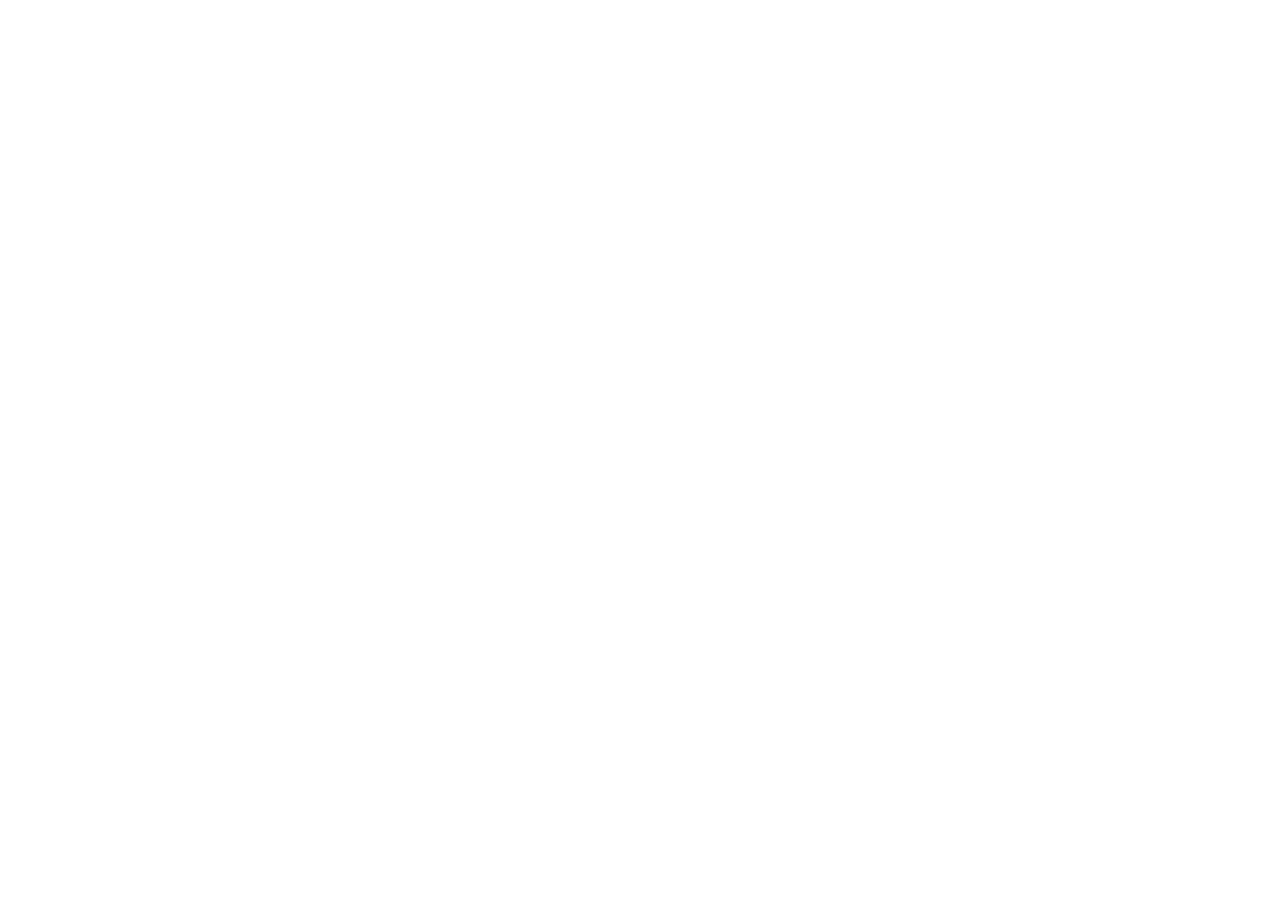
==== commit 4b3f3c25: "Move to 3d page" ====
--- a/index.html
+++ b/index.html
@@ -1,390 +1,1831 @@
-<!DOCTYPE html>
+<!doctype html>
 <html lang="en">
-<head>
-    <meta charset="utf-8">
-    <meta name="viewport" content="width=device-width, initial-scale=1">
-    <title>Vattavada Panchayat - Resource Map (2022)</title>
-    
-    <!-- Mapbox GL JS CSS and JavaScript -->
-    <link href='https://api.mapbox.com/mapbox-gl-js/v2.15.0/mapbox-gl.css' rel='stylesheet' />
-    <script src='https://api.mapbox.com/mapbox-gl-js/v2.15.0/mapbox-gl.js'></script>
-    
-    <!-- Add Mapbox GL Geocoder for search functionality -->
-    <script src="https://api.mapbox.com/mapbox-gl-js/plugins/mapbox-gl-geocoder/v5.0.0/mapbox-gl-geocoder.min.js"></script>
-    <link rel="stylesheet" href="https://api.mapbox.com/mapbox-gl-js/plugins/mapbox-gl-geocoder/v5.0.0/mapbox-gl-geocoder.css">
-    
-    <style>
-        body { 
-            margin: 0; 
-            padding: 0; 
+    <head>
+        <meta charset="utf-8">
+        <meta http-equiv="X-UA-Compatible" content="IE=edge">
+        <meta name="viewport" content="initial-scale=1,user-scalable=no,maximum-scale=1,width=device-width">
+        <meta name="mobile-web-app-capable" content="yes">
+        <meta name="apple-mobile-web-app-capable" content="yes">
+        <link rel="stylesheet" href="https://sreevisal.github.io/vtd-asset/css/leaflet.css">
+        <link rel="stylesheet" href="https://sreevisal.github.io/vtd-asset/css/qgis2web.css"><link rel="stylesheet" href="https://sreevisal.github.io/vtd-asset/css/fontawesome-all.min.css">
+        <link rel="stylesheet" href="https://sreevisal.github.io/vtd-asset/css/MarkerCluster.css">
+        <link rel="stylesheet" href="https://sreevisal.github.io/vtd-asset/css/MarkerCluster.Default.css">
+        <link rel="stylesheet" href="https://sreevisal.github.io/vtd-asset/css/leaflet-search.css">
+        <link rel="stylesheet" href="https://sreevisal.github.io/vtd-asset/css/leaflet-measure.css">
+        <style>
+        html, body, #map {
+            width: 100%;
+            height: 100%;
+            padding: 0;
+            margin: 0;
         }
-        #map { 
-            position: absolute; 
-            top: 0; 
-            bottom: 0; 
-            width: 100%; 
+        </style>
+        <title>Vattavada Panchayat - Resource Map (2022)</title>
+    </head>
+    <body>
+        <div id="map">
+        </div>
+        <script src="https://sreevisal.github.io/vtd-asset/js/qgis2web_expressions.js"></script>
+        <script src="https://sreevisal.github.io/vtd-asset/js/leaflet.js"></script>
+        <script src="https://sreevisal.github.io/vtd-asset/js/leaflet.rotatedMarker.js"></script>
+        <script src="https://sreevisal.github.io/vtd-asset/js/leaflet.pattern.js"></script>
+        <script src="https://sreevisal.github.io/vtd-asset/js/leaflet-hash.js"></script>
+        <script src="https://sreevisal.github.io/vtd-asset/js/Autolinker.min.js"></script>
+        <script src="https://sreevisal.github.io/vtd-asset/js/rbush.min.js"></script>
+        <script src="https://sreevisal.github.io/vtd-asset/js/labelgun.min.js"></script>
+        <script src="https://sreevisal.github.io/vtd-asset/js/labels.js"></script>
+        <script src="https://sreevisal.github.io/vtd-asset/js/leaflet-measure.js"></script>
+        <script src="https://sreevisal.github.io/vtd-asset/js/leaflet.markercluster.js"></script>
+        <script src="https://sreevisal.github.io/vtd-asset/js/leaflet-search.js"></script>
+        <script src="https://sreevisal.github.io/vtd-asset/data/Boundary_2.js"></script>
+        <script src="https://sreevisal.github.io/vtd-asset/data/WardBoundary_3.js"></script>
+        <script src="https://sreevisal.github.io/vtd-asset/data/Streams_4.js"></script>
+        <script src="https://sreevisal.github.io/vtd-asset/data/Locations_5.js"></script>
+        <script src="https://sreevisal.github.io/vtd-asset/data/Roads_6.js"></script>
+        <script src="https://sreevisal.github.io/vtd-asset/data/Resources_7.js"></script>
+        <script>
+        var map = L.map('map', {
+            zoomControl:true, maxZoom:28, minZoom:1
+        })
+        var hash = new L.Hash(map);
+        map.attributionControl.setPrefix('<a href="https://github.com/tomchadwin/qgis2web" target="_blank">qgis2web</a> &middot; <a href="https://leafletjs.com" title="A JS library for interactive maps">Leaflet</a> &middot; <a href="https://qgis.org">QGIS</a>');
+        var autolinker = new Autolinker({truncate: {length: 30, location: 'smart'}});
+        var measureControl = new L.Control.Measure({
+            position: 'topleft',
+            primaryLengthUnit: 'meters',
+            secondaryLengthUnit: 'kilometers',
+            primaryAreaUnit: 'sqmeters',
+            secondaryAreaUnit: 'hectares'
+        });
+        measureControl.addTo(map);
+        document.getElementsByClassName('leaflet-control-measure-toggle')[0]
+        .innerHTML = '';
+        document.getElementsByClassName('leaflet-control-measure-toggle')[0]
+        .className += ' fas fa-ruler';
+        var bounds_group = new L.featureGroup([]);
+        function setBounds() {
+            if (bounds_group.getLayers().length) {
+                map.fitBounds(bounds_group.getBounds());
+            }
         }
-        .info {
-            padding: 6px 8px;
-            font: 14px/16px Arial, Helvetica, sans-serif;
-            background: white;
-            background: rgba(255,255,255,0.8);
-            box-shadow: 0 0 15px rgba(0,0,0,0.2);
-            border-radius: 5px;
-            position: absolute;
-            top: 10px;
-            right: 10px;
-            z-index: 1000;
-        }
-        .abstract {
-            padding: 6px 8px;
-            font: 14px/16px Arial, Helvetica, sans-serif;
-            background: white;
-            background: rgba(255,255,255,0.8);
-            box-shadow: 0 0 15px rgba(0,0,0,0.2);
-            border-radius: 5px;
-            position: absolute;
-            bottom: 20px;
-            left: 10px;
-            max-width: 300px;
-            z-index: 1000;
-        }
-        .mapboxgl-popup {
-            max-width: 400px;
-            font: 12px/20px 'Helvetica Neue', Arial, Helvetica, sans-serif;
-        }
-        
-        .legend {
-            background-color: #fff;
-            border-radius: 3px;
-            bottom: 30px;
-            box-shadow: 0 1px 2px rgba(0, 0, 0, 0.1);
-            font: 12px/20px 'Helvetica Neue', Arial, Helvetica, sans-serif;
-            padding: 10px;
-            position: absolute;
-            right: 10px;
-            z-index: 1;
-        }
-        
-        .legend h4 {
-            margin: 0 0 10px;
-        }
-        
-        .legend div span {
-            border-radius: 50%;
-            display: inline-block;
-            height: 10px;
-            margin-right: 5px;
-            width: 10px;
-        }
-        .mapboxgl-ctrl-terrain {
-            padding: 5px 10px;
-            margin: 10px;
-            border: none;
-            border-radius: 4px;
-            background-color: #fff;
-            box-shadow: 0 0 0 2px rgba(0,0,0,.1);
-            cursor: pointer;
+        map.createPane('pane_OSMStandard_0');
+        map.getPane('pane_OSMStandard_0').style.zIndex = 400;
+        var layer_OSMStandard_0 = L.tileLayer('http://tile.openstreetmap.org/{z}/{x}/{y}.png', {
+            pane: 'pane_OSMStandard_0',
+            opacity: 1.0,
+            attribution: '<a href="https://www.openstreetmap.org/copyright">© OpenStreetMap contributors, CC-BY-SA</a>',
+            minZoom: 1,
+            maxZoom: 28,
+            minNativeZoom: 0,
+            maxNativeZoom: 19
+        });
+        layer_OSMStandard_0;
+        map.addLayer(layer_OSMStandard_0);
+        map.createPane('pane_GoogleHybrid_1');
+        map.getPane('pane_GoogleHybrid_1').style.zIndex = 401;
+        var layer_GoogleHybrid_1 = L.tileLayer('https://mt1.google.com/vt/lyrs=y&x={x}&y={y}&z={z}', {
+            pane: 'pane_GoogleHybrid_1',
+            opacity: 1.0,
+            attribution: '<a href="https://www.google.at/permissions/geoguidelines/attr-guide.html">Map data ©2015 Google</a>',
+            minZoom: 1,
+            maxZoom: 28,
+            minNativeZoom: 0,
+            maxNativeZoom: 20
+        });
+        layer_GoogleHybrid_1;
+        function pop_Boundary_2(feature, layer) {
+            var popupContent = '<table>\
+                    <tr>\
+                        <th scope="row">AREA</th>\
+                        <td>' + (feature.properties['AREA'] !== null ? autolinker.link(feature.properties['AREA'].toLocaleString()) : '') + '</td>\
+                    </tr>\
+                    <tr>\
+                        <td colspan="2"><strong>PANCHAYAT</strong><br />' + (feature.properties['PANCHAYAT'] !== null ? autolinker.link(feature.properties['PANCHAYAT'].toLocaleString()) : '') + '</td>\
+                    </tr>\
+                </table>';
+            layer.bindPopup(popupContent, {maxHeight: 400});
         }
 
-        .mapboxgl-ctrl-terrain:hover {
-            background-color: #f8f8f8;
+        function style_Boundary_2_0() {
+            return {
+                pane: 'pane_Boundary_2',
+                opacity: 1,
+                color: 'rgba(0,0,0,1.0)',
+                dashArray: '',
+                lineCap: 'square',
+                lineJoin: 'bevel',
+                weight: 3.0,
+                fillOpacity: 0,
+                interactive: true,
+            }
         }
-    </style>
-</head>
-<body>
-    <div id="map"></div>
-    <div class="info">
-        <h2>Vattavada Panchayat - Resource Map (2022)</h2>
-    </div>
-    <div class="abstract">
-        This webmap is a product of fieldwork conducted by 2021-23 batch of Department of Geography, SSUS Kalady, Ernakulam, under the supervision of Dr. Suresh S in October 2022. Data compilation and map design was done by Sreevisal G , Arya R & Abhilash Sreekumar
-    </div>
-
-    <div id="legend" class="legend">
-        <h4>Legend</h4>
-        <!-- Legend content will be populated dynamically -->
-    </div>
-
-    <script>
-        mapboxgl.accessToken = 'pk.eyJ1IjoicGxhbmVtYWQiLCJhIjoiY2x2MzZwbGRyMGdheDJtbXVwdDA4aDNyaCJ9.nbvz6aNGQo68xa4NtWH26A';
-        
-        const map = new mapboxgl.Map({
-            container: 'map',
-            style: 'mapbox://styles/mapbox/satellite-streets-v12',
-            center: [77.2510, 10.0889],
-            zoom: 13,
-            hash: true
+        map.createPane('pane_Boundary_2');
+        map.getPane('pane_Boundary_2').style.zIndex = 402;
+        map.getPane('pane_Boundary_2').style['mix-blend-mode'] = 'normal';
+        var layer_Boundary_2 = new L.geoJson(json_Boundary_2, {
+            attribution: '',
+            interactive: true,
+            dataVar: 'json_Boundary_2',
+            layerName: 'layer_Boundary_2',
+            pane: 'pane_Boundary_2',
+            onEachFeature: pop_Boundary_2,
+            style: style_Boundary_2_0,
         });
-
-        map.on('style.load', () => {
-            map.addSource('mapbox-dem', {
-                'type': 'raster-dem',
-                'url': 'mapbox://mapbox.mapbox-terrain-dem-v1',
-                'tileSize': 512,
-                'maxzoom': 14
-            });
-            
-            // Set initial terrain
-            map.setTerrain({ source: 'mapbox-dem', exaggeration: 1.5 });
-        });
-
-        // Function to fetch and process JS files containing GeoJSON
-        async function fetchGeoJSON(url) {
-            try {
-                const response = await fetch(url);
-                const text = await response.text();
-                // Extract the GeoJSON object from the variable declaration
-                const jsonStr = text.substring(text.indexOf('=') + 1).trim();
-                return JSON.parse(jsonStr);
-            } catch (error) {
-                console.error('Error fetching GeoJSON:', error);
-                return null;
-            }
+        bounds_group.addLayer(layer_Boundary_2);
+        map.addLayer(layer_Boundary_2);
+        function pop_WardBoundary_3(feature, layer) {
+            var popupContent = '<table>\
+                    <tr>\
+                        <td colspan="2">' + (feature.properties['Ward No'] !== null ? autolinker.link(feature.properties['Ward No'].toLocaleString()) : '') + '</td>\
+                    </tr>\
+                    <tr>\
+                        <td colspan="2">' + (feature.properties['Ward Name'] !== null ? autolinker.link(feature.properties['Ward Name'].toLocaleString()) : '') + '</td>\
+                    </tr>\
+                    <tr>\
+                        <th scope="row">Area</th>\
+                        <td>' + (feature.properties['Area'] !== null ? autolinker.link(feature.properties['Area'].toLocaleString()) : '') + '</td>\
+                    </tr>\
+                </table>';
+            layer.bindPopup(popupContent, {maxHeight: 400});
         }
 
-        map.on('load', async () => {
-            // Define data sources with their corresponding variable names
-            const sources = [
-                {
-                    id: 'boundary',
-                    url: 'https://sreevisal.github.io/vtd-asset/data/Boundary_2.js',
-                    varName: 'json_Boundary_2'
-                },
-                {
-                    id: 'ward-boundary',
-                    url: 'https://sreevisal.github.io/vtd-asset/data/WardBoundary_3.js',
-                    varName: 'json_WardBoundary_3'
-                },
-                {
-                    id: 'streams',
-                    url: 'https://sreevisal.github.io/vtd-asset/data/Streams_4.js',
-                    varName: 'json_Streams_4'
-                },
-                {
-                    id: 'locations',
-                    url: 'https://sreevisal.github.io/vtd-asset/data/Locations_5.js',
-                    varName: 'json_Locations_5'
-                },
-                {
-                    id: 'roads',
-                    url: 'https://sreevisal.github.io/vtd-asset/data/Roads_6.js',
-                    varName: 'json_Roads_6'
-                },
-                {
-                    id: 'resources',
-                    url: 'https://sreevisal.github.io/vtd-asset/data/Resources_7.js',
-                    varName: 'json_Resources_7'
-                }
-            ];
+        function style_WardBoundary_3_0(feature) {
+            switch(String(feature.properties['Ward Name'])) {
+                case 'Chilanthiyar':
+                    return {
+                pane: 'pane_WardBoundary_3',
+                opacity: 1,
+                color: 'rgba(0,35,35,1.0)',
+                dashArray: '',
+                lineCap: 'butt',
+                lineJoin: 'miter',
+                weight: 3.0, 
+                fill: true,
+                fillOpacity: 1,
+                fillColor: 'rgba(252,184,192,1.0)',
+                interactive: true,
+            }
+                    break;
+                case 'Kadavari':
+                    return {
+                pane: 'pane_WardBoundary_3',
+                opacity: 1,
+                color: 'rgba(0,35,35,1.0)',
+                dashArray: '',
+                lineCap: 'butt',
+                lineJoin: 'miter',
+                weight: 3.0, 
+                fill: true,
+                fillOpacity: 1,
+                fillColor: 'rgba(252,219,214,1.0)',
+                interactive: true,
+            }
+                    break;
+                case 'Kottakombur East':
+                    return {
+                pane: 'pane_WardBoundary_3',
+                opacity: 1,
+                color: 'rgba(0,35,35,1.0)',
+                dashArray: '',
+                lineCap: 'butt',
+                lineJoin: 'miter',
+                weight: 3.0, 
+                fill: true,
+                fillOpacity: 1,
+                fillColor: 'rgba(237,179,252,1.0)',
+                interactive: true,
+            }
+                    break;
+                case 'Kottakombur West':
+                    return {
+                pane: 'pane_WardBoundary_3',
+                opacity: 1,
+                color: 'rgba(0,35,35,1.0)',
+                dashArray: '',
+                lineCap: 'butt',
+                lineJoin: 'miter',
+                weight: 3.0, 
+                fill: true,
+                fillOpacity: 1,
+                fillColor: 'rgba(179,252,181,1.0)',
+                interactive: true,
+            }
+                    break;
+                case 'Kovilur East':
+                    return {
+                pane: 'pane_WardBoundary_3',
+                opacity: 1,
+                color: 'rgba(0,35,35,1.0)',
+                dashArray: '',
+                lineCap: 'butt',
+                lineJoin: 'miter',
+                weight: 3.0, 
+                fill: true,
+                fillOpacity: 1,
+                fillColor: 'rgba(179,252,181,1.0)',
+                interactive: true,
+            }
+                    break;
+                case 'Kovilur North':
+                    return {
+                pane: 'pane_WardBoundary_3',
+                opacity: 1,
+                color: 'rgba(0,35,35,1.0)',
+                dashArray: '',
+                lineCap: 'butt',
+                lineJoin: 'miter',
+                weight: 3.0, 
+                fill: true,
+                fillOpacity: 1,
+                fillColor: 'rgba(232,252,179,1.0)',
+                interactive: true,
+            }
+                    break;
+                case 'Kovilur South':
+                    return {
+                pane: 'pane_WardBoundary_3',
+                opacity: 1,
+                color: 'rgba(0,35,35,1.0)',
+                dashArray: '',
+                lineCap: 'butt',
+                lineJoin: 'miter',
+                weight: 3.0, 
+                fill: true,
+                fillOpacity: 1,
+                fillColor: 'rgba(184,252,222,1.0)',
+                interactive: true,
+            }
+                    break;
+                case 'Kovilur West':
+                    return {
+                pane: 'pane_WardBoundary_3',
+                opacity: 1,
+                color: 'rgba(0,35,35,1.0)',
+                dashArray: '',
+                lineCap: 'butt',
+                lineJoin: 'miter',
+                weight: 3.0, 
+                fill: true,
+                fillOpacity: 1,
+                fillColor: 'rgba(230,202,252,1.0)',
+                interactive: true,
+            }
+                    break;
+                case 'Kudalar Kudi':
+                    return {
+                pane: 'pane_WardBoundary_3',
+                opacity: 1,
+                color: 'rgba(0,35,35,1.0)',
+                dashArray: '',
+                lineCap: 'butt',
+                lineJoin: 'miter',
+                weight: 3.0, 
+                fill: true,
+                fillOpacity: 1,
+                fillColor: 'rgba(252,222,182,1.0)',
+                interactive: true,
+            }
+                    break;
+                case 'Pazhathottam':
+                    return {
+                pane: 'pane_WardBoundary_3',
+                opacity: 1,
+                color: 'rgba(0,35,35,1.0)',
+                dashArray: '',
+                lineCap: 'butt',
+                lineJoin: 'miter',
+                weight: 3.0, 
+                fill: true,
+                fillOpacity: 1,
+                fillColor: 'rgba(231,252,214,1.0)',
+                interactive: true,
+            }
+                    break;
+                case 'Swamiyaralakudi':
+                    return {
+                pane: 'pane_WardBoundary_3',
+                opacity: 1,
+                color: 'rgba(0,35,35,1.0)',
+                dashArray: '',
+                lineCap: 'butt',
+                lineJoin: 'miter',
+                weight: 3.0, 
+                fill: true,
+                fillOpacity: 1,
+                fillColor: 'rgba(252,205,226,1.0)',
+                interactive: true,
+            }
+                    break;
+                case 'Vattavada North':
+                    return {
+                pane: 'pane_WardBoundary_3',
+                opacity: 1,
+                color: 'rgba(0,35,35,1.0)',
+                dashArray: '',
+                lineCap: 'butt',
+                lineJoin: 'miter',
+                weight: 3.0, 
+                fill: true,
+                fillOpacity: 1,
+                fillColor: 'rgba(194,215,252,1.0)',
+                interactive: true,
+            }
+                    break;
+                case 'Vattavada South':
+                    return {
+                pane: 'pane_WardBoundary_3',
+                opacity: 1,
+                color: 'rgba(0,35,35,1.0)',
+                dashArray: '',
+                lineCap: 'butt',
+                lineJoin: 'miter',
+                weight: 3.0, 
+                fill: true,
+                fillOpacity: 1,
+                fillColor: 'rgba(180,179,252,1.0)',
+                interactive: true,
+            }
+                    break;
+                default:
+                    return {
+                pane: 'pane_WardBoundary_3',
+                opacity: 1,
+                color: 'rgba(0,35,35,1.0)',
+                dashArray: '',
+                lineCap: 'butt',
+                lineJoin: 'miter',
+                weight: 3.0, 
+                fill: true,
+                fillOpacity: 1,
+                fillColor: 'rgba(52,219,194,1.0)',
+                interactive: true,
+            }
+                    break;
+            }
+        }
+        map.createPane('pane_WardBoundary_3');
+        map.getPane('pane_WardBoundary_3').style.zIndex = 403;
+        map.getPane('pane_WardBoundary_3').style['mix-blend-mode'] = 'normal';
+        var layer_WardBoundary_3 = new L.geoJson(json_WardBoundary_3, {
+            attribution: '',
+            interactive: true,
+            dataVar: 'json_WardBoundary_3',
+            layerName: 'layer_WardBoundary_3',
+            pane: 'pane_WardBoundary_3',
+            onEachFeature: pop_WardBoundary_3,
+            style: style_WardBoundary_3_0,
+        });
+        bounds_group.addLayer(layer_WardBoundary_3);
+        map.addLayer(layer_WardBoundary_3);
+        function pop_Streams_4(feature, layer) {
+            var popupContent = '<table>\
+                    <tr>\
+                        <td colspan="2">' + (feature.properties['ORDER1'] !== null ? autolinker.link(feature.properties['ORDER1'].toLocaleString()) : '') + '</td>\
+                    </tr>\
+                </table>';
+            layer.bindPopup(popupContent, {maxHeight: 400});
+        }
 
-            // Load all data sources
-            for (const source of sources) {
-                try {
-                    const geojson = await fetchGeoJSON(source.url);
-                    if (geojson) {
-                        map.addSource(source.id, {
-                            type: 'geojson',
-                            data: geojson
-                        });
-                    }
-                } catch (error) {
-                    console.error(`Error loading ${source.id}:`, error);
-                }
-            }
+        function style_Streams_4_0(feature) {
+            switch(String(feature.properties['ORDER1'])) {
+                case '0':
+                    return {
+                pane: 'pane_Streams_4',
+                opacity: 1,
+                color: 'rgba(143,199,255,1.0)',
+                dashArray: '',
+                lineCap: 'square',
+                lineJoin: 'bevel',
+                weight: 1.0,
+                fillOpacity: 0,
+                interactive: true,
+            }
+                    break;
+                case '1':
+                    return {
+                pane: 'pane_Streams_4',
+                opacity: 1,
+                color: 'rgba(143,199,255,1.0)',
+                dashArray: '',
+                lineCap: 'square',
+                lineJoin: 'bevel',
+                weight: 1.0,
+                fillOpacity: 0,
+                interactive: true,
+            }
+                    break;
+                case '2':
+                    return {
+                pane: 'pane_Streams_4',
+                opacity: 1,
+                color: 'rgba(143,199,255,1.0)',
+                dashArray: '',
+                lineCap: 'square',
+                lineJoin: 'bevel',
+                weight: 1.0,
+                fillOpacity: 0,
+                interactive: true,
+            }
+                    break;
+                case '3':
+                    return {
+                pane: 'pane_Streams_4',
+                opacity: 1,
+                color: 'rgba(143,199,255,1.0)',
+                dashArray: '',
+                lineCap: 'square',
+                lineJoin: 'bevel',
+                weight: 1.0,
+                fillOpacity: 0,
+                interactive: true,
+            }
+                    break;
+                case '4':
+                    return {
+                pane: 'pane_Streams_4',
+                opacity: 1,
+                color: 'rgba(0,162,255,1.0)',
+                dashArray: '',
+                lineCap: 'square',
+                lineJoin: 'bevel',
+                weight: 1.0,
+                fillOpacity: 0,
+                interactive: true,
+            }
+                    break;
+                case '5':
+                    return {
+                pane: 'pane_Streams_4',
+                opacity: 1,
+                color: 'rgba(0,162,255,1.0)',
+                dashArray: '',
+                lineCap: 'square',
+                lineJoin: 'bevel',
+                weight: 2.0,
+                fillOpacity: 0,
+                interactive: true,
+            }
+                    break;
+                default:
+                    return {
+                pane: 'pane_Streams_4',
+                opacity: 1,
+                color: 'rgba(8,48,107,1.0)',
+                dashArray: '',
+                lineCap: 'square',
+                lineJoin: 'bevel',
+                weight: 1.0,
+                fillOpacity: 0,
+                interactive: true,
+            }
+                    break;
+            }
+        }
+        map.createPane('pane_Streams_4');
+        map.getPane('pane_Streams_4').style.zIndex = 404;
+        map.getPane('pane_Streams_4').style['mix-blend-mode'] = 'normal';
+        var layer_Streams_4 = new L.geoJson(json_Streams_4, {
+            attribution: '',
+            interactive: true,
+            dataVar: 'json_Streams_4',
+            layerName: 'layer_Streams_4',
+            pane: 'pane_Streams_4',
+            onEachFeature: pop_Streams_4,
+            style: style_Streams_4_0,
+        });
+        bounds_group.addLayer(layer_Streams_4);
+        function pop_Locations_5(feature, layer) {
+            var popupContent = '<table>\
+                    <tr>\
+                        <td colspan="2">' + (feature.properties['id'] !== null ? autolinker.link(feature.properties['id'].toLocaleString()) : '') + '</td>\
+                    </tr>\
+                    <tr>\
+                        <th scope="row">Location</th>\
+                        <td>' + (feature.properties['Location'] !== null ? autolinker.link(feature.properties['Location'].toLocaleString()) : '') + '</td>\
+                    </tr>\
+                </table>';
+            layer.bindPopup(popupContent, {maxHeight: 400});
+        }
 
-            // Add boundary layer
-            if (map.getSource('boundary')) {
-                map.addLayer({
-                    'id': 'boundary-layer',
-                    'type': 'line',
-                    'source': 'boundary',
-                    'layout': {},
-                    'paint': {
-                        'line-color': 'rgba(0,0,0,1.0)',
-                        'line-width': 3
-                    }
-                });
-            }
+        function style_Locations_5_0() {
+            return {
+                pane: 'pane_Locations_5',
+                radius: 4.8,
+                opacity: 1,
+                color: 'rgba(255,255,0,1.0)',
+                dashArray: '',
+                lineCap: 'butt',
+                lineJoin: 'miter',
+                weight: 2.0,
+                fill: true,
+                fillOpacity: 1,
+                fillColor: 'rgba(226,0,4,1.0)',
+                interactive: true,
+            }
+        }
+        map.createPane('pane_Locations_5');
+        map.getPane('pane_Locations_5').style.zIndex = 405;
+        map.getPane('pane_Locations_5').style['mix-blend-mode'] = 'normal';
+        var layer_Locations_5 = new L.geoJson(json_Locations_5, {
+            attribution: '',
+            interactive: true,
+            dataVar: 'json_Locations_5',
+            layerName: 'layer_Locations_5',
+            pane: 'pane_Locations_5',
+            onEachFeature: pop_Locations_5,
+            pointToLayer: function (feature, latlng) {
+                var context = {
+                    feature: feature,
+                    variables: {}
+                };
+                return L.circleMarker(latlng, style_Locations_5_0(feature));
+            },
+        });
+        bounds_group.addLayer(layer_Locations_5);
+        map.addLayer(layer_Locations_5);
+        function pop_Roads_6(feature, layer) {
+        }
 
-            // Add ward boundary layer
-            if (map.getSource('ward-boundary')) {
-                map.addLayer({
-                    'id': 'ward-boundary-layer',
-                    'type': 'fill',
-                    'source': 'ward-boundary',
-                    'paint': {
-                        'fill-color': [
-                            'match',
-                            ['get', 'Ward Name'],
-                            'Chilanthiyar', 'rgba(252,184,192,1.0)',
-                            'Kadavari', 'rgba(252,219,214,1.0)',
-                            // Add other ward colors here
-                            'rgba(165,231,134,1.0)' // default color
-                        ],
-                        'fill-opacity': 0.7,
-                        'fill-outline-color': 'rgba(0,35,35,1.0)'
-                    }
-                });
-            }
+        function style_Roads_6_0() {
+            return {
+                pane: 'pane_Roads_6',
+                opacity: 1,
+                color: 'rgba(203,49,108,1.0)',
+                dashArray: '',
+                lineCap: 'square',
+                lineJoin: 'bevel',
+                weight: 3.0,
+                fillOpacity: 0,
+                interactive: true,
+            }
+        }
+        map.createPane('pane_Roads_6');
+        map.getPane('pane_Roads_6').style.zIndex = 406;
+        map.getPane('pane_Roads_6').style['mix-blend-mode'] = 'normal';
+        var layer_Roads_6 = new L.geoJson(json_Roads_6, {
+            attribution: '',
+            interactive: true,
+            dataVar: 'json_Roads_6',
+            layerName: 'layer_Roads_6',
+            pane: 'pane_Roads_6',
+            onEachFeature: pop_Roads_6,
+            style: style_Roads_6_0,
+        });
+        bounds_group.addLayer(layer_Roads_6);
+        map.addLayer(layer_Roads_6);
+        function pop_Resources_7(feature, layer) {
+            var popupContent = '<table>\
+                    <tr>\
+                        <td colspan="2"><strong>Name</strong><br />' + (feature.properties['Name'] !== null ? autolinker.link(feature.properties['Name'].toLocaleString()) : '') + '</td>\
+                    </tr>\
+                    <tr>\
+                        <th scope="row">Date</th>\
+                        <td>' + (feature.properties['Date'] !== null ? autolinker.link(feature.properties['Date'].toLocaleString()) : '') + '</td>\
+                    </tr>\
+                    <tr>\
+                        <th scope="row">Photo</th>\
+                        <td>' + (feature.properties['Photos'] !== null ? '<img src="images/' + String(feature.properties['Photos']).replace(/[\\\/:]/g, '_').trim() + '" class="popupImage">' : '') + '</td>\
+                    </tr>\
+                    <tr>\
+                        <th scope="row">Category</th>\
+                        <td>' + (feature.properties['Category'] !== null ? autolinker.link(feature.properties['Category'].toLocaleString()) : '') + '</td>\
+                    </tr>\
+                </table>';
+            layer.bindPopup(popupContent, {maxHeight: 400});
+        }
 
-            // Add streams layer
-            if (map.getSource('streams')) {
-                map.addLayer({
-                    'id': 'streams-layer',
-                    'type': 'line',
-                    'source': 'streams',
-                    'paint': {
-                        'line-color': [
-                            'match',
-                            ['get', 'ORDER1'],
-                            '5', 'rgba(0,162,255,1.0)',
-                            '4', 'rgba(0,162,255,1.0)',
-                            'rgba(143,199,255,1.0)'
-                        ],
-                        'line-width': [
-                            'match',
-                            ['get', 'ORDER1'],
-                            '5', 2,
-                            1
-                        ]
-                    }
-                });
-            }
+        function style_Resources_7_0(feature) {
+            switch(String(feature.properties['Category'])) {
+                case 'Agriculture Sample Plot':
+                    return {
+                pane: 'pane_Resources_7',
+                radius: 5.2,
+                opacity: 1,
+                color: 'rgba(50,87,128,1.0)',
+                dashArray: '',
+                lineCap: 'butt',
+                lineJoin: 'miter',
+                weight: 2.0,
+                fill: true,
+                fillOpacity: 1,
+                fillColor: 'rgba(130,77,235,1.0)',
+                interactive: true,
+            }
+                    break;
+                case 'Akshaya':
+                    return {
+                pane: 'pane_Resources_7',
+                radius: 5.2,
+                opacity: 1,
+                color: 'rgba(50,87,128,1.0)',
+                dashArray: '',
+                lineCap: 'butt',
+                lineJoin: 'miter',
+                weight: 2.0,
+                fill: true,
+                fillOpacity: 1,
+                fillColor: 'rgba(102,201,155,1.0)',
+                interactive: true,
+            }
+                    break;
+                case 'Anganwadi':
+                    return {
+                pane: 'pane_Resources_7',
+                radius: 5.2,
+                opacity: 1,
+                color: 'rgba(50,87,128,1.0)',
+                dashArray: '',
+                lineCap: 'butt',
+                lineJoin: 'miter',
+                weight: 2.0,
+                fill: true,
+                fillOpacity: 1,
+                fillColor: 'rgba(187,48,215,1.0)',
+                interactive: true,
+            }
+                    break;
+                case 'Ashramam':
+                    return {
+                pane: 'pane_Resources_7',
+                radius: 5.2,
+                opacity: 1,
+                color: 'rgba(50,87,128,1.0)',
+                dashArray: '',
+                lineCap: 'butt',
+                lineJoin: 'miter',
+                weight: 2.0,
+                fill: true,
+                fillOpacity: 1,
+                fillColor: 'rgba(215,101,166,1.0)',
+                interactive: true,
+            }
+                    break;
+                case 'Association':
+                    return {
+                pane: 'pane_Resources_7',
+                radius: 5.2,
+                opacity: 1,
+                color: 'rgba(50,87,128,1.0)',
+                dashArray: '',
+                lineCap: 'butt',
+                lineJoin: 'miter',
+                weight: 2.0,
+                fill: true,
+                fillOpacity: 1,
+                fillColor: 'rgba(173,66,209,1.0)',
+                interactive: true,
+            }
+                    break;
+                case 'ATM':
+                    return {
+                pane: 'pane_Resources_7',
+                radius: 5.2,
+                opacity: 1,
+                color: 'rgba(50,87,128,1.0)',
+                dashArray: '',
+                lineCap: 'butt',
+                lineJoin: 'miter',
+                weight: 2.0,
+                fill: true,
+                fillOpacity: 1,
+                fillColor: 'rgba(47,214,18,1.0)',
+                interactive: true,
+            }
+                    break;
+                case 'Auto Stand':
+                    return {
+                pane: 'pane_Resources_7',
+                radius: 5.2,
+                opacity: 1,
+                color: 'rgba(50,87,128,1.0)',
+                dashArray: '',
+                lineCap: 'butt',
+                lineJoin: 'miter',
+                weight: 2.0,
+                fill: true,
+                fillOpacity: 1,
+                fillColor: 'rgba(220,108,181,1.0)',
+                interactive: true,
+            }
+                    break;
+                case 'Bank':
+                    return {
+                pane: 'pane_Resources_7',
+                radius: 5.2,
+                opacity: 1,
+                color: 'rgba(50,87,128,1.0)',
+                dashArray: '',
+                lineCap: 'butt',
+                lineJoin: 'miter',
+                weight: 2.0,
+                fill: true,
+                fillOpacity: 1,
+                fillColor: 'rgba(119,223,45,1.0)',
+                interactive: true,
+            }
+                    break;
+                case 'Barbar Shop':
+                    return {
+                pane: 'pane_Resources_7',
+                radius: 5.2,
+                opacity: 1,
+                color: 'rgba(50,87,128,1.0)',
+                dashArray: '',
+                lineCap: 'butt',
+                lineJoin: 'miter',
+                weight: 2.0,
+                fill: true,
+                fillOpacity: 1,
+                fillColor: 'rgba(218,218,62,1.0)',
+                interactive: true,
+            }
+                    break;
+                case 'Bridge':
+                    return {
+                pane: 'pane_Resources_7',
+                radius: 5.2,
+                opacity: 1,
+                color: 'rgba(50,87,128,1.0)',
+                dashArray: '',
+                lineCap: 'butt',
+                lineJoin: 'miter',
+                weight: 2.0,
+                fill: true,
+                fillOpacity: 1,
+                fillColor: 'rgba(35,211,52,1.0)',
+                interactive: true,
+            }
+                    break;
+                case 'CCU':
+                    return {
+                pane: 'pane_Resources_7',
+                radius: 5.2,
+                opacity: 1,
+                color: 'rgba(50,87,128,1.0)',
+                dashArray: '',
+                lineCap: 'butt',
+                lineJoin: 'miter',
+                weight: 2.0,
+                fill: true,
+                fillOpacity: 1,
+                fillColor: 'rgba(109,234,100,1.0)',
+                interactive: true,
+            }
+                    break;
+                case 'Cemetry':
+                    return {
+                pane: 'pane_Resources_7',
+                radius: 5.2,
+                opacity: 1,
+                color: 'rgba(50,87,128,1.0)',
+                dashArray: '',
+                lineCap: 'butt',
+                lineJoin: 'miter',
+                weight: 2.0,
+                fill: true,
+                fillOpacity: 1,
+                fillColor: 'rgba(117,169,201,1.0)',
+                interactive: true,
+            }
+                    break;
+                case 'Chathram':
+                    return {
+                pane: 'pane_Resources_7',
+                radius: 5.2,
+                opacity: 1,
+                color: 'rgba(50,87,128,1.0)',
+                dashArray: '',
+                lineCap: 'butt',
+                lineJoin: 'miter',
+                weight: 2.0,
+                fill: true,
+                fillOpacity: 1,
+                fillColor: 'rgba(178,90,240,1.0)',
+                interactive: true,
+            }
+                    break;
+                case 'Check Dam':
+                    return {
+                pane: 'pane_Resources_7',
+                radius: 5.2,
+                opacity: 1,
+                color: 'rgba(50,87,128,1.0)',
+                dashArray: '',
+                lineCap: 'butt',
+                lineJoin: 'miter',
+                weight: 2.0,
+                fill: true,
+                fillOpacity: 1,
+                fillColor: 'rgba(222,44,65,1.0)',
+                interactive: true,
+            }
+                    break;
+                case 'Check Post':
+                    return {
+                pane: 'pane_Resources_7',
+                radius: 5.2,
+                opacity: 1,
+                color: 'rgba(50,87,128,1.0)',
+                dashArray: '',
+                lineCap: 'butt',
+                lineJoin: 'miter',
+                weight: 2.0,
+                fill: true,
+                fillOpacity: 1,
+                fillColor: 'rgba(73,117,239,1.0)',
+                interactive: true,
+            }
+                    break;
+                case 'Church':
+                    return {
+                pane: 'pane_Resources_7',
+                radius: 5.2,
+                opacity: 1,
+                color: 'rgba(50,87,128,1.0)',
+                dashArray: '',
+                lineCap: 'butt',
+                lineJoin: 'miter',
+                weight: 2.0,
+                fill: true,
+                fillOpacity: 1,
+                fillColor: 'rgba(192,238,100,1.0)',
+                interactive: true,
+            }
+                    break;
+                case 'Cloth Washing Place':
+                    return {
+                pane: 'pane_Resources_7',
+                radius: 5.2,
+                opacity: 1,
+                color: 'rgba(50,87,128,1.0)',
+                dashArray: '',
+                lineCap: 'butt',
+                lineJoin: 'miter',
+                weight: 2.0,
+                fill: true,
+                fillOpacity: 1,
+                fillColor: 'rgba(101,202,180,1.0)',
+                interactive: true,
+            }
+                    break;
+                case 'Community Hall':
+                    return {
+                pane: 'pane_Resources_7',
+                radius: 5.2,
+                opacity: 1,
+                color: 'rgba(50,87,128,1.0)',
+                dashArray: '',
+                lineCap: 'butt',
+                lineJoin: 'miter',
+                weight: 2.0,
+                fill: true,
+                fillOpacity: 1,
+                fillColor: 'rgba(36,206,112,1.0)',
+                interactive: true,
+            }
+                    break;
+                case 'Dust Bin':
+                    return {
+                pane: 'pane_Resources_7',
+                radius: 5.2,
+                opacity: 1,
+                color: 'rgba(50,87,128,1.0)',
+                dashArray: '',
+                lineCap: 'butt',
+                lineJoin: 'miter',
+                weight: 2.0,
+                fill: true,
+                fillOpacity: 1,
+                fillColor: 'rgba(182,202,120,1.0)',
+                interactive: true,
+            }
+                    break;
+                case 'Forest Hut':
+                    return {
+                pane: 'pane_Resources_7',
+                radius: 5.2,
+                opacity: 1,
+                color: 'rgba(50,87,128,1.0)',
+                dashArray: '',
+                lineCap: 'butt',
+                lineJoin: 'miter',
+                weight: 2.0,
+                fill: true,
+                fillOpacity: 1,
+                fillColor: 'rgba(184,209,60,1.0)',
+                interactive: true,
+            }
+                    break;
+                case 'Forest Office':
+                    return {
+                pane: 'pane_Resources_7',
+                radius: 5.2,
+                opacity: 1,
+                color: 'rgba(50,87,128,1.0)',
+                dashArray: '',
+                lineCap: 'butt',
+                lineJoin: 'miter',
+                weight: 2.0,
+                fill: true,
+                fillOpacity: 1,
+                fillColor: 'rgba(137,205,116,1.0)',
+                interactive: true,
+            }
+                    break;
+                case 'Ground':
+                    return {
+                pane: 'pane_Resources_7',
+                radius: 5.2,
+                opacity: 1,
+                color: 'rgba(50,87,128,1.0)',
+                dashArray: '',
+                lineCap: 'butt',
+                lineJoin: 'miter',
+                weight: 2.0,
+                fill: true,
+                fillOpacity: 1,
+                fillColor: 'rgba(107,199,239,1.0)',
+                interactive: true,
+            }
+                    break;
+                case 'Health Centre':
+                    return {
+                pane: 'pane_Resources_7',
+                radius: 5.2,
+                opacity: 1,
+                color: 'rgba(50,87,128,1.0)',
+                dashArray: '',
+                lineCap: 'butt',
+                lineJoin: 'miter',
+                weight: 2.0,
+                fill: true,
+                fillOpacity: 1,
+                fillColor: 'rgba(117,127,215,1.0)',
+                interactive: true,
+            }
+                    break;
+                case 'High Mast Light':
+                    return {
+                pane: 'pane_Resources_7',
+                radius: 5.2,
+                opacity: 1,
+                color: 'rgba(50,87,128,1.0)',
+                dashArray: '',
+                lineCap: 'butt',
+                lineJoin: 'miter',
+                weight: 2.0,
+                fill: true,
+                fillOpacity: 1,
+                fillColor: 'rgba(222,118,147,1.0)',
+                interactive: true,
+            }
+                    break;
+                case 'Horticulture':
+                    return {
+                pane: 'pane_Resources_7',
+                radius: 5.2,
+                opacity: 1,
+                color: 'rgba(50,87,128,1.0)',
+                dashArray: '',
+                lineCap: 'butt',
+                lineJoin: 'miter',
+                weight: 2.0,
+                fill: true,
+                fillOpacity: 1,
+                fillColor: 'rgba(74,206,109,1.0)',
+                interactive: true,
+            }
+                    break;
+                case 'Hospital':
+                    return {
+                pane: 'pane_Resources_7',
+                radius: 5.2,
+                opacity: 1,
+                color: 'rgba(50,87,128,1.0)',
+                dashArray: '',
+                lineCap: 'butt',
+                lineJoin: 'miter',
+                weight: 2.0,
+                fill: true,
+                fillOpacity: 1,
+                fillColor: 'rgba(235,105,109,1.0)',
+                interactive: true,
+            }
+                    break;
+                case 'Krishi Bhavan':
+                    return {
+                pane: 'pane_Resources_7',
+                radius: 5.2,
+                opacity: 1,
+                color: 'rgba(50,87,128,1.0)',
+                dashArray: '',
+                lineCap: 'butt',
+                lineJoin: 'miter',
+                weight: 2.0,
+                fill: true,
+                fillOpacity: 1,
+                fillColor: 'rgba(143,119,221,1.0)',
+                interactive: true,
+            }
+                    break;
+                case 'KSEB Office':
+                    return {
+                pane: 'pane_Resources_7',
+                radius: 5.2,
+                opacity: 1,
+                color: 'rgba(50,87,128,1.0)',
+                dashArray: '',
+                lineCap: 'butt',
+                lineJoin: 'miter',
+                weight: 2.0,
+                fill: true,
+                fillOpacity: 1,
+                fillColor: 'rgba(225,88,67,1.0)',
+                interactive: true,
+            }
+                    break;
+                case 'Kudumbasree':
+                    return {
+                pane: 'pane_Resources_7',
+                radius: 5.2,
+                opacity: 1,
+                color: 'rgba(50,87,128,1.0)',
+                dashArray: '',
+                lineCap: 'butt',
+                lineJoin: 'miter',
+                weight: 2.0,
+                fill: true,
+                fillOpacity: 1,
+                fillColor: 'rgba(207,149,41,1.0)',
+                interactive: true,
+            }
+                    break;
+                case 'Library':
+                    return {
+                pane: 'pane_Resources_7',
+                radius: 5.2,
+                opacity: 1,
+                color: 'rgba(50,87,128,1.0)',
+                dashArray: '',
+                lineCap: 'butt',
+                lineJoin: 'miter',
+                weight: 2.0,
+                fill: true,
+                fillOpacity: 1,
+                fillColor: 'rgba(210,14,53,1.0)',
+                interactive: true,
+            }
+                    break;
+                case 'Madom':
+                    return {
+                pane: 'pane_Resources_7',
+                radius: 5.2,
+                opacity: 1,
+                color: 'rgba(50,87,128,1.0)',
+                dashArray: '',
+                lineCap: 'butt',
+                lineJoin: 'miter',
+                weight: 2.0,
+                fill: true,
+                fillOpacity: 1,
+                fillColor: 'rgba(201,92,46,1.0)',
+                interactive: true,
+            }
+                    break;
+                case 'Office':
+                    return {
+                pane: 'pane_Resources_7',
+                radius: 5.2,
+                opacity: 1,
+                color: 'rgba(50,87,128,1.0)',
+                dashArray: '',
+                lineCap: 'butt',
+                lineJoin: 'miter',
+                weight: 2.0,
+                fill: true,
+                fillOpacity: 1,
+                fillColor: 'rgba(71,139,223,1.0)',
+                interactive: true,
+            }
+                    break;
+                case 'Old Age Home':
+                    return {
+                pane: 'pane_Resources_7',
+                radius: 5.2,
+                opacity: 1,
+                color: 'rgba(50,87,128,1.0)',
+                dashArray: '',
+                lineCap: 'butt',
+                lineJoin: 'miter',
+                weight: 2.0,
+                fill: true,
+                fillOpacity: 1,
+                fillColor: 'rgba(60,110,202,1.0)',
+                interactive: true,
+            }
+                    break;
+                case 'Panchayat Office':
+                    return {
+                pane: 'pane_Resources_7',
+                radius: 5.2,
+                opacity: 1,
+                color: 'rgba(50,87,128,1.0)',
+                dashArray: '',
+                lineCap: 'butt',
+                lineJoin: 'miter',
+                weight: 2.0,
+                fill: true,
+                fillOpacity: 1,
+                fillColor: 'rgba(214,189,78,1.0)',
+                interactive: true,
+            }
+                    break;
+                case 'Parking Place':
+                    return {
+                pane: 'pane_Resources_7',
+                radius: 5.2,
+                opacity: 1,
+                color: 'rgba(50,87,128,1.0)',
+                dashArray: '',
+                lineCap: 'butt',
+                lineJoin: 'miter',
+                weight: 2.0,
+                fill: true,
+                fillOpacity: 1,
+                fillColor: 'rgba(220,25,217,1.0)',
+                interactive: true,
+            }
+                    break;
+                case 'Play Ground':
+                    return {
+                pane: 'pane_Resources_7',
+                radius: 5.2,
+                opacity: 1,
+                color: 'rgba(50,87,128,1.0)',
+                dashArray: '',
+                lineCap: 'butt',
+                lineJoin: 'miter',
+                weight: 2.0,
+                fill: true,
+                fillOpacity: 1,
+                fillColor: 'rgba(28,180,203,1.0)',
+                interactive: true,
+            }
+                    break;
+                case 'Police Station':
+                    return {
+                pane: 'pane_Resources_7',
+                radius: 5.2,
+                opacity: 1,
+                color: 'rgba(50,87,128,1.0)',
+                dashArray: '',
+                lineCap: 'butt',
+                lineJoin: 'miter',
+                weight: 2.0,
+                fill: true,
+                fillOpacity: 1,
+                fillColor: 'rgba(236,32,131,1.0)',
+                interactive: true,
+            }
+                    break;
+                case 'Post Office':
+                    return {
+                pane: 'pane_Resources_7',
+                radius: 5.2,
+                opacity: 1,
+                color: 'rgba(50,87,128,1.0)',
+                dashArray: '',
+                lineCap: 'butt',
+                lineJoin: 'miter',
+                weight: 2.0,
+                fill: true,
+                fillOpacity: 1,
+                fillColor: 'rgba(43,47,236,1.0)',
+                interactive: true,
+            }
+                    break;
+                case 'Power Station':
+                    return {
+                pane: 'pane_Resources_7',
+                radius: 5.2,
+                opacity: 1,
+                color: 'rgba(50,87,128,1.0)',
+                dashArray: '',
+                lineCap: 'butt',
+                lineJoin: 'miter',
+                weight: 2.0,
+                fill: true,
+                fillOpacity: 1,
+                fillColor: 'rgba(170,80,215,1.0)',
+                interactive: true,
+            }
+                    break;
+                case 'Public Toilet':
+                    return {
+                pane: 'pane_Resources_7',
+                radius: 5.2,
+                opacity: 1,
+                color: 'rgba(50,87,128,1.0)',
+                dashArray: '',
+                lineCap: 'butt',
+                lineJoin: 'miter',
+                weight: 2.0,
+                fill: true,
+                fillOpacity: 1,
+                fillColor: 'rgba(116,50,207,1.0)',
+                interactive: true,
+            }
+                    break;
+                case 'Public Washing':
+                    return {
+                pane: 'pane_Resources_7',
+                radius: 5.2,
+                opacity: 1,
+                color: 'rgba(50,87,128,1.0)',
+                dashArray: '',
+                lineCap: 'butt',
+                lineJoin: 'miter',
+                weight: 2.0,
+                fill: true,
+                fillOpacity: 1,
+                fillColor: 'rgba(210,181,103,1.0)',
+                interactive: true,
+            }
+                    break;
+                case 'Ration Shop':
+                    return {
+                pane: 'pane_Resources_7',
+                radius: 5.2,
+                opacity: 1,
+                color: 'rgba(50,87,128,1.0)',
+                dashArray: '',
+                lineCap: 'butt',
+                lineJoin: 'miter',
+                weight: 2.0,
+                fill: true,
+                fillOpacity: 1,
+                fillColor: 'rgba(208,38,223,1.0)',
+                interactive: true,
+            }
+                    break;
+                case 'Resort':
+                    return {
+                pane: 'pane_Resources_7',
+                radius: 5.2,
+                opacity: 1,
+                color: 'rgba(50,87,128,1.0)',
+                dashArray: '',
+                lineCap: 'butt',
+                lineJoin: 'miter',
+                weight: 2.0,
+                fill: true,
+                fillOpacity: 1,
+                fillColor: 'rgba(89,202,159,1.0)',
+                interactive: true,
+            }
+                    break;
+                case 'Resort Resort':
+                    return {
+                pane: 'pane_Resources_7',
+                radius: 5.2,
+                opacity: 1,
+                color: 'rgba(50,87,128,1.0)',
+                dashArray: '',
+                lineCap: 'butt',
+                lineJoin: 'miter',
+                weight: 2.0,
+                fill: true,
+                fillOpacity: 1,
+                fillColor: 'rgba(37,204,40,1.0)',
+                interactive: true,
+            }
+                    break;
+                case 'Road':
+                    return {
+                pane: 'pane_Resources_7',
+                radius: 5.2,
+                opacity: 1,
+                color: 'rgba(50,87,128,1.0)',
+                dashArray: '',
+                lineCap: 'butt',
+                lineJoin: 'miter',
+                weight: 2.0,
+                fill: true,
+                fillOpacity: 1,
+                fillColor: 'rgba(164,212,116,1.0)',
+                interactive: true,
+            }
+                    break;
+                case 'Satue':
+                    return {
+                pane: 'pane_Resources_7',
+                radius: 5.2,
+                opacity: 1,
+                color: 'rgba(50,87,128,1.0)',
+                dashArray: '',
+                lineCap: 'butt',
+                lineJoin: 'miter',
+                weight: 2.0,
+                fill: true,
+                fillOpacity: 1,
+                fillColor: 'rgba(232,55,126,1.0)',
+                interactive: true,
+            }
+                    break;
+                case 'School':
+                    return {
+                pane: 'pane_Resources_7',
+                radius: 5.2,
+                opacity: 1,
+                color: 'rgba(50,87,128,1.0)',
+                dashArray: '',
+                lineCap: 'butt',
+                lineJoin: 'miter',
+                weight: 2.0,
+                fill: true,
+                fillOpacity: 1,
+                fillColor: 'rgba(208,115,90,1.0)',
+                interactive: true,
+            }
+                    break;
+                case 'Sheethakala Pachakkari Vipanana Karshaka Sangam':
+                    return {
+                pane: 'pane_Resources_7',
+                radius: 5.2,
+                opacity: 1,
+                color: 'rgba(50,87,128,1.0)',
+                dashArray: '',
+                lineCap: 'butt',
+                lineJoin: 'miter',
+                weight: 2.0,
+                fill: true,
+                fillOpacity: 1,
+                fillColor: 'rgba(235,135,208,1.0)',
+                interactive: true,
+            }
+                    break;
+                case 'Spare Parts':
+                    return {
+                pane: 'pane_Resources_7',
+                radius: 5.2,
+                opacity: 1,
+                color: 'rgba(50,87,128,1.0)',
+                dashArray: '',
+                lineCap: 'butt',
+                lineJoin: 'miter',
+                weight: 2.0,
+                fill: true,
+                fillOpacity: 1,
+                fillColor: 'rgba(134,230,225,1.0)',
+                interactive: true,
+            }
+                    break;
+                case 'Staff Quarters':
+                    return {
+                pane: 'pane_Resources_7',
+                radius: 5.2,
+                opacity: 1,
+                color: 'rgba(50,87,128,1.0)',
+                dashArray: '',
+                lineCap: 'butt',
+                lineJoin: 'miter',
+                weight: 2.0,
+                fill: true,
+                fillOpacity: 1,
+                fillColor: 'rgba(61,148,225,1.0)',
+                interactive: true,
+            }
+                    break;
+                case 'Stage':
+                    return {
+                pane: 'pane_Resources_7',
+                radius: 5.2,
+                opacity: 1,
+                color: 'rgba(50,87,128,1.0)',
+                dashArray: '',
+                lineCap: 'butt',
+                lineJoin: 'miter',
+                weight: 2.0,
+                fill: true,
+                fillOpacity: 1,
+                fillColor: 'rgba(23,239,63,1.0)',
+                interactive: true,
+            }
+                    break;
+                case 'Statue':
+                    return {
+                pane: 'pane_Resources_7',
+                radius: 5.2,
+                opacity: 1,
+                color: 'rgba(50,87,128,1.0)',
+                dashArray: '',
+                lineCap: 'butt',
+                lineJoin: 'miter',
+                weight: 2.0,
+                fill: true,
+                fillOpacity: 1,
+                fillColor: 'rgba(104,85,214,1.0)',
+                interactive: true,
+            }
+                    break;
+                case 'Telephone Tower':
+                    return {
+                pane: 'pane_Resources_7',
+                radius: 5.2,
+                opacity: 1,
+                color: 'rgba(50,87,128,1.0)',
+                dashArray: '',
+                lineCap: 'butt',
+                lineJoin: 'miter',
+                weight: 2.0,
+                fill: true,
+                fillOpacity: 1,
+                fillColor: 'rgba(98,205,234,1.0)',
+                interactive: true,
+            }
+                    break;
+                case 'Temple':
+                    return {
+                pane: 'pane_Resources_7',
+                radius: 5.2,
+                opacity: 1,
+                color: 'rgba(50,87,128,1.0)',
+                dashArray: '',
+                lineCap: 'butt',
+                lineJoin: 'miter',
+                weight: 2.0,
+                fill: true,
+                fillOpacity: 1,
+                fillColor: 'rgba(239,223,79,1.0)',
+                interactive: true,
+            }
+                    break;
+                case 'Toilet':
+                    return {
+                pane: 'pane_Resources_7',
+                radius: 5.2,
+                opacity: 1,
+                color: 'rgba(50,87,128,1.0)',
+                dashArray: '',
+                lineCap: 'butt',
+                lineJoin: 'miter',
+                weight: 2.0,
+                fill: true,
+                fillOpacity: 1,
+                fillColor: 'rgba(62,221,173,1.0)',
+                interactive: true,
+            }
+                    break;
+                case 'Tourist Spot':
+                    return {
+                pane: 'pane_Resources_7',
+                radius: 5.2,
+                opacity: 1,
+                color: 'rgba(50,87,128,1.0)',
+                dashArray: '',
+                lineCap: 'butt',
+                lineJoin: 'miter',
+                weight: 2.0,
+                fill: true,
+                fillOpacity: 1,
+                fillColor: 'rgba(34,229,239,1.0)',
+                interactive: true,
+            }
+                    break;
+                case 'Transformer':
+                    return {
+                pane: 'pane_Resources_7',
+                radius: 5.2,
+                opacity: 1,
+                color: 'rgba(50,87,128,1.0)',
+                dashArray: '',
+                lineCap: 'butt',
+                lineJoin: 'miter',
+                weight: 2.0,
+                fill: true,
+                fillOpacity: 1,
+                fillColor: 'rgba(238,122,116,1.0)',
+                interactive: true,
+            }
+                    break;
+                case 'Tution':
+                    return {
+                pane: 'pane_Resources_7',
+                radius: 5.2,
+                opacity: 1,
+                color: 'rgba(50,87,128,1.0)',
+                dashArray: '',
+                lineCap: 'butt',
+                lineJoin: 'miter',
+                weight: 2.0,
+                fill: true,
+                fillOpacity: 1,
+                fillColor: 'rgba(202,108,185,1.0)',
+                interactive: true,
+            }
+                    break;
+                case 'Valapura':
+                    return {
+                pane: 'pane_Resources_7',
+                radius: 5.2,
+                opacity: 1,
+                color: 'rgba(50,87,128,1.0)',
+                dashArray: '',
+                lineCap: 'butt',
+                lineJoin: 'miter',
+                weight: 2.0,
+                fill: true,
+                fillOpacity: 1,
+                fillColor: 'rgba(77,100,202,1.0)',
+                interactive: true,
+            }
+                    break;
+                case 'Village Office':
+                    return {
+                pane: 'pane_Resources_7',
+                radius: 5.2,
+                opacity: 1,
+                color: 'rgba(50,87,128,1.0)',
+                dashArray: '',
+                lineCap: 'butt',
+                lineJoin: 'miter',
+                weight: 2.0,
+                fill: true,
+                fillOpacity: 1,
+                fillColor: 'rgba(240,138,70,1.0)',
+                interactive: true,
+            }
+                    break;
+                case 'Waiting Shed':
+                    return {
+                pane: 'pane_Resources_7',
+                radius: 5.2,
+                opacity: 1,
+                color: 'rgba(50,87,128,1.0)',
+                dashArray: '',
+                lineCap: 'butt',
+                lineJoin: 'miter',
+                weight: 2.0,
+                fill: true,
+                fillOpacity: 1,
+                fillColor: 'rgba(225,178,117,1.0)',
+                interactive: true,
+            }
+                    break;
+                case 'Waste Bin':
+                    return {
+                pane: 'pane_Resources_7',
+                radius: 5.2,
+                opacity: 1,
+                color: 'rgba(50,87,128,1.0)',
+                dashArray: '',
+                lineCap: 'butt',
+                lineJoin: 'miter',
+                weight: 2.0,
+                fill: true,
+                fillOpacity: 1,
+                fillColor: 'rgba(192,205,48,1.0)',
+                interactive: true,
+            }
+                    break;
+                case 'Waste Dumping':
+                    return {
+                pane: 'pane_Resources_7',
+                radius: 5.2,
+                opacity: 1,
+                color: 'rgba(50,87,128,1.0)',
+                dashArray: '',
+                lineCap: 'butt',
+                lineJoin: 'miter',
+                weight: 2.0,
+                fill: true,
+                fillOpacity: 1,
+                fillColor: 'rgba(126,19,233,1.0)',
+                interactive: true,
+            }
+                    break;
+                case 'Wate Bin':
+                    return {
+                pane: 'pane_Resources_7',
+                radius: 5.2,
+                opacity: 1,
+                color: 'rgba(50,87,128,1.0)',
+                dashArray: '',
+                lineCap: 'butt',
+                lineJoin: 'miter',
+                weight: 2.0,
+                fill: true,
+                fillOpacity: 1,
+                fillColor: 'rgba(32,18,232,1.0)',
+                interactive: true,
+            }
+                    break;
+                case 'Water tank':
+                    return {
+                pane: 'pane_Resources_7',
+                radius: 5.2,
+                opacity: 1,
+                color: 'rgba(50,87,128,1.0)',
+                dashArray: '',
+                lineCap: 'butt',
+                lineJoin: 'miter',
+                weight: 2.0,
+                fill: true,
+                fillOpacity: 1,
+                fillColor: 'rgba(149,223,46,1.0)',
+                interactive: true,
+            }
+                    break;
+                case 'Water Tank':
+                    return {
+                pane: 'pane_Resources_7',
+                radius: 5.2,
+                opacity: 1,
+                color: 'rgba(50,87,128,1.0)',
+                dashArray: '',
+                lineCap: 'butt',
+                lineJoin: 'miter',
+                weight: 2.0,
+                fill: true,
+                fillOpacity: 1,
+                fillColor: 'rgba(16,237,97,1.0)',
+                interactive: true,
+            }
+                    break;
+                case 'Weather Station':
+                    return {
+                pane: 'pane_Resources_7',
+                radius: 5.2,
+                opacity: 1,
+                color: 'rgba(50,87,128,1.0)',
+                dashArray: '',
+                lineCap: 'butt',
+                lineJoin: 'miter',
+                weight: 2.0,
+                fill: true,
+                fillOpacity: 1,
+                fillColor: 'rgba(219,47,202,1.0)',
+                interactive: true,
+            }
+                    break;
+                case 'Well':
+                    return {
+                pane: 'pane_Resources_7',
+                radius: 5.2,
+                opacity: 1,
+                color: 'rgba(50,87,128,1.0)',
+                dashArray: '',
+                lineCap: 'butt',
+                lineJoin: 'miter',
+                weight: 2.0,
+                fill: true,
+                fillOpacity: 1,
+                fillColor: 'rgba(30,210,186,1.0)',
+                interactive: true,
+            }
+                    break;
+                case 'Workshop':
+                    return {
+                pane: 'pane_Resources_7',
+                radius: 5.2,
+                opacity: 1,
+                color: 'rgba(50,87,128,1.0)',
+                dashArray: '',
+                lineCap: 'butt',
+                lineJoin: 'miter',
+                weight: 2.0,
+                fill: true,
+                fillOpacity: 1,
+                fillColor: 'rgba(207,133,64,1.0)',
+                interactive: true,
+            }
+                    break;
+                default:
+                    return {
+                pane: 'pane_Resources_7',
+                radius: 5.2,
+                opacity: 1,
+                color: 'rgba(50,87,128,1.0)',
+                dashArray: '',
+                lineCap: 'butt',
+                lineJoin: 'miter',
+                weight: 2.0,
+                fill: true,
+                fillOpacity: 1,
+                fillColor: 'rgba(165,231,134,1.0)',
+                interactive: true,
+            }
+                    break;
+            }
+        }
+        map.createPane('pane_Resources_7');
+        map.getPane('pane_Resources_7').style.zIndex = 407;
+        map.getPane('pane_Resources_7').style['mix-blend-mode'] = 'normal';
+        var layer_Resources_7 = new L.geoJson(json_Resources_7, {
+            attribution: '',
+            interactive: true,
+            dataVar: 'json_Resources_7',
+            layerName: 'layer_Resources_7',
+            pane: 'pane_Resources_7',
+            onEachFeature: pop_Resources_7,
+            pointToLayer: function (feature, latlng) {
+                var context = {
+                    feature: feature,
+                    variables: {}
+                };
+                return L.circleMarker(latlng, style_Resources_7_0(feature));
+            },
+        });
+        var cluster_Resources_7 = new L.MarkerClusterGroup({showCoverageOnHover: false,
+            spiderfyDistanceMultiplier: 2});
+        cluster_Resources_7.addLayer(layer_Resources_7);
 
-            // Add roads layer
-            if (map.getSource('roads')) {
-                map.addLayer({
-                    'id': 'roads-layer',
-                    'type': 'line',
-                    'source': 'roads',
-                    'paint': {
-                        'line-color': 'rgba(203,49,108,1.0)',
-                        'line-width': 3
-                    }
-                });
-            }
+        bounds_group.addLayer(layer_Resources_7);
+        cluster_Resources_7.addTo(map);
+            var title = new L.Control();
+            title.onAdd = function (map) {
+                this._div = L.DomUtil.create('div', 'info');
+                this.update();
+                return this._div;
+            };
+            title.update = function () {
+                this._div.innerHTML = '<h2>Vattavada Panchayat - Resource Map (2022)</h2>';
+            };
+            title.addTo(map);
+            var abstract = new L.Control({'position':'bottomleft'});
+            abstract.onAdd = function (map) {
+                this._div = L.DomUtil.create('div',
+                'leaflet-control abstract');
+                this._div.id = 'abstract'
 
-            // Add resources layer
-            if (map.getSource('resources')) {
-                map.addLayer({
-                    'id': 'resources-layer',
-                    'type': 'circle',
-                    'source': 'resources',
-                    'paint': {
-                        'circle-radius': 5,
-                        'circle-color': [
-                            'match',
-                            ['get', 'Category'],
-                            'School', 'rgba(208,115,90,1.0)',
-                            'Hospital', 'rgba(235,105,109,1.0)',
-                            // Add other category colors here
-                            'rgba(165,231,134,1.0)' // default color
-                        ],
-                        'circle-stroke-width': 2,
-                        'circle-stroke-color': 'rgba(50,87,128,1.0)'
-                    }
-                });
-            }
-
-            // Add popups
-            map.on('click', 'resources-layer', (e) => {
-                const coordinates = e.features[0].geometry.coordinates.slice();
-                const properties = e.features[0].properties;
-                
-                const popupContent = `
-                    <strong>${properties.Name}</strong><br>
-                    Category: ${properties.Category}<br>
-                    ${properties.Date ? `Date: ${properties.Date}<br>` : ''}
-                    ${properties.Photos ? `<img src="/images/${properties.Photos.split('/').pop()}" style="max-width:200px;">` : ''}
-                `;
-
-                new mapboxgl.Popup()
-                    .setLngLat(coordinates)
-                    .setHTML(popupContent)
-                    .addTo(map);
-            });
-
-            // Change cursor on hover
-            map.on('mouseenter', 'resources-layer', () => {
-                map.getCanvas().style.cursor = 'pointer';
-            });
-            map.on('mouseleave', 'resources-layer', () => {
-                map.getCanvas().style.cursor = '';
-            });
+                    abstract.show();
+                    return this._div;
+                };
+                abstract.show = function () {
+                    this._div.classList.remove("abstract");
+                    this._div.classList.add("abstractUncollapsed");
+                    this._div.innerHTML = 'This webmap is a product of fieldwork conducted by 2021-23 batch of Department of Geography, SSUS Kalady, Ernakulam, under the supervision of Dr. Suresh S in October 2022. Data compilation and map design was done by Sreevisal G , Arya R & Abhilash Sreekumar';
+            };
+            abstract.addTo(map);
+        var baseMaps = {};
+        L.control.layers(baseMaps,{'Resources<br /><table><tr><td style="text-align: center;"><img src="legend/Resources_7_AgricultureSamplePlot0.png" /></td><td>Agriculture Sample Plot</td></tr><tr><td style="text-align: center;"><img src="legend/Resources_7_Akshaya1.png" /></td><td>Akshaya</td></tr><tr><td style="text-align: center;"><img src="legend/Resources_7_Anganwadi2.png" /></td><td>Anganwadi</td></tr><tr><td style="text-align: center;"><img src="legend/Resources_7_Ashramam3.png" /></td><td>Ashramam</td></tr><tr><td style="text-align: center;"><img src="legend/Resources_7_Association4.png" /></td><td>Association</td></tr><tr><td style="text-align: center;"><img src="legend/Resources_7_ATM5.png" /></td><td>ATM</td></tr><tr><td style="text-align: center;"><img src="legend/Resources_7_AutoStand6.png" /></td><td>Auto Stand</td></tr><tr><td style="text-align: center;"><img src="legend/Resources_7_Bank7.png" /></td><td>Bank</td></tr><tr><td style="text-align: center;"><img src="legend/Resources_7_BarbarShop8.png" /></td><td>Barbar Shop</td></tr><tr><td style="text-align: center;"><img src="legend/Resources_7_Bridge9.png" /></td><td>Bridge</td></tr><tr><td style="text-align: center;"><img src="legend/Resources_7_CCU10.png" /></td><td>CCU</td></tr><tr><td style="text-align: center;"><img src="legend/Resources_7_Cemetry11.png" /></td><td>Cemetry</td></tr><tr><td style="text-align: center;"><img src="legend/Resources_7_Chathram12.png" /></td><td>Chathram</td></tr><tr><td style="text-align: center;"><img src="legend/Resources_7_CheckDam13.png" /></td><td>Check Dam</td></tr><tr><td style="text-align: center;"><img src="legend/Resources_7_CheckPost14.png" /></td><td>Check Post</td></tr><tr><td style="text-align: center;"><img src="legend/Resources_7_Church15.png" /></td><td>Church</td></tr><tr><td style="text-align: center;"><img src="legend/Resources_7_ClothWashingPlace16.png" /></td><td>Cloth Washing Place</td></tr><tr><td style="text-align: center;"><img src="legend/Resources_7_CommunityHall17.png" /></td><td>Community Hall</td></tr><tr><td style="text-align: center;"><img src="legend/Resources_7_DustBin18.png" /></td><td>Dust Bin</td></tr><tr><td style="text-align: center;"><img src="legend/Resources_7_ForestHut19.png" /></td><td>Forest Hut</td></tr><tr><td style="text-align: center;"><img src="legend/Resources_7_ForestOffice20.png" /></td><td>Forest Office</td></tr><tr><td style="text-align: center;"><img src="legend/Resources_7_Ground21.png" /></td><td>Ground</td></tr><tr><td style="text-align: center;"><img src="legend/Resources_7_HealthCentre22.png" /></td><td>Health Centre</td></tr><tr><td style="text-align: center;"><img src="legend/Resources_7_HighMastLight23.png" /></td><td>High Mast Light</td></tr><tr><td style="text-align: center;"><img src="legend/Resources_7_Horticulture24.png" /></td><td>Horticulture</td></tr><tr><td style="text-align: center;"><img src="legend/Resources_7_Hospital25.png" /></td><td>Hospital</td></tr><tr><td style="text-align: center;"><img src="legend/Resources_7_KrishiBhavan26.png" /></td><td>Krishi Bhavan</td></tr><tr><td style="text-align: center;"><img src="legend/Resources_7_KSEBOffice27.png" /></td><td>KSEB Office</td></tr><tr><td style="text-align: center;"><img src="legend/Resources_7_Kudumbasree28.png" /></td><td>Kudumbasree</td></tr><tr><td style="text-align: center;"><img src="legend/Resources_7_Library29.png" /></td><td>Library</td></tr><tr><td style="text-align: center;"><img src="legend/Resources_7_Madom30.png" /></td><td>Madom</td></tr><tr><td style="text-align: center;"><img src="legend/Resources_7_Office31.png" /></td><td>Office</td></tr><tr><td style="text-align: center;"><img src="legend/Resources_7_OldAgeHome32.png" /></td><td>Old Age Home</td></tr><tr><td style="text-align: center;"><img src="legend/Resources_7_PanchayatOffice33.png" /></td><td>Panchayat Office</td></tr><tr><td style="text-align: center;"><img src="legend/Resources_7_ParkingPlace34.png" /></td><td>Parking Place</td></tr><tr><td style="text-align: center;"><img src="legend/Resources_7_PlayGround35.png" /></td><td>Play Ground</td></tr><tr><td style="text-align: center;"><img src="legend/Resources_7_PoliceStation36.png" /></td><td>Police Station</td></tr><tr><td style="text-align: center;"><img src="legend/Resources_7_PostOffice37.png" /></td><td>Post Office</td></tr><tr><td style="text-align: center;"><img src="legend/Resources_7_PowerStation38.png" /></td><td>Power Station</td></tr><tr><td style="text-align: center;"><img src="legend/Resources_7_PublicToilet39.png" /></td><td>Public Toilet</td></tr><tr><td style="text-align: center;"><img src="legend/Resources_7_PublicWashing40.png" /></td><td>Public Washing</td></tr><tr><td style="text-align: center;"><img src="legend/Resources_7_RationShop41.png" /></td><td>Ration Shop</td></tr><tr><td style="text-align: center;"><img src="legend/Resources_7_Resort42.png" /></td><td>Resort</td></tr><tr><td style="text-align: center;"><img src="legend/Resources_7_ResortResort43.png" /></td><td>Resort Resort</td></tr><tr><td style="text-align: center;"><img src="legend/Resources_7_Road44.png" /></td><td>Road</td></tr><tr><td style="text-align: center;"><img src="legend/Resources_7_Satue45.png" /></td><td>Satue</td></tr><tr><td style="text-align: center;"><img src="legend/Resources_7_School46.png" /></td><td>School</td></tr><tr><td style="text-align: center;"><img src="legend/Resources_7_SheethakalaPachakkariVipananaKarshakaSangam47.png" /></td><td>Sheethakala Pachakkari Vipanana Karshaka Sangam</td></tr><tr><td style="text-align: center;"><img src="legend/Resources_7_SpareParts48.png" /></td><td>Spare Parts</td></tr><tr><td style="text-align: center;"><img src="legend/Resources_7_StaffQuarters49.png" /></td><td>Staff Quarters</td></tr><tr><td style="text-align: center;"><img src="legend/Resources_7_Stage50.png" /></td><td>Stage</td></tr><tr><td style="text-align: center;"><img src="legend/Resources_7_Statue51.png" /></td><td>Statue</td></tr><tr><td style="text-align: center;"><img src="legend/Resources_7_TelephoneTower52.png" /></td><td>Telephone Tower</td></tr><tr><td style="text-align: center;"><img src="legend/Resources_7_Temple53.png" /></td><td>Temple</td></tr><tr><td style="text-align: center;"><img src="legend/Resources_7_Toilet54.png" /></td><td>Toilet</td></tr><tr><td style="text-align: center;"><img src="legend/Resources_7_TouristSpot55.png" /></td><td>Tourist Spot</td></tr><tr><td style="text-align: center;"><img src="legend/Resources_7_Transformer56.png" /></td><td>Transformer</td></tr><tr><td style="text-align: center;"><img src="legend/Resources_7_Tution57.png" /></td><td>Tution</td></tr><tr><td style="text-align: center;"><img src="legend/Resources_7_Valapura58.png" /></td><td>Valapura</td></tr><tr><td style="text-align: center;"><img src="legend/Resources_7_VillageOffice59.png" /></td><td>Village Office</td></tr><tr><td style="text-align: center;"><img src="legend/Resources_7_WaitingShed60.png" /></td><td>Waiting Shed</td></tr><tr><td style="text-align: center;"><img src="legend/Resources_7_WasteBin61.png" /></td><td>Waste Bin</td></tr><tr><td style="text-align: center;"><img src="legend/Resources_7_WasteDumping62.png" /></td><td>Waste Dumping</td></tr><tr><td style="text-align: center;"><img src="legend/Resources_7_WateBin63.png" /></td><td>Wate Bin</td></tr><tr><td style="text-align: center;"><img src="legend/Resources_7_Watertank64.png" /></td><td>Water tank</td></tr><tr><td style="text-align: center;"><img src="legend/Resources_7_WaterTank65.png" /></td><td>Water Tank</td></tr><tr><td style="text-align: center;"><img src="legend/Resources_7_WeatherStation66.png" /></td><td>Weather Station</td></tr><tr><td style="text-align: center;"><img src="legend/Resources_7_Well67.png" /></td><td>Well</td></tr><tr><td style="text-align: center;"><img src="legend/Resources_7_Workshop68.png" /></td><td>Workshop</td></tr><tr><td style="text-align: center;"><img src="legend/Resources_7_69.png" /></td><td></td></tr></table>': cluster_Resources_7,'<img src="legend/Roads_6.png" /> Roads': layer_Roads_6,'<img src="legend/Locations_5.png" /> Locations': layer_Locations_5,'Streams<br /><table><tr><td style="text-align: center;"><img src="legend/Streams_4_00.png" /></td><td>0</td></tr><tr><td style="text-align: center;"><img src="legend/Streams_4_11.png" /></td><td>1</td></tr><tr><td style="text-align: center;"><img src="legend/Streams_4_22.png" /></td><td>2</td></tr><tr><td style="text-align: center;"><img src="legend/Streams_4_33.png" /></td><td>3</td></tr><tr><td style="text-align: center;"><img src="legend/Streams_4_44.png" /></td><td>4</td></tr><tr><td style="text-align: center;"><img src="legend/Streams_4_55.png" /></td><td>5</td></tr><tr><td style="text-align: center;"><img src="legend/Streams_4_6.png" /></td><td></td></tr></table>': layer_Streams_4,'Ward Boundary<br /><table><tr><td style="text-align: center;"><img src="legend/WardBoundary_3_Chilanthiyar0.png" /></td><td>Chilanthiyar</td></tr><tr><td style="text-align: center;"><img src="legend/WardBoundary_3_Kadavari1.png" /></td><td>Kadavari</td></tr><tr><td style="text-align: center;"><img src="legend/WardBoundary_3_KottakomburEast2.png" /></td><td>Kottakombur East</td></tr><tr><td style="text-align: center;"><img src="legend/WardBoundary_3_KottakomburWest3.png" /></td><td>Kottakombur West</td></tr><tr><td style="text-align: center;"><img src="legend/WardBoundary_3_KovilurEast4.png" /></td><td>Kovilur East</td></tr><tr><td style="text-align: center;"><img src="legend/WardBoundary_3_KovilurNorth5.png" /></td><td>Kovilur North</td></tr><tr><td style="text-align: center;"><img src="legend/WardBoundary_3_KovilurSouth6.png" /></td><td>Kovilur South</td></tr><tr><td style="text-align: center;"><img src="legend/WardBoundary_3_KovilurWest7.png" /></td><td>Kovilur West</td></tr><tr><td style="text-align: center;"><img src="legend/WardBoundary_3_KudalarKudi8.png" /></td><td>Kudalar Kudi</td></tr><tr><td style="text-align: center;"><img src="legend/WardBoundary_3_Pazhathottam9.png" /></td><td>Pazhathottam</td></tr><tr><td style="text-align: center;"><img src="legend/WardBoundary_3_Swamiyaralakudi10.png" /></td><td>Swamiyaralakudi</td></tr><tr><td style="text-align: center;"><img src="legend/WardBoundary_3_VattavadaNorth11.png" /></td><td>Vattavada North</td></tr><tr><td style="text-align: center;"><img src="legend/WardBoundary_3_VattavadaSouth12.png" /></td><td>Vattavada South</td></tr><tr><td style="text-align: center;"><img src="legend/WardBoundary_3_13.png" /></td><td></td></tr></table>': layer_WardBoundary_3,'<img src="legend/Boundary_2.png" /> Boundary': layer_Boundary_2,"Google Hybrid": layer_GoogleHybrid_1,"OSM Standard": layer_OSMStandard_0,}).addTo(map);
+        setBounds();
+        var i = 0;
+        layer_WardBoundary_3.eachLayer(function(layer) {
+            var context = {
+                feature: layer.feature,
+                variables: {}
+            };
+            layer.bindTooltip((layer.feature.properties['Ward Name'] !== null?String('<div style="color: #323232; font-size: 9pt; font-weight: bold; font-family: \'Arial\', sans-serif;">' + layer.feature.properties['Ward Name']) + '</div>':''), {permanent: true, offset: [-0, -16], className: 'css_WardBoundary_3'});
+            labels.push(layer);
+            totalMarkers += 1;
+              layer.added = true;
+              addLabel(layer, i);
+              i++;
         });
-
-        // Add navigation controls
-        map.addControl(new mapboxgl.NavigationControl());
-
-        // Add scale control
-        map.addControl(new mapboxgl.ScaleControl({
-            maxWidth: 80,
-            unit: 'metric'
-        }));
-
-        // Add search control
-        map.addControl(
-            new MapboxGeocoder({
-                accessToken: mapboxgl.accessToken,
-                mapboxgl: mapboxgl,
-                marker: false,
-                placeholder: 'Search for places'
-            })
-        );
-
-        // Add layer toggle controls
-        const toggleableLayers = [
-            { id: 'boundary-layer', name: 'Boundary' },
-            { id: 'ward-boundary-layer', name: 'Ward Boundary' },
-            { id: 'streams-layer', name: 'Streams' },
-            { id: 'roads-layer', name: 'Roads' },
-            { id: 'resources-layer', name: 'Resources' }
-        ];
-
-        const layerList = document.createElement('div');
-        layerList.className = 'layer-list';
-
-        toggleableLayers.forEach(layer => {
-            const link = document.createElement('a');
-            link.href = '#';
-            link.className = 'active';
-            link.textContent = layer.name;
-
-            link.onclick = function (e) {
-                e.preventDefault();
-                e.stopPropagation();
-
-                const visibility = map.getLayoutProperty(layer.id, 'visibility');
-
-                if (visibility === 'visible') {
-                    map.setLayoutProperty(layer.id, 'visibility', 'none');
-                    this.className = '';
-                } else {
-                    this.className = 'active';
-                    map.setLayoutProperty(layer.id, 'visibility', 'visible');
-                }
+        var i = 0;
+        layer_Locations_5.eachLayer(function(layer) {
+            var context = {
+                feature: layer.feature,
+                variables: {}
             };
-
-            layerList.appendChild(link);
+            layer.bindTooltip((layer.feature.properties['Location'] !== null?String('<div style="color: #000000; font-size: 8pt; font-weight: bold; font-family: \'Arial\', sans-serif;">' + layer.feature.properties['Location']) + '</div>':''), {permanent: true, offset: [-0, -16], className: 'css_Locations_5'});
+            labels.push(layer);
+            totalMarkers += 1;
+              layer.added = true;
+              addLabel(layer, i);
+              i++;
         });
-
-        document.body.appendChild(layerList);
-
-        const terrainControl = document.createElement('button');
-        terrainControl.className = 'mapboxgl-ctrl-terrain mapboxgl-ctrl-group mapboxgl-ctrl';
-        terrainControl.innerHTML = '3D';
-        terrainControl.onclick = () => {
-            const currentTerrain = map.getTerrain();
-            if (currentTerrain) {
-                map.setTerrain(null);
-                terrainControl.style.backgroundColor = '#fff';
-            } else {
-                map.setTerrain({ source: 'mapbox-dem', exaggeration: 1.5 });
-                terrainControl.style.backgroundColor = '#ddd';
-            }
-        };
-        map.getContainer().appendChild(terrainControl);
-    </script>
-</body>
-</html>
+        var i = 0;
+        layer_Resources_7.eachLayer(function(layer) {
+            var context = {
+                feature: layer.feature,
+                variables: {}
+            };
+            layer.bindTooltip((layer.feature.properties['Name'] !== null?String('<div style="color: #323232; font-size: 10pt; font-weight: bold; font-family: \'Times New Roman\', sans-serif;">' + layer.feature.properties['Name']) + '</div>':''), {permanent: true, offset: [-0, -16], className: 'css_Resources_7'});
+            labels.push(layer);
+            totalMarkers += 1;
+              layer.added = true;
+              addLabel(layer, i);
+              i++;
+        });
+        map.addControl(new L.Control.Search({
+            layer: cluster_Resources_7,
+            initial: false,
+            hideMarkerOnCollapse: true,
+            propertyName: 'Name'}));
+        document.getElementsByClassName('search-button')[0].className +=
+         ' fa fa-binoculars';
+        resetLabels([layer_WardBoundary_3,layer_Locations_5,layer_Roads_6,layer_Resources_7]);
+        map.on("zoomend", function(){
+            resetLabels([layer_WardBoundary_3,layer_Locations_5,layer_Roads_6,layer_Resources_7]);
+        });
+        map.on("layeradd", function(){
+            resetLabels([layer_WardBoundary_3,layer_Locations_5,layer_Roads_6,layer_Resources_7]);
+        });
+        map.on("layerremove", function(){
+            resetLabels([layer_WardBoundary_3,layer_Locations_5,layer_Roads_6,layer_Resources_7]);
+        });
+        </script>
+    </body>
+</html>